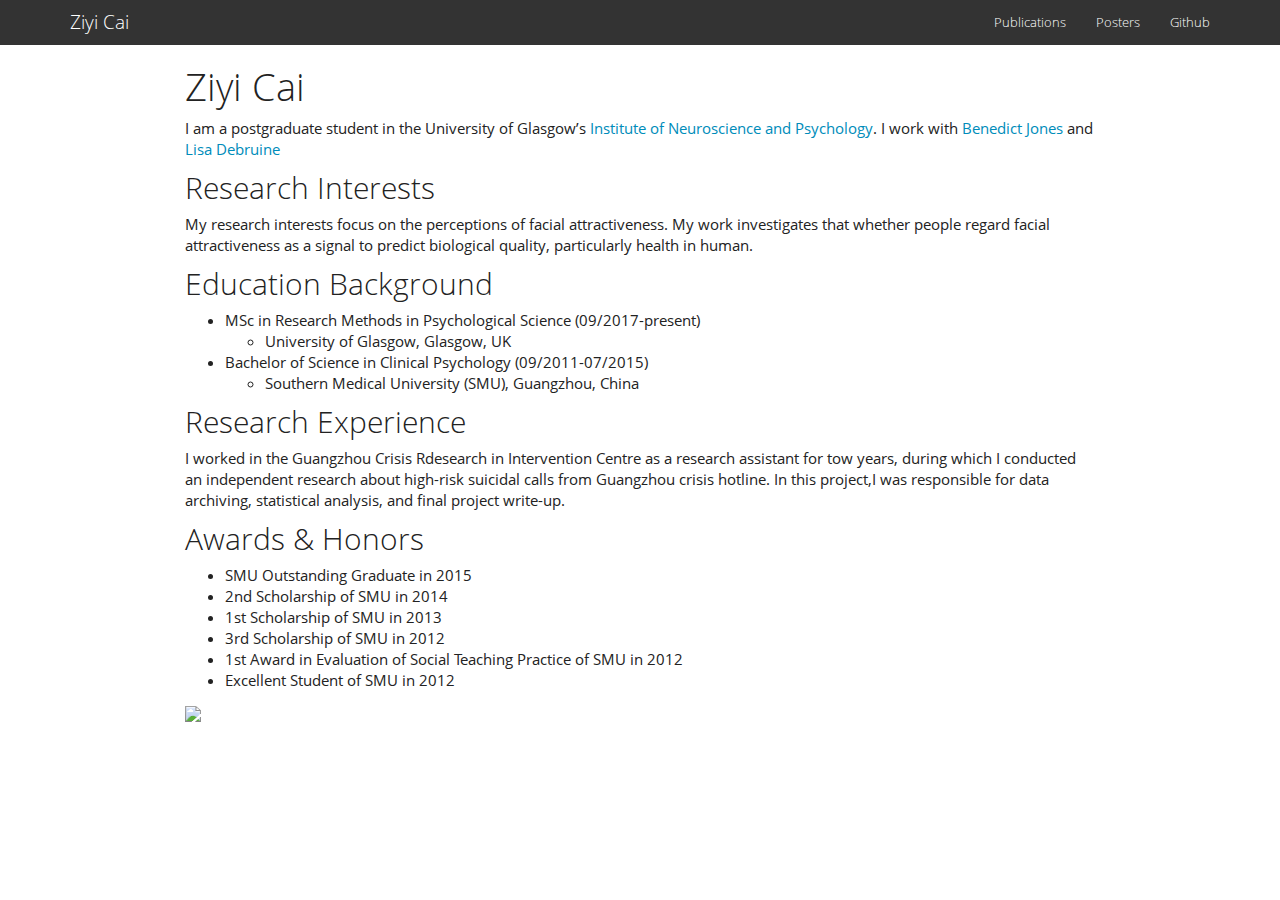
==== docs/index.html @ 5ec83d37 "dsfa" ====
<!DOCTYPE html>

<html xmlns="http://www.w3.org/1999/xhtml">

<head>

<meta charset="utf-8" />
<meta http-equiv="Content-Type" content="text/html; charset=utf-8" />
<meta name="generator" content="pandoc" />




<title>Ziyi Cai</title>

<script src="site_libs/jquery-1.11.3/jquery.min.js"></script>
<meta name="viewport" content="width=device-width, initial-scale=1" />
<link href="site_libs/bootstrap-3.3.5/css/yeti.min.css" rel="stylesheet" />
<script src="site_libs/bootstrap-3.3.5/js/bootstrap.min.js"></script>
<script src="site_libs/bootstrap-3.3.5/shim/html5shiv.min.js"></script>
<script src="site_libs/bootstrap-3.3.5/shim/respond.min.js"></script>
<script src="site_libs/navigation-1.1/tabsets.js"></script>
<link href="site_libs/highlightjs-1.1/default.css" rel="stylesheet" />
<script src="site_libs/highlightjs-1.1/highlight.js"></script>

<style type="text/css">code{white-space: pre;}</style>
<style type="text/css">
  pre:not([class]) {
    background-color: white;
  }
</style>
<script type="text/javascript">
if (window.hljs && document.readyState && document.readyState === "complete") {
   window.setTimeout(function() {
      hljs.initHighlighting();
   }, 0);
}
</script>



<style type="text/css">
h1 {
  font-size: 34px;
}
h1.title {
  font-size: 38px;
}
h2 {
  font-size: 30px;
}
h3 {
  font-size: 24px;
}
h4 {
  font-size: 18px;
}
h5 {
  font-size: 16px;
}
h6 {
  font-size: 12px;
}
.table th:not([align]) {
  text-align: left;
}
</style>


</head>

<body>

<style type = "text/css">
.main-container {
  max-width: 940px;
  margin-left: auto;
  margin-right: auto;
}
code {
  color: inherit;
  background-color: rgba(0, 0, 0, 0.04);
}
img {
  max-width:100%;
  height: auto;
}
.tabbed-pane {
  padding-top: 12px;
}
button.code-folding-btn:focus {
  outline: none;
}
</style>


<style type="text/css">
/* padding for bootstrap navbar */
body {
  padding-top: 45px;
  padding-bottom: 40px;
}
/* offset scroll position for anchor links (for fixed navbar)  */
.section h1 {
  padding-top: 50px;
  margin-top: -50px;
}

.section h2 {
  padding-top: 50px;
  margin-top: -50px;
}
.section h3 {
  padding-top: 50px;
  margin-top: -50px;
}
.section h4 {
  padding-top: 50px;
  margin-top: -50px;
}
.section h5 {
  padding-top: 50px;
  margin-top: -50px;
}
.section h6 {
  padding-top: 50px;
  margin-top: -50px;
}
</style>

<script>
// manage active state of menu based on current page
$(document).ready(function () {
  // active menu anchor
  href = window.location.pathname
  href = href.substr(href.lastIndexOf('/') + 1)
  if (href === "")
    href = "index.html";
  var menuAnchor = $('a[href="' + href + '"]');

  // mark it active
  menuAnchor.parent().addClass('active');

  // if it's got a parent navbar menu mark it active as well
  menuAnchor.closest('li.dropdown').addClass('active');
});
</script>


<div class="container-fluid main-container">

<!-- tabsets -->
<script>
$(document).ready(function () {
  window.buildTabsets("TOC");
});
</script>

<!-- code folding -->






<div class="navbar navbar-default  navbar-fixed-top" role="navigation">
  <div class="container">
    <div class="navbar-header">
      <button type="button" class="navbar-toggle collapsed" data-toggle="collapse" data-target="#navbar">
        <span class="icon-bar"></span>
        <span class="icon-bar"></span>
        <span class="icon-bar"></span>
      </button>
      <a class="navbar-brand" href="index.html">Ziyi Cai</a>
    </div>
    <div id="navbar" class="navbar-collapse collapse">
      <ul class="nav navbar-nav">
        
      </ul>
      <ul class="nav navbar-nav navbar-right">
        <li>
  <a href="Publications.html">Publications</a>
</li>
<li>
  <a href="Publications.html#posters">Posters</a>
</li>
<li>
  <a href="https://github.com/abbycaiziyi">Github</a>
</li>
      </ul>
    </div><!--/.nav-collapse -->
  </div><!--/.container -->
</div><!--/.navbar -->

<div class="fluid-row" id="header">



<h1 class="title toc-ignore">Ziyi Cai</h1>

</div>


<p>I am a postgraduate student in the University of Glasgow’s <a href="http://www.gla.ac.uk/researchinstitutes/neurosciencepsychology/">Institute of Neuroscience and Psychology</a>. I work with <a href="https://www.gla.ac.uk/researchinstitutes/neurosciencepsychology/staff/benjones/">Benedict Jones</a> and <a href="https://www.gla.ac.uk/researchinstitutes/neurosciencepsychology/staff/lisadebruine/">Lisa Debruine</a></p>
<div id="research-interests" class="section level2">
<h2>Research Interests</h2>
<p>My research interests focus on the perceptions of facial attractiveness. My work investigates that whether people regard facial attractiveness as a signal to predict biological quality, particularly health in human.</p>
</div>
<div id="education-background" class="section level2">
<h2>Education Background</h2>
<ul>
<li>MSc in Research Methods in Psychological Science (09/2017-present)
<ul>
<li>University of Glasgow, Glasgow, UK</li>
</ul></li>
<li>Bachelor of Science in Clinical Psychology (09/2011-07/2015)
<ul>
<li>Southern Medical University (SMU), Guangzhou, China</li>
</ul></li>
</ul>
</div>
<div id="research-experience" class="section level2">
<h2>Research Experience</h2>
<p>I worked in the Guangzhou Crisis Rdesearch in Intervention Centre as a research assistant for tow years, during which I conducted an independent research about high-risk suicidal calls from Guangzhou crisis hotline. In this project,I was responsible for data archiving, statistical analysis, and final project write-up.</p>
</div>
<div id="awards-honors" class="section level2">
<h2>Awards &amp; Honors</h2>
<ul>
<li>SMU Outstanding Graduate in 2015</li>
<li>2nd Scholarship of SMU in 2014</li>
<li>1st Scholarship of SMU in 2013</li>
<li>3rd Scholarship of SMU in 2012</li>
<li>1st Award in Evaluation of Social Teaching Practice of SMU in 2012</li>
<li>Excellent Student of SMU in 2012</li>
</ul>
<div class="figure">
<img src="Image/Ziyi.JPG" />

</div>
</div>




</div>

<script>

// add bootstrap table styles to pandoc tables
function bootstrapStylePandocTables() {
  $('tr.header').parent('thead').parent('table').addClass('table table-condensed');
}
$(document).ready(function () {
  bootstrapStylePandocTables();
});


</script>

<!-- dynamically load mathjax for compatibility with self-contained -->
<script>
  (function () {
    var script = document.createElement("script");
    script.type = "text/javascript";
    script.src  = "https://mathjax.rstudio.com/latest/MathJax.js?config=TeX-AMS-MML_HTMLorMML";
    document.getElementsByTagName("head")[0].appendChild(script);
  })();
</script>

</body>
</html>
---- docs/site_libs/bootstrap-3.3.5/css/yeti.min.css ----
@font-face {
  font-family: 'Open Sans';
  font-style: normal;
  font-weight: 300;
  src: url(fonts/OpenSansLight.ttf) format('truetype');
}
@font-face {
  font-family: 'Open Sans';
  font-style: normal;
  font-weight: 400;
  src: url(fonts/OpenSans.ttf) format('truetype');
}
@font-face {
  font-family: 'Open Sans';
  font-style: normal;
  font-weight: 700;
  src: url(fonts/OpenSansBold.ttf) format('truetype');
}
@font-face {
  font-family: 'Open Sans';
  font-style: italic;
  font-weight: 300;
  src: url(fonts/OpenSansLightItalic.ttf) format('truetype');
}
@font-face {
  font-family: 'Open Sans';
  font-style: italic;
  font-weight: 400;
  src: url(fonts/OpenSansItalic.ttf) format('truetype');
}
@font-face {
  font-family: 'Open Sans';
  font-style: italic;
  font-weight: 700;
  src: url(fonts/OpenSansBoldItalic.ttf) format('truetype');
}


/*!
 * bootswatch v3.3.6
 * Homepage: http://bootswatch.com
 * Copyright 2012-2015 Thomas Park
 * Licensed under MIT
 * Based on Bootstrap
*//*!
 * Bootstrap v3.3.6 (http://getbootstrap.com)
 * Copyright 2011-2015 Twitter, Inc.
 * Licensed under MIT (https://github.com/twbs/bootstrap/blob/master/LICENSE)
 *//*! normalize.css v3.0.3 | MIT License | github.com/necolas/normalize.css */html{font-family:sans-serif;-ms-text-size-adjust:100%;-webkit-text-size-adjust:100%}body{margin:0}article,aside,details,figcaption,figure,footer,header,hgroup,main,menu,nav,section,summary{display:block}audio,canvas,progress,video{display:inline-block;vertical-align:baseline}audio:not([controls]){display:none;height:0}[hidden],template{display:none}a{background-color:transparent}a:active,a:hover{outline:0}abbr[title]{border-bottom:1px dotted}b,strong{font-weight:bold}dfn{font-style:italic}h1{font-size:2em;margin:0.67em 0}mark{background:#ff0;color:#000}small{font-size:80%}sub,sup{font-size:75%;line-height:0;position:relative;vertical-align:baseline}sup{top:-0.5em}sub{bottom:-0.25em}img{border:0}svg:not(:root){overflow:hidden}figure{margin:1em 40px}hr{-webkit-box-sizing:content-box;-moz-box-sizing:content-box;box-sizing:content-box;height:0}pre{overflow:auto}code,kbd,pre,samp{font-family:monospace, monospace;font-size:1em}button,input,optgroup,select,textarea{color:inherit;font:inherit;margin:0}button{overflow:visible}button,select{text-transform:none}button,html input[type="button"],input[type="reset"],input[type="submit"]{-webkit-appearance:button;cursor:pointer}button[disabled],html input[disabled]{cursor:default}button::-moz-focus-inner,input::-moz-focus-inner{border:0;padding:0}input{line-height:normal}input[type="checkbox"],input[type="radio"]{-webkit-box-sizing:border-box;-moz-box-sizing:border-box;box-sizing:border-box;padding:0}input[type="number"]::-webkit-inner-spin-button,input[type="number"]::-webkit-outer-spin-button{height:auto}input[type="search"]{-webkit-appearance:textfield;-webkit-box-sizing:content-box;-moz-box-sizing:content-box;box-sizing:content-box}input[type="search"]::-webkit-search-cancel-button,input[type="search"]::-webkit-search-decoration{-webkit-appearance:none}fieldset{border:1px solid #c0c0c0;margin:0 2px;padding:0.35em 0.625em 0.75em}legend{border:0;padding:0}textarea{overflow:auto}optgroup{font-weight:bold}table{border-collapse:collapse;border-spacing:0}td,th{padding:0}/*! Source: https://github.com/h5bp/html5-boilerplate/blob/master/src/css/main.css */@media print{*,*:before,*:after{background:transparent !important;color:#000 !important;-webkit-box-shadow:none !important;box-shadow:none !important;text-shadow:none !important}a,a:visited{text-decoration:underline}a[href]:after{content:" (" attr(href) ")"}abbr[title]:after{content:" (" attr(title) ")"}a[href^="#"]:after,a[href^="javascript:"]:after{content:""}pre,blockquote{border:1px solid #999;page-break-inside:avoid}thead{display:table-header-group}tr,img{page-break-inside:avoid}img{max-width:100% !important}p,h2,h3{orphans:3;widows:3}h2,h3{page-break-after:avoid}.navbar{display:none}.btn>.caret,.dropup>.btn>.caret{border-top-color:#000 !important}.label{border:1px solid #000}.table{border-collapse:collapse !important}.table td,.table th{background-color:#fff !important}.table-bordered th,.table-bordered td{border:1px solid #ddd !important}}@font-face{font-family:'Glyphicons Halflings';src:url('../fonts/glyphicons-halflings-regular.eot');src:url('../fonts/glyphicons-halflings-regular.eot?#iefix') format('embedded-opentype'),url('../fonts/glyphicons-halflings-regular.woff') format('woff'),url('../fonts/glyphicons-halflings-regular.ttf') format('truetype'),url('../fonts/glyphicons-halflings-regular.svg#glyphicons_halflingsregular') format('svg')}.glyphicon{position:relative;top:1px;display:inline-block;font-family:'Glyphicons Halflings';font-style:normal;font-weight:normal;line-height:1;-webkit-font-smoothing:antialiased;-moz-osx-font-smoothing:grayscale}.glyphicon-asterisk:before{content:"\002a"}.glyphicon-plus:before{content:"\002b"}.glyphicon-euro:before,.glyphicon-eur:before{content:"\20ac"}.glyphicon-minus:before{content:"\2212"}.glyphicon-cloud:before{content:"\2601"}.glyphicon-envelope:before{content:"\2709"}.glyphicon-pencil:before{content:"\270f"}.glyphicon-glass:before{content:"\e001"}.glyphicon-music:before{content:"\e002"}.glyphicon-search:before{content:"\e003"}.glyphicon-heart:before{content:"\e005"}.glyphicon-star:before{content:"\e006"}.glyphicon-star-empty:before{content:"\e007"}.glyphicon-user:before{content:"\e008"}.glyphicon-film:before{content:"\e009"}.glyphicon-th-large:before{content:"\e010"}.glyphicon-th:before{content:"\e011"}.glyphicon-th-list:before{content:"\e012"}.glyphicon-ok:before{content:"\e013"}.glyphicon-remove:before{content:"\e014"}.glyphicon-zoom-in:before{content:"\e015"}.glyphicon-zoom-out:before{content:"\e016"}.glyphicon-off:before{content:"\e017"}.glyphicon-signal:before{content:"\e018"}.glyphicon-cog:before{content:"\e019"}.glyphicon-trash:before{content:"\e020"}.glyphicon-home:before{content:"\e021"}.glyphicon-file:before{content:"\e022"}.glyphicon-time:before{content:"\e023"}.glyphicon-road:before{content:"\e024"}.glyphicon-download-alt:before{content:"\e025"}.glyphicon-download:before{content:"\e026"}.glyphicon-upload:before{content:"\e027"}.glyphicon-inbox:before{content:"\e028"}.glyphicon-play-circle:before{content:"\e029"}.glyphicon-repeat:before{content:"\e030"}.glyphicon-refresh:before{content:"\e031"}.glyphicon-list-alt:before{content:"\e032"}.glyphicon-lock:before{content:"\e033"}.glyphicon-flag:before{content:"\e034"}.glyphicon-headphones:before{content:"\e035"}.glyphicon-volume-off:before{content:"\e036"}.glyphicon-volume-down:before{content:"\e037"}.glyphicon-volume-up:before{content:"\e038"}.glyphicon-qrcode:before{content:"\e039"}.glyphicon-barcode:before{content:"\e040"}.glyphicon-tag:before{content:"\e041"}.glyphicon-tags:before{content:"\e042"}.glyphicon-book:before{content:"\e043"}.glyphicon-bookmark:before{content:"\e044"}.glyphicon-print:before{content:"\e045"}.glyphicon-camera:before{content:"\e046"}.glyphicon-font:before{content:"\e047"}.glyphicon-bold:before{content:"\e048"}.glyphicon-italic:before{content:"\e049"}.glyphicon-text-height:before{content:"\e050"}.glyphicon-text-width:before{content:"\e051"}.glyphicon-align-left:before{content:"\e052"}.glyphicon-align-center:before{content:"\e053"}.glyphicon-align-right:before{content:"\e054"}.glyphicon-align-justify:before{content:"\e055"}.glyphicon-list:before{content:"\e056"}.glyphicon-indent-left:before{content:"\e057"}.glyphicon-indent-right:before{content:"\e058"}.glyphicon-facetime-video:before{content:"\e059"}.glyphicon-picture:before{content:"\e060"}.glyphicon-map-marker:before{content:"\e062"}.glyphicon-adjust:before{content:"\e063"}.glyphicon-tint:before{content:"\e064"}.glyphicon-edit:before{content:"\e065"}.glyphicon-share:before{content:"\e066"}.glyphicon-check:before{content:"\e067"}.glyphicon-move:before{content:"\e068"}.glyphicon-step-backward:before{content:"\e069"}.glyphicon-fast-backward:before{content:"\e070"}.glyphicon-backward:before{content:"\e071"}.glyphicon-play:before{content:"\e072"}.glyphicon-pause:before{content:"\e073"}.glyphicon-stop:before{content:"\e074"}.glyphicon-forward:before{content:"\e075"}.glyphicon-fast-forward:before{content:"\e076"}.glyphicon-step-forward:before{content:"\e077"}.glyphicon-eject:before{content:"\e078"}.glyphicon-chevron-left:before{content:"\e079"}.glyphicon-chevron-right:before{content:"\e080"}.glyphicon-plus-sign:before{content:"\e081"}.glyphicon-minus-sign:before{content:"\e082"}.glyphicon-remove-sign:before{content:"\e083"}.glyphicon-ok-sign:before{content:"\e084"}.glyphicon-question-sign:before{content:"\e085"}.glyphicon-info-sign:before{content:"\e086"}.glyphicon-screenshot:before{content:"\e087"}.glyphicon-remove-circle:before{content:"\e088"}.glyphicon-ok-circle:before{content:"\e089"}.glyphicon-ban-circle:before{content:"\e090"}.glyphicon-arrow-left:before{content:"\e091"}.glyphicon-arrow-right:before{content:"\e092"}.glyphicon-arrow-up:before{content:"\e093"}.glyphicon-arrow-down:before{content:"\e094"}.glyphicon-share-alt:before{content:"\e095"}.glyphicon-resize-full:before{content:"\e096"}.glyphicon-resize-small:before{content:"\e097"}.glyphicon-exclamation-sign:before{content:"\e101"}.glyphicon-gift:before{content:"\e102"}.glyphicon-leaf:before{content:"\e103"}.glyphicon-fire:before{content:"\e104"}.glyphicon-eye-open:before{content:"\e105"}.glyphicon-eye-close:before{content:"\e106"}.glyphicon-warning-sign:before{content:"\e107"}.glyphicon-plane:before{content:"\e108"}.glyphicon-calendar:before{content:"\e109"}.glyphicon-random:before{content:"\e110"}.glyphicon-comment:before{content:"\e111"}.glyphicon-magnet:before{content:"\e112"}.glyphicon-chevron-up:before{content:"\e113"}.glyphicon-chevron-down:before{content:"\e114"}.glyphicon-retweet:before{content:"\e115"}.glyphicon-shopping-cart:before{content:"\e116"}.glyphicon-folder-close:before{content:"\e117"}.glyphicon-folder-open:before{content:"\e118"}.glyphicon-resize-vertical:before{content:"\e119"}.glyphicon-resize-horizontal:before{content:"\e120"}.glyphicon-hdd:before{content:"\e121"}.glyphicon-bullhorn:before{content:"\e122"}.glyphicon-bell:before{content:"\e123"}.glyphicon-certificate:before{content:"\e124"}.glyphicon-thumbs-up:before{content:"\e125"}.glyphicon-thumbs-down:before{content:"\e126"}.glyphicon-hand-right:before{content:"\e127"}.glyphicon-hand-left:before{content:"\e128"}.glyphicon-hand-up:before{content:"\e129"}.glyphicon-hand-down:before{content:"\e130"}.glyphicon-circle-arrow-right:before{content:"\e131"}.glyphicon-circle-arrow-left:before{content:"\e132"}.glyphicon-circle-arrow-up:before{content:"\e133"}.glyphicon-circle-arrow-down:before{content:"\e134"}.glyphicon-globe:before{content:"\e135"}.glyphicon-wrench:before{content:"\e136"}.glyphicon-tasks:before{content:"\e137"}.glyphicon-filter:before{content:"\e138"}.glyphicon-briefcase:before{content:"\e139"}.glyphicon-fullscreen:before{content:"\e140"}.glyphicon-dashboard:before{content:"\e141"}.glyphicon-paperclip:before{content:"\e142"}.glyphicon-heart-empty:before{content:"\e143"}.glyphicon-link:before{content:"\e144"}.glyphicon-phone:before{content:"\e145"}.glyphicon-pushpin:before{content:"\e146"}.glyphicon-usd:before{content:"\e148"}.glyphicon-gbp:before{content:"\e149"}.glyphicon-sort:before{content:"\e150"}.glyphicon-sort-by-alphabet:before{content:"\e151"}.glyphicon-sort-by-alphabet-alt:before{content:"\e152"}.glyphicon-sort-by-order:before{content:"\e153"}.glyphicon-sort-by-order-alt:before{content:"\e154"}.glyphicon-sort-by-attributes:before{content:"\e155"}.glyphicon-sort-by-attributes-alt:before{content:"\e156"}.glyphicon-unchecked:before{content:"\e157"}.glyphicon-expand:before{content:"\e158"}.glyphicon-collapse-down:before{content:"\e159"}.glyphicon-collapse-up:before{content:"\e160"}.glyphicon-log-in:before{content:"\e161"}.glyphicon-flash:before{content:"\e162"}.glyphicon-log-out:before{content:"\e163"}.glyphicon-new-window:before{content:"\e164"}.glyphicon-record:before{content:"\e165"}.glyphicon-save:before{content:"\e166"}.glyphicon-open:before{content:"\e167"}.glyphicon-saved:before{content:"\e168"}.glyphicon-import:before{content:"\e169"}.glyphicon-export:before{content:"\e170"}.glyphicon-send:before{content:"\e171"}.glyphicon-floppy-disk:before{content:"\e172"}.glyphicon-floppy-saved:before{content:"\e173"}.glyphicon-floppy-remove:before{content:"\e174"}.glyphicon-floppy-save:before{content:"\e175"}.glyphicon-floppy-open:before{content:"\e176"}.glyphicon-credit-card:before{content:"\e177"}.glyphicon-transfer:before{content:"\e178"}.glyphicon-cutlery:before{content:"\e179"}.glyphicon-header:before{content:"\e180"}.glyphicon-compressed:before{content:"\e181"}.glyphicon-earphone:before{content:"\e182"}.glyphicon-phone-alt:before{content:"\e183"}.glyphicon-tower:before{content:"\e184"}.glyphicon-stats:before{content:"\e185"}.glyphicon-sd-video:before{content:"\e186"}.glyphicon-hd-video:before{content:"\e187"}.glyphicon-subtitles:before{content:"\e188"}.glyphicon-sound-stereo:before{content:"\e189"}.glyphicon-sound-dolby:before{content:"\e190"}.glyphicon-sound-5-1:before{content:"\e191"}.glyphicon-sound-6-1:before{content:"\e192"}.glyphicon-sound-7-1:before{content:"\e193"}.glyphicon-copyright-mark:before{content:"\e194"}.glyphicon-registration-mark:before{content:"\e195"}.glyphicon-cloud-download:before{content:"\e197"}.glyphicon-cloud-upload:before{content:"\e198"}.glyphicon-tree-conifer:before{content:"\e199"}.glyphicon-tree-deciduous:before{content:"\e200"}.glyphicon-cd:before{content:"\e201"}.glyphicon-save-file:before{content:"\e202"}.glyphicon-open-file:before{content:"\e203"}.glyphicon-level-up:before{content:"\e204"}.glyphicon-copy:before{content:"\e205"}.glyphicon-paste:before{content:"\e206"}.glyphicon-alert:before{content:"\e209"}.glyphicon-equalizer:before{content:"\e210"}.glyphicon-king:before{content:"\e211"}.glyphicon-queen:before{content:"\e212"}.glyphicon-pawn:before{content:"\e213"}.glyphicon-bishop:before{content:"\e214"}.glyphicon-knight:before{content:"\e215"}.glyphicon-baby-formula:before{content:"\e216"}.glyphicon-tent:before{content:"\26fa"}.glyphicon-blackboard:before{content:"\e218"}.glyphicon-bed:before{content:"\e219"}.glyphicon-apple:before{content:"\f8ff"}.glyphicon-erase:before{content:"\e221"}.glyphicon-hourglass:before{content:"\231b"}.glyphicon-lamp:before{content:"\e223"}.glyphicon-duplicate:before{content:"\e224"}.glyphicon-piggy-bank:before{content:"\e225"}.glyphicon-scissors:before{content:"\e226"}.glyphicon-bitcoin:before{content:"\e227"}.glyphicon-btc:before{content:"\e227"}.glyphicon-xbt:before{content:"\e227"}.glyphicon-yen:before{content:"\00a5"}.glyphicon-jpy:before{content:"\00a5"}.glyphicon-ruble:before{content:"\20bd"}.glyphicon-rub:before{content:"\20bd"}.glyphicon-scale:before{content:"\e230"}.glyphicon-ice-lolly:before{content:"\e231"}.glyphicon-ice-lolly-tasted:before{content:"\e232"}.glyphicon-education:before{content:"\e233"}.glyphicon-option-horizontal:before{content:"\e234"}.glyphicon-option-vertical:before{content:"\e235"}.glyphicon-menu-hamburger:before{content:"\e236"}.glyphicon-modal-window:before{content:"\e237"}.glyphicon-oil:before{content:"\e238"}.glyphicon-grain:before{content:"\e239"}.glyphicon-sunglasses:before{content:"\e240"}.glyphicon-text-size:before{content:"\e241"}.glyphicon-text-color:before{content:"\e242"}.glyphicon-text-background:before{content:"\e243"}.glyphicon-object-align-top:before{content:"\e244"}.glyphicon-object-align-bottom:before{content:"\e245"}.glyphicon-object-align-horizontal:before{content:"\e246"}.glyphicon-object-align-left:before{content:"\e247"}.glyphicon-object-align-vertical:before{content:"\e248"}.glyphicon-object-align-right:before{content:"\e249"}.glyphicon-triangle-right:before{content:"\e250"}.glyphicon-triangle-left:before{content:"\e251"}.glyphicon-triangle-bottom:before{content:"\e252"}.glyphicon-triangle-top:before{content:"\e253"}.glyphicon-console:before{content:"\e254"}.glyphicon-superscript:before{content:"\e255"}.glyphicon-subscript:before{content:"\e256"}.glyphicon-menu-left:before{content:"\e257"}.glyphicon-menu-right:before{content:"\e258"}.glyphicon-menu-down:before{content:"\e259"}.glyphicon-menu-up:before{content:"\e260"}*{-webkit-box-sizing:border-box;-moz-box-sizing:border-box;box-sizing:border-box}*:before,*:after{-webkit-box-sizing:border-box;-moz-box-sizing:border-box;box-sizing:border-box}html{font-size:10px;-webkit-tap-highlight-color:rgba(0,0,0,0)}body{font-family:"Open Sans","Helvetica Neue",Helvetica,Arial,sans-serif;font-size:15px;line-height:1.4;color:#222222;background-color:#ffffff}input,button,select,textarea{font-family:inherit;font-size:inherit;line-height:inherit}a{color:#008cba;text-decoration:none}a:hover,a:focus{color:#008cba;text-decoration:underline}a:focus{outline:thin dotted;outline:5px auto -webkit-focus-ring-color;outline-offset:-2px}figure{margin:0}img{vertical-align:middle}.img-responsive,.thumbnail>img,.thumbnail a>img,.carousel-inner>.item>img,.carousel-inner>.item>a>img{display:block;max-width:100%;height:auto}.img-rounded{border-radius:0}.img-thumbnail{padding:4px;line-height:1.4;background-color:#ffffff;border:1px solid #dddddd;border-radius:0;-webkit-transition:all .2s ease-in-out;-o-transition:all .2s ease-in-out;transition:all .2s ease-in-out;display:inline-block;max-width:100%;height:auto}.img-circle{border-radius:50%}hr{margin-top:21px;margin-bottom:21px;border:0;border-top:1px solid #dddddd}.sr-only{position:absolute;width:1px;height:1px;margin:-1px;padding:0;overflow:hidden;clip:rect(0, 0, 0, 0);border:0}.sr-only-focusable:active,.sr-only-focusable:focus{position:static;width:auto;height:auto;margin:0;overflow:visible;clip:auto}[role="button"]{cursor:pointer}h1,h2,h3,h4,h5,h6,.h1,.h2,.h3,.h4,.h5,.h6{font-family:"Open Sans","Helvetica Neue",Helvetica,Arial,sans-serif;font-weight:300;line-height:1.1;color:inherit}h1 small,h2 small,h3 small,h4 small,h5 small,h6 small,.h1 small,.h2 small,.h3 small,.h4 small,.h5 small,.h6 small,h1 .small,h2 .small,h3 .small,h4 .small,h5 .small,h6 .small,.h1 .small,.h2 .small,.h3 .small,.h4 .small,.h5 .small,.h6 .small{font-weight:normal;line-height:1;color:#999999}h1,.h1,h2,.h2,h3,.h3{margin-top:21px;margin-bottom:10.5px}h1 small,.h1 small,h2 small,.h2 small,h3 small,.h3 small,h1 .small,.h1 .small,h2 .small,.h2 .small,h3 .small,.h3 .small{font-size:65%}h4,.h4,h5,.h5,h6,.h6{margin-top:10.5px;margin-bottom:10.5px}h4 small,.h4 small,h5 small,.h5 small,h6 small,.h6 small,h4 .small,.h4 .small,h5 .small,.h5 .small,h6 .small,.h6 .small{font-size:75%}h1,.h1{font-size:39px}h2,.h2{font-size:32px}h3,.h3{font-size:26px}h4,.h4{font-size:19px}h5,.h5{font-size:15px}h6,.h6{font-size:13px}p{margin:0 0 10.5px}.lead{margin-bottom:21px;font-size:17px;font-weight:300;line-height:1.4}@media (min-width:768px){.lead{font-size:22.5px}}small,.small{font-size:80%}mark,.mark{background-color:#fcf8e3;padding:.2em}.text-left{text-align:left}.text-right{text-align:right}.text-center{text-align:center}.text-justify{text-align:justify}.text-nowrap{white-space:nowrap}.text-lowercase{text-transform:lowercase}.text-uppercase{text-transform:uppercase}.text-capitalize{text-transform:capitalize}.text-muted{color:#999999}.text-primary{color:#008cba}a.text-primary:hover,a.text-primary:focus{color:#006687}.text-success{color:#43ac6a}a.text-success:hover,a.text-success:focus{color:#358753}.text-info{color:#5bc0de}a.text-info:hover,a.text-info:focus{color:#31b0d5}.text-warning{color:#e99002}a.text-warning:hover,a.text-warning:focus{color:#b67102}.text-danger{color:#f04124}a.text-danger:hover,a.text-danger:focus{color:#d32a0e}.bg-primary{color:#fff;background-color:#008cba}a.bg-primary:hover,a.bg-primary:focus{background-color:#006687}.bg-success{background-color:#dff0d8}a.bg-success:hover,a.bg-success:focus{background-color:#c1e2b3}.bg-info{background-color:#d9edf7}a.bg-info:hover,a.bg-info:focus{background-color:#afd9ee}.bg-warning{background-color:#fcf8e3}a.bg-warning:hover,a.bg-warning:focus{background-color:#f7ecb5}.bg-danger{background-color:#f2dede}a.bg-danger:hover,a.bg-danger:focus{background-color:#e4b9b9}.page-header{padding-bottom:9.5px;margin:42px 0 21px;border-bottom:1px solid #dddddd}ul,ol{margin-top:0;margin-bottom:10.5px}ul ul,ol ul,ul ol,ol ol{margin-bottom:0}.list-unstyled{padding-left:0;list-style:none}.list-inline{padding-left:0;list-style:none;margin-left:-5px}.list-inline>li{display:inline-block;padding-left:5px;padding-right:5px}dl{margin-top:0;margin-bottom:21px}dt,dd{line-height:1.4}dt{font-weight:bold}dd{margin-left:0}@media (min-width:768px){.dl-horizontal dt{float:left;width:160px;clear:left;text-align:right;overflow:hidden;text-overflow:ellipsis;white-space:nowrap}.dl-horizontal dd{margin-left:180px}}abbr[title],abbr[data-original-title]{cursor:help;border-bottom:1px dotted #999999}.initialism{font-size:90%;text-transform:uppercase}blockquote{padding:10.5px 21px;margin:0 0 21px;font-size:18.75px;border-left:5px solid #dddddd}blockquote p:last-child,blockquote ul:last-child,blockquote ol:last-child{margin-bottom:0}blockquote footer,blockquote small,blockquote .small{display:block;font-size:80%;line-height:1.4;color:#6f6f6f}blockquote footer:before,blockquote small:before,blockquote .small:before{content:'\2014 \00A0'}.blockquote-reverse,blockquote.pull-right{padding-right:15px;padding-left:0;border-right:5px solid #dddddd;border-left:0;text-align:right}.blockquote-reverse footer:before,blockquote.pull-right footer:before,.blockquote-reverse small:before,blockquote.pull-right small:before,.blockquote-reverse .small:before,blockquote.pull-right .small:before{content:''}.blockquote-reverse footer:after,blockquote.pull-right footer:after,.blockquote-reverse small:after,blockquote.pull-right small:after,.blockquote-reverse .small:after,blockquote.pull-right .small:after{content:'\00A0 \2014'}address{margin-bottom:21px;font-style:normal;line-height:1.4}code,kbd,pre,samp{font-family:monospace}code{padding:2px 4px;font-size:90%;color:#c7254e;background-color:#f9f2f4;border-radius:0}kbd{padding:2px 4px;font-size:90%;color:#ffffff;background-color:#333333;border-radius:0;-webkit-box-shadow:inset 0 -1px 0 rgba(0,0,0,0.25);box-shadow:inset 0 -1px 0 rgba(0,0,0,0.25)}kbd kbd{padding:0;font-size:100%;font-weight:bold;-webkit-box-shadow:none;box-shadow:none}pre{display:block;padding:10px;margin:0 0 10.5px;font-size:14px;line-height:1.4;word-break:break-all;word-wrap:break-word;color:#333333;background-color:#f5f5f5;border:1px solid #cccccc;border-radius:0}pre code{padding:0;font-size:inherit;color:inherit;white-space:pre-wrap;background-color:transparent;border-radius:0}.pre-scrollable{max-height:340px;overflow-y:scroll}.container{margin-right:auto;margin-left:auto;padding-left:15px;padding-right:15px}@media (min-width:768px){.container{width:750px}}@media (min-width:992px){.container{width:970px}}@media (min-width:1200px){.container{width:1170px}}.container-fluid{margin-right:auto;margin-left:auto;padding-left:15px;padding-right:15px}.row{margin-left:-15px;margin-right:-15px}.col-xs-1,.col-sm-1,.col-md-1,.col-lg-1,.col-xs-2,.col-sm-2,.col-md-2,.col-lg-2,.col-xs-3,.col-sm-3,.col-md-3,.col-lg-3,.col-xs-4,.col-sm-4,.col-md-4,.col-lg-4,.col-xs-5,.col-sm-5,.col-md-5,.col-lg-5,.col-xs-6,.col-sm-6,.col-md-6,.col-lg-6,.col-xs-7,.col-sm-7,.col-md-7,.col-lg-7,.col-xs-8,.col-sm-8,.col-md-8,.col-lg-8,.col-xs-9,.col-sm-9,.col-md-9,.col-lg-9,.col-xs-10,.col-sm-10,.col-md-10,.col-lg-10,.col-xs-11,.col-sm-11,.col-md-11,.col-lg-11,.col-xs-12,.col-sm-12,.col-md-12,.col-lg-12{position:relative;min-height:1px;padding-left:15px;padding-right:15px}.col-xs-1,.col-xs-2,.col-xs-3,.col-xs-4,.col-xs-5,.col-xs-6,.col-xs-7,.col-xs-8,.col-xs-9,.col-xs-10,.col-xs-11,.col-xs-12{float:left}.col-xs-12{width:100%}.col-xs-11{width:91.66666667%}.col-xs-10{width:83.33333333%}.col-xs-9{width:75%}.col-xs-8{width:66.66666667%}.col-xs-7{width:58.33333333%}.col-xs-6{width:50%}.col-xs-5{width:41.66666667%}.col-xs-4{width:33.33333333%}.col-xs-3{width:25%}.col-xs-2{width:16.66666667%}.col-xs-1{width:8.33333333%}.col-xs-pull-12{right:100%}.col-xs-pull-11{right:91.66666667%}.col-xs-pull-10{right:83.33333333%}.col-xs-pull-9{right:75%}.col-xs-pull-8{right:66.66666667%}.col-xs-pull-7{right:58.33333333%}.col-xs-pull-6{right:50%}.col-xs-pull-5{right:41.66666667%}.col-xs-pull-4{right:33.33333333%}.col-xs-pull-3{right:25%}.col-xs-pull-2{right:16.66666667%}.col-xs-pull-1{right:8.33333333%}.col-xs-pull-0{right:auto}.col-xs-push-12{left:100%}.col-xs-push-11{left:91.66666667%}.col-xs-push-10{left:83.33333333%}.col-xs-push-9{left:75%}.col-xs-push-8{left:66.66666667%}.col-xs-push-7{left:58.33333333%}.col-xs-push-6{left:50%}.col-xs-push-5{left:41.66666667%}.col-xs-push-4{left:33.33333333%}.col-xs-push-3{left:25%}.col-xs-push-2{left:16.66666667%}.col-xs-push-1{left:8.33333333%}.col-xs-push-0{left:auto}.col-xs-offset-12{margin-left:100%}.col-xs-offset-11{margin-left:91.66666667%}.col-xs-offset-10{margin-left:83.33333333%}.col-xs-offset-9{margin-left:75%}.col-xs-offset-8{margin-left:66.66666667%}.col-xs-offset-7{margin-left:58.33333333%}.col-xs-offset-6{margin-left:50%}.col-xs-offset-5{margin-left:41.66666667%}.col-xs-offset-4{margin-left:33.33333333%}.col-xs-offset-3{margin-left:25%}.col-xs-offset-2{margin-left:16.66666667%}.col-xs-offset-1{margin-left:8.33333333%}.col-xs-offset-0{margin-left:0%}@media (min-width:768px){.col-sm-1,.col-sm-2,.col-sm-3,.col-sm-4,.col-sm-5,.col-sm-6,.col-sm-7,.col-sm-8,.col-sm-9,.col-sm-10,.col-sm-11,.col-sm-12{float:left}.col-sm-12{width:100%}.col-sm-11{width:91.66666667%}.col-sm-10{width:83.33333333%}.col-sm-9{width:75%}.col-sm-8{width:66.66666667%}.col-sm-7{width:58.33333333%}.col-sm-6{width:50%}.col-sm-5{width:41.66666667%}.col-sm-4{width:33.33333333%}.col-sm-3{width:25%}.col-sm-2{width:16.66666667%}.col-sm-1{width:8.33333333%}.col-sm-pull-12{right:100%}.col-sm-pull-11{right:91.66666667%}.col-sm-pull-10{right:83.33333333%}.col-sm-pull-9{right:75%}.col-sm-pull-8{right:66.66666667%}.col-sm-pull-7{right:58.33333333%}.col-sm-pull-6{right:50%}.col-sm-pull-5{right:41.66666667%}.col-sm-pull-4{right:33.33333333%}.col-sm-pull-3{right:25%}.col-sm-pull-2{right:16.66666667%}.col-sm-pull-1{right:8.33333333%}.col-sm-pull-0{right:auto}.col-sm-push-12{left:100%}.col-sm-push-11{left:91.66666667%}.col-sm-push-10{left:83.33333333%}.col-sm-push-9{left:75%}.col-sm-push-8{left:66.66666667%}.col-sm-push-7{left:58.33333333%}.col-sm-push-6{left:50%}.col-sm-push-5{left:41.66666667%}.col-sm-push-4{left:33.33333333%}.col-sm-push-3{left:25%}.col-sm-push-2{left:16.66666667%}.col-sm-push-1{left:8.33333333%}.col-sm-push-0{left:auto}.col-sm-offset-12{margin-left:100%}.col-sm-offset-11{margin-left:91.66666667%}.col-sm-offset-10{margin-left:83.33333333%}.col-sm-offset-9{margin-left:75%}.col-sm-offset-8{margin-left:66.66666667%}.col-sm-offset-7{margin-left:58.33333333%}.col-sm-offset-6{margin-left:50%}.col-sm-offset-5{margin-left:41.66666667%}.col-sm-offset-4{margin-left:33.33333333%}.col-sm-offset-3{margin-left:25%}.col-sm-offset-2{margin-left:16.66666667%}.col-sm-offset-1{margin-left:8.33333333%}.col-sm-offset-0{margin-left:0%}}@media (min-width:992px){.col-md-1,.col-md-2,.col-md-3,.col-md-4,.col-md-5,.col-md-6,.col-md-7,.col-md-8,.col-md-9,.col-md-10,.col-md-11,.col-md-12{float:left}.col-md-12{width:100%}.col-md-11{width:91.66666667%}.col-md-10{width:83.33333333%}.col-md-9{width:75%}.col-md-8{width:66.66666667%}.col-md-7{width:58.33333333%}.col-md-6{width:50%}.col-md-5{width:41.66666667%}.col-md-4{width:33.33333333%}.col-md-3{width:25%}.col-md-2{width:16.66666667%}.col-md-1{width:8.33333333%}.col-md-pull-12{right:100%}.col-md-pull-11{right:91.66666667%}.col-md-pull-10{right:83.33333333%}.col-md-pull-9{right:75%}.col-md-pull-8{right:66.66666667%}.col-md-pull-7{right:58.33333333%}.col-md-pull-6{right:50%}.col-md-pull-5{right:41.66666667%}.col-md-pull-4{right:33.33333333%}.col-md-pull-3{right:25%}.col-md-pull-2{right:16.66666667%}.col-md-pull-1{right:8.33333333%}.col-md-pull-0{right:auto}.col-md-push-12{left:100%}.col-md-push-11{left:91.66666667%}.col-md-push-10{left:83.33333333%}.col-md-push-9{left:75%}.col-md-push-8{left:66.66666667%}.col-md-push-7{left:58.33333333%}.col-md-push-6{left:50%}.col-md-push-5{left:41.66666667%}.col-md-push-4{left:33.33333333%}.col-md-push-3{left:25%}.col-md-push-2{left:16.66666667%}.col-md-push-1{left:8.33333333%}.col-md-push-0{left:auto}.col-md-offset-12{margin-left:100%}.col-md-offset-11{margin-left:91.66666667%}.col-md-offset-10{margin-left:83.33333333%}.col-md-offset-9{margin-left:75%}.col-md-offset-8{margin-left:66.66666667%}.col-md-offset-7{margin-left:58.33333333%}.col-md-offset-6{margin-left:50%}.col-md-offset-5{margin-left:41.66666667%}.col-md-offset-4{margin-left:33.33333333%}.col-md-offset-3{margin-left:25%}.col-md-offset-2{margin-left:16.66666667%}.col-md-offset-1{margin-left:8.33333333%}.col-md-offset-0{margin-left:0%}}@media (min-width:1200px){.col-lg-1,.col-lg-2,.col-lg-3,.col-lg-4,.col-lg-5,.col-lg-6,.col-lg-7,.col-lg-8,.col-lg-9,.col-lg-10,.col-lg-11,.col-lg-12{float:left}.col-lg-12{width:100%}.col-lg-11{width:91.66666667%}.col-lg-10{width:83.33333333%}.col-lg-9{width:75%}.col-lg-8{width:66.66666667%}.col-lg-7{width:58.33333333%}.col-lg-6{width:50%}.col-lg-5{width:41.66666667%}.col-lg-4{width:33.33333333%}.col-lg-3{width:25%}.col-lg-2{width:16.66666667%}.col-lg-1{width:8.33333333%}.col-lg-pull-12{right:100%}.col-lg-pull-11{right:91.66666667%}.col-lg-pull-10{right:83.33333333%}.col-lg-pull-9{right:75%}.col-lg-pull-8{right:66.66666667%}.col-lg-pull-7{right:58.33333333%}.col-lg-pull-6{right:50%}.col-lg-pull-5{right:41.66666667%}.col-lg-pull-4{right:33.33333333%}.col-lg-pull-3{right:25%}.col-lg-pull-2{right:16.66666667%}.col-lg-pull-1{right:8.33333333%}.col-lg-pull-0{right:auto}.col-lg-push-12{left:100%}.col-lg-push-11{left:91.66666667%}.col-lg-push-10{left:83.33333333%}.col-lg-push-9{left:75%}.col-lg-push-8{left:66.66666667%}.col-lg-push-7{left:58.33333333%}.col-lg-push-6{left:50%}.col-lg-push-5{left:41.66666667%}.col-lg-push-4{left:33.33333333%}.col-lg-push-3{left:25%}.col-lg-push-2{left:16.66666667%}.col-lg-push-1{left:8.33333333%}.col-lg-push-0{left:auto}.col-lg-offset-12{margin-left:100%}.col-lg-offset-11{margin-left:91.66666667%}.col-lg-offset-10{margin-left:83.33333333%}.col-lg-offset-9{margin-left:75%}.col-lg-offset-8{margin-left:66.66666667%}.col-lg-offset-7{margin-left:58.33333333%}.col-lg-offset-6{margin-left:50%}.col-lg-offset-5{margin-left:41.66666667%}.col-lg-offset-4{margin-left:33.33333333%}.col-lg-offset-3{margin-left:25%}.col-lg-offset-2{margin-left:16.66666667%}.col-lg-offset-1{margin-left:8.33333333%}.col-lg-offset-0{margin-left:0%}}table{background-color:transparent}caption{padding-top:8px;padding-bottom:8px;color:#999999;text-align:left}th{}.table{width:100%;max-width:100%;margin-bottom:21px}.table>thead>tr>th,.table>tbody>tr>th,.table>tfoot>tr>th,.table>thead>tr>td,.table>tbody>tr>td,.table>tfoot>tr>td{padding:8px;line-height:1.4;vertical-align:top;border-top:1px solid #dddddd}.table>thead>tr>th{vertical-align:bottom;border-bottom:2px solid #dddddd}.table>caption+thead>tr:first-child>th,.table>colgroup+thead>tr:first-child>th,.table>thead:first-child>tr:first-child>th,.table>caption+thead>tr:first-child>td,.table>colgroup+thead>tr:first-child>td,.table>thead:first-child>tr:first-child>td{border-top:0}.table>tbody+tbody{border-top:2px solid #dddddd}.table .table{background-color:#ffffff}.table-condensed>thead>tr>th,.table-condensed>tbody>tr>th,.table-condensed>tfoot>tr>th,.table-condensed>thead>tr>td,.table-condensed>tbody>tr>td,.table-condensed>tfoot>tr>td{padding:5px}.table-bordered{border:1px solid #dddddd}.table-bordered>thead>tr>th,.table-bordered>tbody>tr>th,.table-bordered>tfoot>tr>th,.table-bordered>thead>tr>td,.table-bordered>tbody>tr>td,.table-bordered>tfoot>tr>td{border:1px solid #dddddd}.table-bordered>thead>tr>th,.table-bordered>thead>tr>td{border-bottom-width:2px}.table-striped>tbody>tr:nth-of-type(odd){background-color:#f9f9f9}.table-hover>tbody>tr:hover{background-color:#f5f5f5}table col[class*="col-"]{position:static;float:none;display:table-column}table td[class*="col-"],table th[class*="col-"]{position:static;float:none;display:table-cell}.table>thead>tr>td.active,.table>tbody>tr>td.active,.table>tfoot>tr>td.active,.table>thead>tr>th.active,.table>tbody>tr>th.active,.table>tfoot>tr>th.active,.table>thead>tr.active>td,.table>tbody>tr.active>td,.table>tfoot>tr.active>td,.table>thead>tr.active>th,.table>tbody>tr.active>th,.table>tfoot>tr.active>th{background-color:#f5f5f5}.table-hover>tbody>tr>td.active:hover,.table-hover>tbody>tr>th.active:hover,.table-hover>tbody>tr.active:hover>td,.table-hover>tbody>tr:hover>.active,.table-hover>tbody>tr.active:hover>th{background-color:#e8e8e8}.table>thead>tr>td.success,.table>tbody>tr>td.success,.table>tfoot>tr>td.success,.table>thead>tr>th.success,.table>tbody>tr>th.success,.table>tfoot>tr>th.success,.table>thead>tr.success>td,.table>tbody>tr.success>td,.table>tfoot>tr.success>td,.table>thead>tr.success>th,.table>tbody>tr.success>th,.table>tfoot>tr.success>th{background-color:#dff0d8}.table-hover>tbody>tr>td.success:hover,.table-hover>tbody>tr>th.success:hover,.table-hover>tbody>tr.success:hover>td,.table-hover>tbody>tr:hover>.success,.table-hover>tbody>tr.success:hover>th{background-color:#d0e9c6}.table>thead>tr>td.info,.table>tbody>tr>td.info,.table>tfoot>tr>td.info,.table>thead>tr>th.info,.table>tbody>tr>th.info,.table>tfoot>tr>th.info,.table>thead>tr.info>td,.table>tbody>tr.info>td,.table>tfoot>tr.info>td,.table>thead>tr.info>th,.table>tbody>tr.info>th,.table>tfoot>tr.info>th{background-color:#d9edf7}.table-hover>tbody>tr>td.info:hover,.table-hover>tbody>tr>th.info:hover,.table-hover>tbody>tr.info:hover>td,.table-hover>tbody>tr:hover>.info,.table-hover>tbody>tr.info:hover>th{background-color:#c4e3f3}.table>thead>tr>td.warning,.table>tbody>tr>td.warning,.table>tfoot>tr>td.warning,.table>thead>tr>th.warning,.table>tbody>tr>th.warning,.table>tfoot>tr>th.warning,.table>thead>tr.warning>td,.table>tbody>tr.warning>td,.table>tfoot>tr.warning>td,.table>thead>tr.warning>th,.table>tbody>tr.warning>th,.table>tfoot>tr.warning>th{background-color:#fcf8e3}.table-hover>tbody>tr>td.warning:hover,.table-hover>tbody>tr>th.warning:hover,.table-hover>tbody>tr.warning:hover>td,.table-hover>tbody>tr:hover>.warning,.table-hover>tbody>tr.warning:hover>th{background-color:#faf2cc}.table>thead>tr>td.danger,.table>tbody>tr>td.danger,.table>tfoot>tr>td.danger,.table>thead>tr>th.danger,.table>tbody>tr>th.danger,.table>tfoot>tr>th.danger,.table>thead>tr.danger>td,.table>tbody>tr.danger>td,.table>tfoot>tr.danger>td,.table>thead>tr.danger>th,.table>tbody>tr.danger>th,.table>tfoot>tr.danger>th{background-color:#f2dede}.table-hover>tbody>tr>td.danger:hover,.table-hover>tbody>tr>th.danger:hover,.table-hover>tbody>tr.danger:hover>td,.table-hover>tbody>tr:hover>.danger,.table-hover>tbody>tr.danger:hover>th{background-color:#ebcccc}.table-responsive{overflow-x:auto;min-height:0.01%}@media screen and (max-width:767px){.table-responsive{width:100%;margin-bottom:15.75px;overflow-y:hidden;-ms-overflow-style:-ms-autohiding-scrollbar;border:1px solid #dddddd}.table-responsive>.table{margin-bottom:0}.table-responsive>.table>thead>tr>th,.table-responsive>.table>tbody>tr>th,.table-responsive>.table>tfoot>tr>th,.table-responsive>.table>thead>tr>td,.table-responsive>.table>tbody>tr>td,.table-responsive>.table>tfoot>tr>td{white-space:nowrap}.table-responsive>.table-bordered{border:0}.table-responsive>.table-bordered>thead>tr>th:first-child,.table-responsive>.table-bordered>tbody>tr>th:first-child,.table-responsive>.table-bordered>tfoot>tr>th:first-child,.table-responsive>.table-bordered>thead>tr>td:first-child,.table-responsive>.table-bordered>tbody>tr>td:first-child,.table-responsive>.table-bordered>tfoot>tr>td:first-child{border-left:0}.table-responsive>.table-bordered>thead>tr>th:last-child,.table-responsive>.table-bordered>tbody>tr>th:last-child,.table-responsive>.table-bordered>tfoot>tr>th:last-child,.table-responsive>.table-bordered>thead>tr>td:last-child,.table-responsive>.table-bordered>tbody>tr>td:last-child,.table-responsive>.table-bordered>tfoot>tr>td:last-child{border-right:0}.table-responsive>.table-bordered>tbody>tr:last-child>th,.table-responsive>.table-bordered>tfoot>tr:last-child>th,.table-responsive>.table-bordered>tbody>tr:last-child>td,.table-responsive>.table-bordered>tfoot>tr:last-child>td{border-bottom:0}}fieldset{padding:0;margin:0;border:0;min-width:0}legend{display:block;width:100%;padding:0;margin-bottom:21px;font-size:22.5px;line-height:inherit;color:#333333;border:0;border-bottom:1px solid #e5e5e5}label{display:inline-block;max-width:100%;margin-bottom:5px;font-weight:bold}input[type="search"]{-webkit-box-sizing:border-box;-moz-box-sizing:border-box;box-sizing:border-box}input[type="radio"],input[type="checkbox"]{margin:4px 0 0;margin-top:1px \9;line-height:normal}input[type="file"]{display:block}input[type="range"]{display:block;width:100%}select[multiple],select[size]{height:auto}input[type="file"]:focus,input[type="radio"]:focus,input[type="checkbox"]:focus{outline:thin dotted;outline:5px auto -webkit-focus-ring-color;outline-offset:-2px}output{display:block;padding-top:9px;font-size:15px;line-height:1.4;color:#6f6f6f}.form-control{display:block;width:100%;height:39px;padding:8px 12px;font-size:15px;line-height:1.4;color:#6f6f6f;background-color:#ffffff;background-image:none;border:1px solid #cccccc;border-radius:0;-webkit-box-shadow:inset 0 1px 1px rgba(0,0,0,0.075);box-shadow:inset 0 1px 1px rgba(0,0,0,0.075);-webkit-transition:border-color ease-in-out .15s,-webkit-box-shadow ease-in-out .15s;-o-transition:border-color ease-in-out .15s,box-shadow ease-in-out .15s;transition:border-color ease-in-out .15s,box-shadow ease-in-out .15s}.form-control:focus{border-color:#66afe9;outline:0;-webkit-box-shadow:inset 0 1px 1px rgba(0,0,0,0.075),0 0 8px rgba(102,175,233,0.6);box-shadow:inset 0 1px 1px rgba(0,0,0,0.075),0 0 8px rgba(102,175,233,0.6)}.form-control::-moz-placeholder{color:#999999;opacity:1}.form-control:-ms-input-placeholder{color:#999999}.form-control::-webkit-input-placeholder{color:#999999}.form-control::-ms-expand{border:0;background-color:transparent}.form-control[disabled],.form-control[readonly],fieldset[disabled] .form-control{background-color:#eeeeee;opacity:1}.form-control[disabled],fieldset[disabled] .form-control{cursor:not-allowed}textarea.form-control{height:auto}input[type="search"]{-webkit-appearance:none}@media screen and (-webkit-min-device-pixel-ratio:0){input[type="date"].form-control,input[type="time"].form-control,input[type="datetime-local"].form-control,input[type="month"].form-control{line-height:39px}input[type="date"].input-sm,input[type="time"].input-sm,input[type="datetime-local"].input-sm,input[type="month"].input-sm,.input-group-sm input[type="date"],.input-group-sm input[type="time"],.input-group-sm input[type="datetime-local"],.input-group-sm input[type="month"]{line-height:36px}input[type="date"].input-lg,input[type="time"].input-lg,input[type="datetime-local"].input-lg,input[type="month"].input-lg,.input-group-lg input[type="date"],.input-group-lg input[type="time"],.input-group-lg input[type="datetime-local"],.input-group-lg input[type="month"]{line-height:60px}}.form-group{margin-bottom:15px}.radio,.checkbox{position:relative;display:block;margin-top:10px;margin-bottom:10px}.radio label,.checkbox label{min-height:21px;padding-left:20px;margin-bottom:0;font-weight:normal;cursor:pointer}.radio input[type="radio"],.radio-inline input[type="radio"],.checkbox input[type="checkbox"],.checkbox-inline input[type="checkbox"]{position:absolute;margin-left:-20px;margin-top:4px \9}.radio+.radio,.checkbox+.checkbox{margin-top:-5px}.radio-inline,.checkbox-inline{position:relative;display:inline-block;padding-left:20px;margin-bottom:0;vertical-align:middle;font-weight:normal;cursor:pointer}.radio-inline+.radio-inline,.checkbox-inline+.checkbox-inline{margin-top:0;margin-left:10px}input[type="radio"][disabled],input[type="checkbox"][disabled],input[type="radio"].disabled,input[type="checkbox"].disabled,fieldset[disabled] input[type="radio"],fieldset[disabled] input[type="checkbox"]{cursor:not-allowed}.radio-inline.disabled,.checkbox-inline.disabled,fieldset[disabled] .radio-inline,fieldset[disabled] .checkbox-inline{cursor:not-allowed}.radio.disabled label,.checkbox.disabled label,fieldset[disabled] .radio label,fieldset[disabled] .checkbox label{cursor:not-allowed}.form-control-static{padding-top:9px;padding-bottom:9px;margin-bottom:0;min-height:36px}.form-control-static.input-lg,.form-control-static.input-sm{padding-left:0;padding-right:0}.input-sm{height:36px;padding:8px 12px;font-size:12px;line-height:1.5;border-radius:0}select.input-sm{height:36px;line-height:36px}textarea.input-sm,select[multiple].input-sm{height:auto}.form-group-sm .form-control{height:36px;padding:8px 12px;font-size:12px;line-height:1.5;border-radius:0}.form-group-sm select.form-control{height:36px;line-height:36px}.form-group-sm textarea.form-control,.form-group-sm select[multiple].form-control{height:auto}.form-group-sm .form-control-static{height:36px;min-height:33px;padding:9px 12px;font-size:12px;line-height:1.5}.input-lg{height:60px;padding:16px 20px;font-size:19px;line-height:1.3333333;border-radius:0}select.input-lg{height:60px;line-height:60px}textarea.input-lg,select[multiple].input-lg{height:auto}.form-group-lg .form-control{height:60px;padding:16px 20px;font-size:19px;line-height:1.3333333;border-radius:0}.form-group-lg select.form-control{height:60px;line-height:60px}.form-group-lg textarea.form-control,.form-group-lg select[multiple].form-control{height:auto}.form-group-lg .form-control-static{height:60px;min-height:40px;padding:17px 20px;font-size:19px;line-height:1.3333333}.has-feedback{position:relative}.has-feedback .form-control{padding-right:48.75px}.form-control-feedback{position:absolute;top:0;right:0;z-index:2;display:block;width:39px;height:39px;line-height:39px;text-align:center;pointer-events:none}.input-lg+.form-control-feedback,.input-group-lg+.form-control-feedback,.form-group-lg .form-control+.form-control-feedback{width:60px;height:60px;line-height:60px}.input-sm+.form-control-feedback,.input-group-sm+.form-control-feedback,.form-group-sm .form-control+.form-control-feedback{width:36px;height:36px;line-height:36px}.has-success .help-block,.has-success .control-label,.has-success .radio,.has-success .checkbox,.has-success .radio-inline,.has-success .checkbox-inline,.has-success.radio label,.has-success.checkbox label,.has-success.radio-inline label,.has-success.checkbox-inline label{color:#43ac6a}.has-success .form-control{border-color:#43ac6a;-webkit-box-shadow:inset 0 1px 1px rgba(0,0,0,0.075);box-shadow:inset 0 1px 1px rgba(0,0,0,0.075)}.has-success .form-control:focus{border-color:#358753;-webkit-box-shadow:inset 0 1px 1px rgba(0,0,0,0.075),0 0 6px #85d0a1;box-shadow:inset 0 1px 1px rgba(0,0,0,0.075),0 0 6px #85d0a1}.has-success .input-group-addon{color:#43ac6a;border-color:#43ac6a;background-color:#dff0d8}.has-success .form-control-feedback{color:#43ac6a}.has-warning .help-block,.has-warning .control-label,.has-warning .radio,.has-warning .checkbox,.has-warning .radio-inline,.has-warning .checkbox-inline,.has-warning.radio label,.has-warning.checkbox label,.has-warning.radio-inline label,.has-warning.checkbox-inline label{color:#e99002}.has-warning .form-control{border-color:#e99002;-webkit-box-shadow:inset 0 1px 1px rgba(0,0,0,0.075);box-shadow:inset 0 1px 1px rgba(0,0,0,0.075)}.has-warning .form-control:focus{border-color:#b67102;-webkit-box-shadow:inset 0 1px 1px rgba(0,0,0,0.075),0 0 6px #febc53;box-shadow:inset 0 1px 1px rgba(0,0,0,0.075),0 0 6px #febc53}.has-warning .input-group-addon{color:#e99002;border-color:#e99002;background-color:#fcf8e3}.has-warning .form-control-feedback{color:#e99002}.has-error .help-block,.has-error .control-label,.has-error .radio,.has-error .checkbox,.has-error .radio-inline,.has-error .checkbox-inline,.has-error.radio label,.has-error.checkbox label,.has-error.radio-inline label,.has-error.checkbox-inline label{color:#f04124}.has-error .form-control{border-color:#f04124;-webkit-box-shadow:inset 0 1px 1px rgba(0,0,0,0.075);box-shadow:inset 0 1px 1px rgba(0,0,0,0.075)}.has-error .form-control:focus{border-color:#d32a0e;-webkit-box-shadow:inset 0 1px 1px rgba(0,0,0,0.075),0 0 6px #f79483;box-shadow:inset 0 1px 1px rgba(0,0,0,0.075),0 0 6px #f79483}.has-error .input-group-addon{color:#f04124;border-color:#f04124;background-color:#f2dede}.has-error .form-control-feedback{color:#f04124}.has-feedback label~.form-control-feedback{top:26px}.has-feedback label.sr-only~.form-control-feedback{top:0}.help-block{display:block;margin-top:5px;margin-bottom:10px;color:#626262}@media (min-width:768px){.form-inline .form-group{display:inline-block;margin-bottom:0;vertical-align:middle}.form-inline .form-control{display:inline-block;width:auto;vertical-align:middle}.form-inline .form-control-static{display:inline-block}.form-inline .input-group{display:inline-table;vertical-align:middle}.form-inline .input-group .input-group-addon,.form-inline .input-group .input-group-btn,.form-inline .input-group .form-control{width:auto}.form-inline .input-group>.form-control{width:100%}.form-inline .control-label{margin-bottom:0;vertical-align:middle}.form-inline .radio,.form-inline .checkbox{display:inline-block;margin-top:0;margin-bottom:0;vertical-align:middle}.form-inline .radio label,.form-inline .checkbox label{padding-left:0}.form-inline .radio input[type="radio"],.form-inline .checkbox input[type="checkbox"]{position:relative;margin-left:0}.form-inline .has-feedback .form-control-feedback{top:0}}.form-horizontal .radio,.form-horizontal .checkbox,.form-horizontal .radio-inline,.form-horizontal .checkbox-inline{margin-top:0;margin-bottom:0;padding-top:9px}.form-horizontal .radio,.form-horizontal .checkbox{min-height:30px}.form-horizontal .form-group{margin-left:-15px;margin-right:-15px}@media (min-width:768px){.form-horizontal .control-label{text-align:right;margin-bottom:0;padding-top:9px}}.form-horizontal .has-feedback .form-control-feedback{right:15px}@media (min-width:768px){.form-horizontal .form-group-lg .control-label{padding-top:17px;font-size:19px}}@media (min-width:768px){.form-horizontal .form-group-sm .control-label{padding-top:9px;font-size:12px}}.btn{display:inline-block;margin-bottom:0;font-weight:normal;text-align:center;vertical-align:middle;-ms-touch-action:manipulation;touch-action:manipulation;cursor:pointer;background-image:none;border:1px solid transparent;white-space:nowrap;padding:8px 12px;font-size:15px;line-height:1.4;border-radius:0;-webkit-user-select:none;-moz-user-select:none;-ms-user-select:none;user-select:none}.btn:focus,.btn:active:focus,.btn.active:focus,.btn.focus,.btn:active.focus,.btn.active.focus{outline:thin dotted;outline:5px auto -webkit-focus-ring-color;outline-offset:-2px}.btn:hover,.btn:focus,.btn.focus{color:#333333;text-decoration:none}.btn:active,.btn.active{outline:0;background-image:none;-webkit-box-shadow:inset 0 3px 5px rgba(0,0,0,0.125);box-shadow:inset 0 3px 5px rgba(0,0,0,0.125)}.btn.disabled,.btn[disabled],fieldset[disabled] .btn{cursor:not-allowed;opacity:0.65;filter:alpha(opacity=65);-webkit-box-shadow:none;box-shadow:none}a.btn.disabled,fieldset[disabled] a.btn{pointer-events:none}.btn-default{color:#333333;background-color:#e7e7e7;border-color:#cccccc}.btn-default:focus,.btn-default.focus{color:#333333;background-color:#cecece;border-color:#8c8c8c}.btn-default:hover{color:#333333;background-color:#cecece;border-color:#adadad}.btn-default:active,.btn-default.active,.open>.dropdown-toggle.btn-default{color:#333333;background-color:#cecece;border-color:#adadad}.btn-default:active:hover,.btn-default.active:hover,.open>.dropdown-toggle.btn-default:hover,.btn-default:active:focus,.btn-default.active:focus,.open>.dropdown-toggle.btn-default:focus,.btn-default:active.focus,.btn-default.active.focus,.open>.dropdown-toggle.btn-default.focus{color:#333333;background-color:#bcbcbc;border-color:#8c8c8c}.btn-default:active,.btn-default.active,.open>.dropdown-toggle.btn-default{background-image:none}.btn-default.disabled:hover,.btn-default[disabled]:hover,fieldset[disabled] .btn-default:hover,.btn-default.disabled:focus,.btn-default[disabled]:focus,fieldset[disabled] .btn-default:focus,.btn-default.disabled.focus,.btn-default[disabled].focus,fieldset[disabled] .btn-default.focus{background-color:#e7e7e7;border-color:#cccccc}.btn-default .badge{color:#e7e7e7;background-color:#333333}.btn-primary{color:#ffffff;background-color:#008cba;border-color:#0079a1}.btn-primary:focus,.btn-primary.focus{color:#ffffff;background-color:#006687;border-color:#001921}.btn-primary:hover{color:#ffffff;background-color:#006687;border-color:#004b63}.btn-primary:active,.btn-primary.active,.open>.dropdown-toggle.btn-primary{color:#ffffff;background-color:#006687;border-color:#004b63}.btn-primary:active:hover,.btn-primary.active:hover,.open>.dropdown-toggle.btn-primary:hover,.btn-primary:active:focus,.btn-primary.active:focus,.open>.dropdown-toggle.btn-primary:focus,.btn-primary:active.focus,.btn-primary.active.focus,.open>.dropdown-toggle.btn-primary.focus{color:#ffffff;background-color:#004b63;border-color:#001921}.btn-primary:active,.btn-primary.active,.open>.dropdown-toggle.btn-primary{background-image:none}.btn-primary.disabled:hover,.btn-primary[disabled]:hover,fieldset[disabled] .btn-primary:hover,.btn-primary.disabled:focus,.btn-primary[disabled]:focus,fieldset[disabled] .btn-primary:focus,.btn-primary.disabled.focus,.btn-primary[disabled].focus,fieldset[disabled] .btn-primary.focus{background-color:#008cba;border-color:#0079a1}.btn-primary .badge{color:#008cba;background-color:#ffffff}.btn-success{color:#ffffff;background-color:#43ac6a;border-color:#3c9a5f}.btn-success:focus,.btn-success.focus{color:#ffffff;background-color:#358753;border-color:#183e26}.btn-success:hover{color:#ffffff;background-color:#358753;border-color:#2b6e44}.btn-success:active,.btn-success.active,.open>.dropdown-toggle.btn-success{color:#ffffff;background-color:#358753;border-color:#2b6e44}.btn-success:active:hover,.btn-success.active:hover,.open>.dropdown-toggle.btn-success:hover,.btn-success:active:focus,.btn-success.active:focus,.open>.dropdown-toggle.btn-success:focus,.btn-success:active.focus,.btn-success.active.focus,.open>.dropdown-toggle.btn-success.focus{color:#ffffff;background-color:#2b6e44;border-color:#183e26}.btn-success:active,.btn-success.active,.open>.dropdown-toggle.btn-success{background-image:none}.btn-success.disabled:hover,.btn-success[disabled]:hover,fieldset[disabled] .btn-success:hover,.btn-success.disabled:focus,.btn-success[disabled]:focus,fieldset[disabled] .btn-success:focus,.btn-success.disabled.focus,.btn-success[disabled].focus,fieldset[disabled] .btn-success.focus{background-color:#43ac6a;border-color:#3c9a5f}.btn-success .badge{color:#43ac6a;background-color:#ffffff}.btn-info{color:#ffffff;background-color:#5bc0de;border-color:#46b8da}.btn-info:focus,.btn-info.focus{color:#ffffff;background-color:#31b0d5;border-color:#1b6d85}.btn-info:hover{color:#ffffff;background-color:#31b0d5;border-color:#269abc}.btn-info:active,.btn-info.active,.open>.dropdown-toggle.btn-info{color:#ffffff;background-color:#31b0d5;border-color:#269abc}.btn-info:active:hover,.btn-info.active:hover,.open>.dropdown-toggle.btn-info:hover,.btn-info:active:focus,.btn-info.active:focus,.open>.dropdown-toggle.btn-info:focus,.btn-info:active.focus,.btn-info.active.focus,.open>.dropdown-toggle.btn-info.focus{color:#ffffff;background-color:#269abc;border-color:#1b6d85}.btn-info:active,.btn-info.active,.open>.dropdown-toggle.btn-info{background-image:none}.btn-info.disabled:hover,.btn-info[disabled]:hover,fieldset[disabled] .btn-info:hover,.btn-info.disabled:focus,.btn-info[disabled]:focus,fieldset[disabled] .btn-info:focus,.btn-info.disabled.focus,.btn-info[disabled].focus,fieldset[disabled] .btn-info.focus{background-color:#5bc0de;border-color:#46b8da}.btn-info .badge{color:#5bc0de;background-color:#ffffff}.btn-warning{color:#ffffff;background-color:#e99002;border-color:#d08002}.btn-warning:focus,.btn-warning.focus{color:#ffffff;background-color:#b67102;border-color:#513201}.btn-warning:hover{color:#ffffff;background-color:#b67102;border-color:#935b01}.btn-warning:active,.btn-warning.active,.open>.dropdown-toggle.btn-warning{color:#ffffff;background-color:#b67102;border-color:#935b01}.btn-warning:active:hover,.btn-warning.active:hover,.open>.dropdown-toggle.btn-warning:hover,.btn-warning:active:focus,.btn-warning.active:focus,.open>.dropdown-toggle.btn-warning:focus,.btn-warning:active.focus,.btn-warning.active.focus,.open>.dropdown-toggle.btn-warning.focus{color:#ffffff;background-color:#935b01;border-color:#513201}.btn-warning:active,.btn-warning.active,.open>.dropdown-toggle.btn-warning{background-image:none}.btn-warning.disabled:hover,.btn-warning[disabled]:hover,fieldset[disabled] .btn-warning:hover,.btn-warning.disabled:focus,.btn-warning[disabled]:focus,fieldset[disabled] .btn-warning:focus,.btn-warning.disabled.focus,.btn-warning[disabled].focus,fieldset[disabled] .btn-warning.focus{background-color:#e99002;border-color:#d08002}.btn-warning .badge{color:#e99002;background-color:#ffffff}.btn-danger{color:#ffffff;background-color:#f04124;border-color:#ea2f10}.btn-danger:focus,.btn-danger.focus{color:#ffffff;background-color:#d32a0e;border-color:#731708}.btn-danger:hover{color:#ffffff;background-color:#d32a0e;border-color:#b1240c}.btn-danger:active,.btn-danger.active,.open>.dropdown-toggle.btn-danger{color:#ffffff;background-color:#d32a0e;border-color:#b1240c}.btn-danger:active:hover,.btn-danger.active:hover,.open>.dropdown-toggle.btn-danger:hover,.btn-danger:active:focus,.btn-danger.active:focus,.open>.dropdown-toggle.btn-danger:focus,.btn-danger:active.focus,.btn-danger.active.focus,.open>.dropdown-toggle.btn-danger.focus{color:#ffffff;background-color:#b1240c;border-color:#731708}.btn-danger:active,.btn-danger.active,.open>.dropdown-toggle.btn-danger{background-image:none}.btn-danger.disabled:hover,.btn-danger[disabled]:hover,fieldset[disabled] .btn-danger:hover,.btn-danger.disabled:focus,.btn-danger[disabled]:focus,fieldset[disabled] .btn-danger:focus,.btn-danger.disabled.focus,.btn-danger[disabled].focus,fieldset[disabled] .btn-danger.focus{background-color:#f04124;border-color:#ea2f10}.btn-danger .badge{color:#f04124;background-color:#ffffff}.btn-link{color:#008cba;font-weight:normal;border-radius:0}.btn-link,.btn-link:active,.btn-link.active,.btn-link[disabled],fieldset[disabled] .btn-link{background-color:transparent;-webkit-box-shadow:none;box-shadow:none}.btn-link,.btn-link:hover,.btn-link:focus,.btn-link:active{border-color:transparent}.btn-link:hover,.btn-link:focus{color:#008cba;text-decoration:underline;background-color:transparent}.btn-link[disabled]:hover,fieldset[disabled] .btn-link:hover,.btn-link[disabled]:focus,fieldset[disabled] .btn-link:focus{color:#999999;text-decoration:none}.btn-lg,.btn-group-lg>.btn{padding:16px 20px;font-size:19px;line-height:1.3333333;border-radius:0}.btn-sm,.btn-group-sm>.btn{padding:8px 12px;font-size:12px;line-height:1.5;border-radius:0}.btn-xs,.btn-group-xs>.btn{padding:4px 6px;font-size:12px;line-height:1.5;border-radius:0}.btn-block{display:block;width:100%}.btn-block+.btn-block{margin-top:5px}input[type="submit"].btn-block,input[type="reset"].btn-block,input[type="button"].btn-block{width:100%}.fade{opacity:0;-webkit-transition:opacity 0.15s linear;-o-transition:opacity 0.15s linear;transition:opacity 0.15s linear}.fade.in{opacity:1}.collapse{display:none}.collapse.in{display:block}tr.collapse.in{display:table-row}tbody.collapse.in{display:table-row-group}.collapsing{position:relative;height:0;overflow:hidden;-webkit-transition-property:height, visibility;-o-transition-property:height, visibility;transition-property:height, visibility;-webkit-transition-duration:0.35s;-o-transition-duration:0.35s;transition-duration:0.35s;-webkit-transition-timing-function:ease;-o-transition-timing-function:ease;transition-timing-function:ease}.caret{display:inline-block;width:0;height:0;margin-left:2px;vertical-align:middle;border-top:4px dashed;border-top:4px solid \9;border-right:4px solid transparent;border-left:4px solid transparent}.dropup,.dropdown{position:relative}.dropdown-toggle:focus{outline:0}.dropdown-menu{position:absolute;top:100%;left:0;z-index:1000;display:none;float:left;min-width:160px;padding:5px 0;margin:2px 0 0;list-style:none;font-size:15px;text-align:left;background-color:#ffffff;border:1px solid #cccccc;border:1px solid rgba(0,0,0,0.15);border-radius:0;-webkit-box-shadow:0 6px 12px rgba(0,0,0,0.175);box-shadow:0 6px 12px rgba(0,0,0,0.175);-webkit-background-clip:padding-box;background-clip:padding-box}.dropdown-menu.pull-right{right:0;left:auto}.dropdown-menu .divider{height:1px;margin:9.5px 0;overflow:hidden;background-color:rgba(0,0,0,0.2)}.dropdown-menu>li>a{display:block;padding:3px 20px;clear:both;font-weight:normal;line-height:1.4;color:#555555;white-space:nowrap}.dropdown-menu>li>a:hover,.dropdown-menu>li>a:focus{text-decoration:none;color:#262626;background-color:#eeeeee}.dropdown-menu>.active>a,.dropdown-menu>.active>a:hover,.dropdown-menu>.active>a:focus{color:#ffffff;text-decoration:none;outline:0;background-color:#008cba}.dropdown-menu>.disabled>a,.dropdown-menu>.disabled>a:hover,.dropdown-menu>.disabled>a:focus{color:#999999}.dropdown-menu>.disabled>a:hover,.dropdown-menu>.disabled>a:focus{text-decoration:none;background-color:transparent;background-image:none;filter:progid:DXImageTransform.Microsoft.gradient(enabled=false);cursor:not-allowed}.open>.dropdown-menu{display:block}.open>a{outline:0}.dropdown-menu-right{left:auto;right:0}.dropdown-menu-left{left:0;right:auto}.dropdown-header{display:block;padding:3px 20px;font-size:12px;line-height:1.4;color:#999999;white-space:nowrap}.dropdown-backdrop{position:fixed;left:0;right:0;bottom:0;top:0;z-index:990}.pull-right>.dropdown-menu{right:0;left:auto}.dropup .caret,.navbar-fixed-bottom .dropdown .caret{border-top:0;border-bottom:4px dashed;border-bottom:4px solid \9;content:""}.dropup .dropdown-menu,.navbar-fixed-bottom .dropdown .dropdown-menu{top:auto;bottom:100%;margin-bottom:2px}@media (min-width:768px){.navbar-right .dropdown-menu{left:auto;right:0}.navbar-right .dropdown-menu-left{left:0;right:auto}}.btn-group,.btn-group-vertical{position:relative;display:inline-block;vertical-align:middle}.btn-group>.btn,.btn-group-vertical>.btn{position:relative;float:left}.btn-group>.btn:hover,.btn-group-vertical>.btn:hover,.btn-group>.btn:focus,.btn-group-vertical>.btn:focus,.btn-group>.btn:active,.btn-group-vertical>.btn:active,.btn-group>.btn.active,.btn-group-vertical>.btn.active{z-index:2}.btn-group .btn+.btn,.btn-group .btn+.btn-group,.btn-group .btn-group+.btn,.btn-group .btn-group+.btn-group{margin-left:-1px}.btn-toolbar{margin-left:-5px}.btn-toolbar .btn,.btn-toolbar .btn-group,.btn-toolbar .input-group{float:left}.btn-toolbar>.btn,.btn-toolbar>.btn-group,.btn-toolbar>.input-group{margin-left:5px}.btn-group>.btn:not(:first-child):not(:last-child):not(.dropdown-toggle){border-radius:0}.btn-group>.btn:first-child{margin-left:0}.btn-group>.btn:first-child:not(:last-child):not(.dropdown-toggle){border-bottom-right-radius:0;border-top-right-radius:0}.btn-group>.btn:last-child:not(:first-child),.btn-group>.dropdown-toggle:not(:first-child){border-bottom-left-radius:0;border-top-left-radius:0}.btn-group>.btn-group{float:left}.btn-group>.btn-group:not(:first-child):not(:last-child)>.btn{border-radius:0}.btn-group>.btn-group:first-child:not(:last-child)>.btn:last-child,.btn-group>.btn-group:first-child:not(:last-child)>.dropdown-toggle{border-bottom-right-radius:0;border-top-right-radius:0}.btn-group>.btn-group:last-child:not(:first-child)>.btn:first-child{border-bottom-left-radius:0;border-top-left-radius:0}.btn-group .dropdown-toggle:active,.btn-group.open .dropdown-toggle{outline:0}.btn-group>.btn+.dropdown-toggle{padding-left:8px;padding-right:8px}.btn-group>.btn-lg+.dropdown-toggle{padding-left:12px;padding-right:12px}.btn-group.open .dropdown-toggle{-webkit-box-shadow:inset 0 3px 5px rgba(0,0,0,0.125);box-shadow:inset 0 3px 5px rgba(0,0,0,0.125)}.btn-group.open .dropdown-toggle.btn-link{-webkit-box-shadow:none;box-shadow:none}.btn .caret{margin-left:0}.btn-lg .caret{border-width:5px 5px 0;border-bottom-width:0}.dropup .btn-lg .caret{border-width:0 5px 5px}.btn-group-vertical>.btn,.btn-group-vertical>.btn-group,.btn-group-vertical>.btn-group>.btn{display:block;float:none;width:100%;max-width:100%}.btn-group-vertical>.btn-group>.btn{float:none}.btn-group-vertical>.btn+.btn,.btn-group-vertical>.btn+.btn-group,.btn-group-vertical>.btn-group+.btn,.btn-group-vertical>.btn-group+.btn-group{margin-top:-1px;margin-left:0}.btn-group-vertical>.btn:not(:first-child):not(:last-child){border-radius:0}.btn-group-vertical>.btn:first-child:not(:last-child){border-top-right-radius:0;border-top-left-radius:0;border-bottom-right-radius:0;border-bottom-left-radius:0}.btn-group-vertical>.btn:last-child:not(:first-child){border-top-right-radius:0;border-top-left-radius:0;border-bottom-right-radius:0;border-bottom-left-radius:0}.btn-group-vertical>.btn-group:not(:first-child):not(:last-child)>.btn{border-radius:0}.btn-group-vertical>.btn-group:first-child:not(:last-child)>.btn:last-child,.btn-group-vertical>.btn-group:first-child:not(:last-child)>.dropdown-toggle{border-bottom-right-radius:0;border-bottom-left-radius:0}.btn-group-vertical>.btn-group:last-child:not(:first-child)>.btn:first-child{border-top-right-radius:0;border-top-left-radius:0}.btn-group-justified{display:table;width:100%;table-layout:fixed;border-collapse:separate}.btn-group-justified>.btn,.btn-group-justified>.btn-group{float:none;display:table-cell;width:1%}.btn-group-justified>.btn-group .btn{width:100%}.btn-group-justified>.btn-group .dropdown-menu{left:auto}[data-toggle="buttons"]>.btn input[type="radio"],[data-toggle="buttons"]>.btn-group>.btn input[type="radio"],[data-toggle="buttons"]>.btn input[type="checkbox"],[data-toggle="buttons"]>.btn-group>.btn input[type="checkbox"]{position:absolute;clip:rect(0, 0, 0, 0);pointer-events:none}.input-group{position:relative;display:table;border-collapse:separate}.input-group[class*="col-"]{float:none;padding-left:0;padding-right:0}.input-group .form-control{position:relative;z-index:2;float:left;width:100%;margin-bottom:0}.input-group .form-control:focus{z-index:3}.input-group-lg>.form-control,.input-group-lg>.input-group-addon,.input-group-lg>.input-group-btn>.btn{height:60px;padding:16px 20px;font-size:19px;line-height:1.3333333;border-radius:0}select.input-group-lg>.form-control,select.input-group-lg>.input-group-addon,select.input-group-lg>.input-group-btn>.btn{height:60px;line-height:60px}textarea.input-group-lg>.form-control,textarea.input-group-lg>.input-group-addon,textarea.input-group-lg>.input-group-btn>.btn,select[multiple].input-group-lg>.form-control,select[multiple].input-group-lg>.input-group-addon,select[multiple].input-group-lg>.input-group-btn>.btn{height:auto}.input-group-sm>.form-control,.input-group-sm>.input-group-addon,.input-group-sm>.input-group-btn>.btn{height:36px;padding:8px 12px;font-size:12px;line-height:1.5;border-radius:0}select.input-group-sm>.form-control,select.input-group-sm>.input-group-addon,select.input-group-sm>.input-group-btn>.btn{height:36px;line-height:36px}textarea.input-group-sm>.form-control,textarea.input-group-sm>.input-group-addon,textarea.input-group-sm>.input-group-btn>.btn,select[multiple].input-group-sm>.form-control,select[multiple].input-group-sm>.input-group-addon,select[multiple].input-group-sm>.input-group-btn>.btn{height:auto}.input-group-addon,.input-group-btn,.input-group .form-control{display:table-cell}.input-group-addon:not(:first-child):not(:last-child),.input-group-btn:not(:first-child):not(:last-child),.input-group .form-control:not(:first-child):not(:last-child){border-radius:0}.input-group-addon,.input-group-btn{width:1%;white-space:nowrap;vertical-align:middle}.input-group-addon{padding:8px 12px;font-size:15px;font-weight:normal;line-height:1;color:#6f6f6f;text-align:center;background-color:#eeeeee;border:1px solid #cccccc;border-radius:0}.input-group-addon.input-sm{padding:8px 12px;font-size:12px;border-radius:0}.input-group-addon.input-lg{padding:16px 20px;font-size:19px;border-radius:0}.input-group-addon input[type="radio"],.input-group-addon input[type="checkbox"]{margin-top:0}.input-group .form-control:first-child,.input-group-addon:first-child,.input-group-btn:first-child>.btn,.input-group-btn:first-child>.btn-group>.btn,.input-group-btn:first-child>.dropdown-toggle,.input-group-btn:last-child>.btn:not(:last-child):not(.dropdown-toggle),.input-group-btn:last-child>.btn-group:not(:last-child)>.btn{border-bottom-right-radius:0;border-top-right-radius:0}.input-group-addon:first-child{border-right:0}.input-group .form-control:last-child,.input-group-addon:last-child,.input-group-btn:last-child>.btn,.input-group-btn:last-child>.btn-group>.btn,.input-group-btn:last-child>.dropdown-toggle,.input-group-btn:first-child>.btn:not(:first-child),.input-group-btn:first-child>.btn-group:not(:first-child)>.btn{border-bottom-left-radius:0;border-top-left-radius:0}.input-group-addon:last-child{border-left:0}.input-group-btn{position:relative;font-size:0;white-space:nowrap}.input-group-btn>.btn{position:relative}.input-group-btn>.btn+.btn{margin-left:-1px}.input-group-btn>.btn:hover,.input-group-btn>.btn:focus,.input-group-btn>.btn:active{z-index:2}.input-group-btn:first-child>.btn,.input-group-btn:first-child>.btn-group{margin-right:-1px}.input-group-btn:last-child>.btn,.input-group-btn:last-child>.btn-group{z-index:2;margin-left:-1px}.nav{margin-bottom:0;padding-left:0;list-style:none}.nav>li{position:relative;display:block}.nav>li>a{position:relative;display:block;padding:10px 15px}.nav>li>a:hover,.nav>li>a:focus{text-decoration:none;background-color:#eeeeee}.nav>li.disabled>a{color:#999999}.nav>li.disabled>a:hover,.nav>li.disabled>a:focus{color:#999999;text-decoration:none;background-color:transparent;cursor:not-allowed}.nav .open>a,.nav .open>a:hover,.nav .open>a:focus{background-color:#eeeeee;border-color:#008cba}.nav .nav-divider{height:1px;margin:9.5px 0;overflow:hidden;background-color:#e5e5e5}.nav>li>a>img{max-width:none}.nav-tabs{border-bottom:1px solid #dddddd}.nav-tabs>li{float:left;margin-bottom:-1px}.nav-tabs>li>a{margin-right:2px;line-height:1.4;border:1px solid transparent;border-radius:0 0 0 0}.nav-tabs>li>a:hover{border-color:#eeeeee #eeeeee #dddddd}.nav-tabs>li.active>a,.nav-tabs>li.active>a:hover,.nav-tabs>li.active>a:focus{color:#6f6f6f;background-color:#ffffff;border:1px solid #dddddd;border-bottom-color:transparent;cursor:default}.nav-tabs.nav-justified{width:100%;border-bottom:0}.nav-tabs.nav-justified>li{float:none}.nav-tabs.nav-justified>li>a{text-align:center;margin-bottom:5px}.nav-tabs.nav-justified>.dropdown .dropdown-menu{top:auto;left:auto}@media (min-width:768px){.nav-tabs.nav-justified>li{display:table-cell;width:1%}.nav-tabs.nav-justified>li>a{margin-bottom:0}}.nav-tabs.nav-justified>li>a{margin-right:0;border-radius:0}.nav-tabs.nav-justified>.active>a,.nav-tabs.nav-justified>.active>a:hover,.nav-tabs.nav-justified>.active>a:focus{border:1px solid #dddddd}@media (min-width:768px){.nav-tabs.nav-justified>li>a{border-bottom:1px solid #dddddd;border-radius:0 0 0 0}.nav-tabs.nav-justified>.active>a,.nav-tabs.nav-justified>.active>a:hover,.nav-tabs.nav-justified>.active>a:focus{border-bottom-color:#ffffff}}.nav-pills>li{float:left}.nav-pills>li>a{border-radius:0}.nav-pills>li+li{margin-left:2px}.nav-pills>li.active>a,.nav-pills>li.active>a:hover,.nav-pills>li.active>a:focus{color:#ffffff;background-color:#008cba}.nav-stacked>li{float:none}.nav-stacked>li+li{margin-top:2px;margin-left:0}.nav-justified{width:100%}.nav-justified>li{float:none}.nav-justified>li>a{text-align:center;margin-bottom:5px}.nav-justified>.dropdown .dropdown-menu{top:auto;left:auto}@media (min-width:768px){.nav-justified>li{display:table-cell;width:1%}.nav-justified>li>a{margin-bottom:0}}.nav-tabs-justified{border-bottom:0}.nav-tabs-justified>li>a{margin-right:0;border-radius:0}.nav-tabs-justified>.active>a,.nav-tabs-justified>.active>a:hover,.nav-tabs-justified>.active>a:focus{border:1px solid #dddddd}@media (min-width:768px){.nav-tabs-justified>li>a{border-bottom:1px solid #dddddd;border-radius:0 0 0 0}.nav-tabs-justified>.active>a,.nav-tabs-justified>.active>a:hover,.nav-tabs-justified>.active>a:focus{border-bottom-color:#ffffff}}.tab-content>.tab-pane{display:none}.tab-content>.active{display:block}.nav-tabs .dropdown-menu{margin-top:-1px;border-top-right-radius:0;border-top-left-radius:0}.navbar{position:relative;min-height:45px;margin-bottom:21px;border:1px solid transparent}@media (min-width:768px){.navbar{border-radius:0}}@media (min-width:768px){.navbar-header{float:left}}.navbar-collapse{overflow-x:visible;padding-right:15px;padding-left:15px;border-top:1px solid transparent;-webkit-box-shadow:inset 0 1px 0 rgba(255,255,255,0.1);box-shadow:inset 0 1px 0 rgba(255,255,255,0.1);-webkit-overflow-scrolling:touch}.navbar-collapse.in{overflow-y:auto}@media (min-width:768px){.navbar-collapse{width:auto;border-top:0;-webkit-box-shadow:none;box-shadow:none}.navbar-collapse.collapse{display:block !important;height:auto !important;padding-bottom:0;overflow:visible !important}.navbar-collapse.in{overflow-y:visible}.navbar-fixed-top .navbar-collapse,.navbar-static-top .navbar-collapse,.navbar-fixed-bottom .navbar-collapse{padding-left:0;padding-right:0}}.navbar-fixed-top .navbar-collapse,.navbar-fixed-bottom .navbar-collapse{max-height:340px}@media (max-device-width:480px) and (orientation:landscape){.navbar-fixed-top .navbar-collapse,.navbar-fixed-bottom .navbar-collapse{max-height:200px}}.container>.navbar-header,.container-fluid>.navbar-header,.container>.navbar-collapse,.container-fluid>.navbar-collapse{margin-right:-15px;margin-left:-15px}@media (min-width:768px){.container>.navbar-header,.container-fluid>.navbar-header,.container>.navbar-collapse,.container-fluid>.navbar-collapse{margin-right:0;margin-left:0}}.navbar-static-top{z-index:1000;border-width:0 0 1px}@media (min-width:768px){.navbar-static-top{border-radius:0}}.navbar-fixed-top,.navbar-fixed-bottom{position:fixed;right:0;left:0;z-index:1030}@media (min-width:768px){.navbar-fixed-top,.navbar-fixed-bottom{border-radius:0}}.navbar-fixed-top{top:0;border-width:0 0 1px}.navbar-fixed-bottom{bottom:0;margin-bottom:0;border-width:1px 0 0}.navbar-brand{float:left;padding:12px 15px;font-size:19px;line-height:21px;height:45px}.navbar-brand:hover,.navbar-brand:focus{text-decoration:none}.navbar-brand>img{display:block}@media (min-width:768px){.navbar>.container .navbar-brand,.navbar>.container-fluid .navbar-brand{margin-left:-15px}}.navbar-toggle{position:relative;float:right;margin-right:15px;padding:9px 10px;margin-top:5.5px;margin-bottom:5.5px;background-color:transparent;background-image:none;border:1px solid transparent;border-radius:0}.navbar-toggle:focus{outline:0}.navbar-toggle .icon-bar{display:block;width:22px;height:2px;border-radius:1px}.navbar-toggle .icon-bar+.icon-bar{margin-top:4px}@media (min-width:768px){.navbar-toggle{display:none}}.navbar-nav{margin:6px -15px}.navbar-nav>li>a{padding-top:10px;padding-bottom:10px;line-height:21px}@media (max-width:767px){.navbar-nav .open .dropdown-menu{position:static;float:none;width:auto;margin-top:0;background-color:transparent;border:0;-webkit-box-shadow:none;box-shadow:none}.navbar-nav .open .dropdown-menu>li>a,.navbar-nav .open .dropdown-menu .dropdown-header{padding:5px 15px 5px 25px}.navbar-nav .open .dropdown-menu>li>a{line-height:21px}.navbar-nav .open .dropdown-menu>li>a:hover,.navbar-nav .open .dropdown-menu>li>a:focus{background-image:none}}@media (min-width:768px){.navbar-nav{float:left;margin:0}.navbar-nav>li{float:left}.navbar-nav>li>a{padding-top:12px;padding-bottom:12px}}.navbar-form{margin-left:-15px;margin-right:-15px;padding:10px 15px;border-top:1px solid transparent;border-bottom:1px solid transparent;-webkit-box-shadow:inset 0 1px 0 rgba(255,255,255,0.1),0 1px 0 rgba(255,255,255,0.1);box-shadow:inset 0 1px 0 rgba(255,255,255,0.1),0 1px 0 rgba(255,255,255,0.1);margin-top:3px;margin-bottom:3px}@media (min-width:768px){.navbar-form .form-group{display:inline-block;margin-bottom:0;vertical-align:middle}.navbar-form .form-control{display:inline-block;width:auto;vertical-align:middle}.navbar-form .form-control-static{display:inline-block}.navbar-form .input-group{display:inline-table;vertical-align:middle}.navbar-form .input-group .input-group-addon,.navbar-form .input-group .input-group-btn,.navbar-form .input-group .form-control{width:auto}.navbar-form .input-group>.form-control{width:100%}.navbar-form .control-label{margin-bottom:0;vertical-align:middle}.navbar-form .radio,.navbar-form .checkbox{display:inline-block;margin-top:0;margin-bottom:0;vertical-align:middle}.navbar-form .radio label,.navbar-form .checkbox label{padding-left:0}.navbar-form .radio input[type="radio"],.navbar-form .checkbox input[type="checkbox"]{position:relative;margin-left:0}.navbar-form .has-feedback .form-control-feedback{top:0}}@media (max-width:767px){.navbar-form .form-group{margin-bottom:5px}.navbar-form .form-group:last-child{margin-bottom:0}}@media (min-width:768px){.navbar-form{width:auto;border:0;margin-left:0;margin-right:0;padding-top:0;padding-bottom:0;-webkit-box-shadow:none;box-shadow:none}}.navbar-nav>li>.dropdown-menu{margin-top:0;border-top-right-radius:0;border-top-left-radius:0}.navbar-fixed-bottom .navbar-nav>li>.dropdown-menu{margin-bottom:0;border-top-right-radius:0;border-top-left-radius:0;border-bottom-right-radius:0;border-bottom-left-radius:0}.navbar-btn{margin-top:3px;margin-bottom:3px}.navbar-btn.btn-sm{margin-top:4.5px;margin-bottom:4.5px}.navbar-btn.btn-xs{margin-top:11.5px;margin-bottom:11.5px}.navbar-text{margin-top:12px;margin-bottom:12px}@media (min-width:768px){.navbar-text{float:left;margin-left:15px;margin-right:15px}}@media (min-width:768px){.navbar-left{float:left !important}.navbar-right{float:right !important;margin-right:-15px}.navbar-right~.navbar-right{margin-right:0}}.navbar-default{background-color:#333333;border-color:#222222}.navbar-default .navbar-brand{color:#ffffff}.navbar-default .navbar-brand:hover,.navbar-default .navbar-brand:focus{color:#ffffff;background-color:transparent}.navbar-default .navbar-text{color:#ffffff}.navbar-default .navbar-nav>li>a{color:#ffffff}.navbar-default .navbar-nav>li>a:hover,.navbar-default .navbar-nav>li>a:focus{color:#ffffff;background-color:#272727}.navbar-default .navbar-nav>.active>a,.navbar-default .navbar-nav>.active>a:hover,.navbar-default .navbar-nav>.active>a:focus{color:#ffffff;background-color:#272727}.navbar-default .navbar-nav>.disabled>a,.navbar-default .navbar-nav>.disabled>a:hover,.navbar-default .navbar-nav>.disabled>a:focus{color:#cccccc;background-color:transparent}.navbar-default .navbar-toggle{border-color:transparent}.navbar-default .navbar-toggle:hover,.navbar-default .navbar-toggle:focus{background-color:transparent}.navbar-default .navbar-toggle .icon-bar{background-color:#ffffff}.navbar-default .navbar-collapse,.navbar-default .navbar-form{border-color:#222222}.navbar-default .navbar-nav>.open>a,.navbar-default .navbar-nav>.open>a:hover,.navbar-default .navbar-nav>.open>a:focus{background-color:#272727;color:#ffffff}@media (max-width:767px){.navbar-default .navbar-nav .open .dropdown-menu>li>a{color:#ffffff}.navbar-default .navbar-nav .open .dropdown-menu>li>a:hover,.navbar-default .navbar-nav .open .dropdown-menu>li>a:focus{color:#ffffff;background-color:#272727}.navbar-default .navbar-nav .open .dropdown-menu>.active>a,.navbar-default .navbar-nav .open .dropdown-menu>.active>a:hover,.navbar-default .navbar-nav .open .dropdown-menu>.active>a:focus{color:#ffffff;background-color:#272727}.navbar-default .navbar-nav .open .dropdown-menu>.disabled>a,.navbar-default .navbar-nav .open .dropdown-menu>.disabled>a:hover,.navbar-default .navbar-nav .open .dropdown-menu>.disabled>a:focus{color:#cccccc;background-color:transparent}}.navbar-default .navbar-link{color:#ffffff}.navbar-default .navbar-link:hover{color:#ffffff}.navbar-default .btn-link{color:#ffffff}.navbar-default .btn-link:hover,.navbar-default .btn-link:focus{color:#ffffff}.navbar-default .btn-link[disabled]:hover,fieldset[disabled] .navbar-default .btn-link:hover,.navbar-default .btn-link[disabled]:focus,fieldset[disabled] .navbar-default .btn-link:focus{color:#cccccc}.navbar-inverse{background-color:#008cba;border-color:#006687}.navbar-inverse .navbar-brand{color:#ffffff}.navbar-inverse .navbar-brand:hover,.navbar-inverse .navbar-brand:focus{color:#ffffff;background-color:transparent}.navbar-inverse .navbar-text{color:#ffffff}.navbar-inverse .navbar-nav>li>a{color:#ffffff}.navbar-inverse .navbar-nav>li>a:hover,.navbar-inverse .navbar-nav>li>a:focus{color:#ffffff;background-color:#006687}.navbar-inverse .navbar-nav>.active>a,.navbar-inverse .navbar-nav>.active>a:hover,.navbar-inverse .navbar-nav>.active>a:focus{color:#ffffff;background-color:#006687}.navbar-inverse .navbar-nav>.disabled>a,.navbar-inverse .navbar-nav>.disabled>a:hover,.navbar-inverse .navbar-nav>.disabled>a:focus{color:#444444;background-color:transparent}.navbar-inverse .navbar-toggle{border-color:transparent}.navbar-inverse .navbar-toggle:hover,.navbar-inverse .navbar-toggle:focus{background-color:transparent}.navbar-inverse .navbar-toggle .icon-bar{background-color:#ffffff}.navbar-inverse .navbar-collapse,.navbar-inverse .navbar-form{border-color:#007196}.navbar-inverse .navbar-nav>.open>a,.navbar-inverse .navbar-nav>.open>a:hover,.navbar-inverse .navbar-nav>.open>a:focus{background-color:#006687;color:#ffffff}@media (max-width:767px){.navbar-inverse .navbar-nav .open .dropdown-menu>.dropdown-header{border-color:#006687}.navbar-inverse .navbar-nav .open .dropdown-menu .divider{background-color:#006687}.navbar-inverse .navbar-nav .open .dropdown-menu>li>a{color:#ffffff}.navbar-inverse .navbar-nav .open .dropdown-menu>li>a:hover,.navbar-inverse .navbar-nav .open .dropdown-menu>li>a:focus{color:#ffffff;background-color:#006687}.navbar-inverse .navbar-nav .open .dropdown-menu>.active>a,.navbar-inverse .navbar-nav .open .dropdown-menu>.active>a:hover,.navbar-inverse .navbar-nav .open .dropdown-menu>.active>a:focus{color:#ffffff;background-color:#006687}.navbar-inverse .navbar-nav .open .dropdown-menu>.disabled>a,.navbar-inverse .navbar-nav .open .dropdown-menu>.disabled>a:hover,.navbar-inverse .navbar-nav .open .dropdown-menu>.disabled>a:focus{color:#444444;background-color:transparent}}.navbar-inverse .navbar-link{color:#ffffff}.navbar-inverse .navbar-link:hover{color:#ffffff}.navbar-inverse .btn-link{color:#ffffff}.navbar-inverse .btn-link:hover,.navbar-inverse .btn-link:focus{color:#ffffff}.navbar-inverse .btn-link[disabled]:hover,fieldset[disabled] .navbar-inverse .btn-link:hover,.navbar-inverse .btn-link[disabled]:focus,fieldset[disabled] .navbar-inverse .btn-link:focus{color:#444444}.breadcrumb{padding:8px 15px;margin-bottom:21px;list-style:none;background-color:#f5f5f5;border-radius:0}.breadcrumb>li{display:inline-block}.breadcrumb>li+li:before{content:"/\00a0";padding:0 5px;color:#999999}.breadcrumb>.active{color:#333333}.pagination{display:inline-block;padding-left:0;margin:21px 0;border-radius:0}.pagination>li{display:inline}.pagination>li>a,.pagination>li>span{position:relative;float:left;padding:8px 12px;line-height:1.4;text-decoration:none;color:#008cba;background-color:transparent;border:1px solid transparent;margin-left:-1px}.pagination>li:first-child>a,.pagination>li:first-child>span{margin-left:0;border-bottom-left-radius:0;border-top-left-radius:0}.pagination>li:last-child>a,.pagination>li:last-child>span{border-bottom-right-radius:0;border-top-right-radius:0}.pagination>li>a:hover,.pagination>li>span:hover,.pagination>li>a:focus,.pagination>li>span:focus{z-index:2;color:#008cba;background-color:#eeeeee;border-color:transparent}.pagination>.active>a,.pagination>.active>span,.pagination>.active>a:hover,.pagination>.active>span:hover,.pagination>.active>a:focus,.pagination>.active>span:focus{z-index:3;color:#ffffff;background-color:#008cba;border-color:transparent;cursor:default}.pagination>.disabled>span,.pagination>.disabled>span:hover,.pagination>.disabled>span:focus,.pagination>.disabled>a,.pagination>.disabled>a:hover,.pagination>.disabled>a:focus{color:#999999;background-color:#ffffff;border-color:transparent;cursor:not-allowed}.pagination-lg>li>a,.pagination-lg>li>span{padding:16px 20px;font-size:19px;line-height:1.3333333}.pagination-lg>li:first-child>a,.pagination-lg>li:first-child>span{border-bottom-left-radius:0;border-top-left-radius:0}.pagination-lg>li:last-child>a,.pagination-lg>li:last-child>span{border-bottom-right-radius:0;border-top-right-radius:0}.pagination-sm>li>a,.pagination-sm>li>span{padding:8px 12px;font-size:12px;line-height:1.5}.pagination-sm>li:first-child>a,.pagination-sm>li:first-child>span{border-bottom-left-radius:0;border-top-left-radius:0}.pagination-sm>li:last-child>a,.pagination-sm>li:last-child>span{border-bottom-right-radius:0;border-top-right-radius:0}.pager{padding-left:0;margin:21px 0;list-style:none;text-align:center}.pager li{display:inline}.pager li>a,.pager li>span{display:inline-block;padding:5px 14px;background-color:transparent;border:1px solid transparent;border-radius:3px}.pager li>a:hover,.pager li>a:focus{text-decoration:none;background-color:#eeeeee}.pager .next>a,.pager .next>span{float:right}.pager .previous>a,.pager .previous>span{float:left}.pager .disabled>a,.pager .disabled>a:hover,.pager .disabled>a:focus,.pager .disabled>span{color:#999999;background-color:transparent;cursor:not-allowed}.label{display:inline;padding:.2em .6em .3em;font-size:75%;font-weight:bold;line-height:1;color:#ffffff;text-align:center;white-space:nowrap;vertical-align:baseline;border-radius:.25em}a.label:hover,a.label:focus{color:#ffffff;text-decoration:none;cursor:pointer}.label:empty{display:none}.btn .label{position:relative;top:-1px}.label-default{background-color:#999999}.label-default[href]:hover,.label-default[href]:focus{background-color:#808080}.label-primary{background-color:#008cba}.label-primary[href]:hover,.label-primary[href]:focus{background-color:#006687}.label-success{background-color:#43ac6a}.label-success[href]:hover,.label-success[href]:focus{background-color:#358753}.label-info{background-color:#5bc0de}.label-info[href]:hover,.label-info[href]:focus{background-color:#31b0d5}.label-warning{background-color:#e99002}.label-warning[href]:hover,.label-warning[href]:focus{background-color:#b67102}.label-danger{background-color:#f04124}.label-danger[href]:hover,.label-danger[href]:focus{background-color:#d32a0e}.badge{display:inline-block;min-width:10px;padding:3px 7px;font-size:12px;font-weight:bold;color:#ffffff;line-height:1;vertical-align:middle;white-space:nowrap;text-align:center;background-color:#008cba;border-radius:10px}.badge:empty{display:none}.btn .badge{position:relative;top:-1px}.btn-xs .badge,.btn-group-xs>.btn .badge{top:0;padding:1px 5px}a.badge:hover,a.badge:focus{color:#ffffff;text-decoration:none;cursor:pointer}.list-group-item.active>.badge,.nav-pills>.active>a>.badge{color:#008cba;background-color:#ffffff}.list-group-item>.badge{float:right}.list-group-item>.badge+.badge{margin-right:5px}.nav-pills>li>a>.badge{margin-left:3px}.jumbotron{padding-top:30px;padding-bottom:30px;margin-bottom:30px;color:inherit;background-color:#fafafa}.jumbotron h1,.jumbotron .h1{color:inherit}.jumbotron p{margin-bottom:15px;font-size:23px;font-weight:200}.jumbotron>hr{border-top-color:#e1e1e1}.container .jumbotron,.container-fluid .jumbotron{border-radius:0;padding-left:15px;padding-right:15px}.jumbotron .container{max-width:100%}@media screen and (min-width:768px){.jumbotron{padding-top:48px;padding-bottom:48px}.container .jumbotron,.container-fluid .jumbotron{padding-left:60px;padding-right:60px}.jumbotron h1,.jumbotron .h1{font-size:68px}}.thumbnail{display:block;padding:4px;margin-bottom:21px;line-height:1.4;background-color:#ffffff;border:1px solid #dddddd;border-radius:0;-webkit-transition:border .2s ease-in-out;-o-transition:border .2s ease-in-out;transition:border .2s ease-in-out}.thumbnail>img,.thumbnail a>img{margin-left:auto;margin-right:auto}a.thumbnail:hover,a.thumbnail:focus,a.thumbnail.active{border-color:#008cba}.thumbnail .caption{padding:9px;color:#222222}.alert{padding:15px;margin-bottom:21px;border:1px solid transparent;border-radius:0}.alert h4{margin-top:0;color:inherit}.alert .alert-link{font-weight:bold}.alert>p,.alert>ul{margin-bottom:0}.alert>p+p{margin-top:5px}.alert-dismissable,.alert-dismissible{padding-right:35px}.alert-dismissable .close,.alert-dismissible .close{position:relative;top:-2px;right:-21px;color:inherit}.alert-success{background-color:#43ac6a;border-color:#3c9a5f;color:#ffffff}.alert-success hr{border-top-color:#358753}.alert-success .alert-link{color:#e6e6e6}.alert-info{background-color:#5bc0de;border-color:#3db5d8;color:#ffffff}.alert-info hr{border-top-color:#2aabd2}.alert-info .alert-link{color:#e6e6e6}.alert-warning{background-color:#e99002;border-color:#d08002;color:#ffffff}.alert-warning hr{border-top-color:#b67102}.alert-warning .alert-link{color:#e6e6e6}.alert-danger{background-color:#f04124;border-color:#ea2f10;color:#ffffff}.alert-danger hr{border-top-color:#d32a0e}.alert-danger .alert-link{color:#e6e6e6}@-webkit-keyframes progress-bar-stripes{from{background-position:40px 0}to{background-position:0 0}}@-o-keyframes progress-bar-stripes{from{background-position:40px 0}to{background-position:0 0}}@keyframes progress-bar-stripes{from{background-position:40px 0}to{background-position:0 0}}.progress{overflow:hidden;height:21px;margin-bottom:21px;background-color:#f5f5f5;border-radius:0;-webkit-box-shadow:inset 0 1px 2px rgba(0,0,0,0.1);box-shadow:inset 0 1px 2px rgba(0,0,0,0.1)}.progress-bar{float:left;width:0%;height:100%;font-size:12px;line-height:21px;color:#ffffff;text-align:center;background-color:#008cba;-webkit-box-shadow:inset 0 -1px 0 rgba(0,0,0,0.15);box-shadow:inset 0 -1px 0 rgba(0,0,0,0.15);-webkit-transition:width 0.6s ease;-o-transition:width 0.6s ease;transition:width 0.6s ease}.progress-striped .progress-bar,.progress-bar-striped{background-image:-webkit-linear-gradient(45deg, rgba(255,255,255,0.15) 25%, transparent 25%, transparent 50%, rgba(255,255,255,0.15) 50%, rgba(255,255,255,0.15) 75%, transparent 75%, transparent);background-image:-o-linear-gradient(45deg, rgba(255,255,255,0.15) 25%, transparent 25%, transparent 50%, rgba(255,255,255,0.15) 50%, rgba(255,255,255,0.15) 75%, transparent 75%, transparent);background-image:linear-gradient(45deg, rgba(255,255,255,0.15) 25%, transparent 25%, transparent 50%, rgba(255,255,255,0.15) 50%, rgba(255,255,255,0.15) 75%, transparent 75%, transparent);-webkit-background-size:40px 40px;background-size:40px 40px}.progress.active .progress-bar,.progress-bar.active{-webkit-animation:progress-bar-stripes 2s linear infinite;-o-animation:progress-bar-stripes 2s linear infinite;animation:progress-bar-stripes 2s linear infinite}.progress-bar-success{background-color:#43ac6a}.progress-striped .progress-bar-success{background-image:-webkit-linear-gradient(45deg, rgba(255,255,255,0.15) 25%, transparent 25%, transparent 50%, rgba(255,255,255,0.15) 50%, rgba(255,255,255,0.15) 75%, transparent 75%, transparent);background-image:-o-linear-gradient(45deg, rgba(255,255,255,0.15) 25%, transparent 25%, transparent 50%, rgba(255,255,255,0.15) 50%, rgba(255,255,255,0.15) 75%, transparent 75%, transparent);background-image:linear-gradient(45deg, rgba(255,255,255,0.15) 25%, transparent 25%, transparent 50%, rgba(255,255,255,0.15) 50%, rgba(255,255,255,0.15) 75%, transparent 75%, transparent)}.progress-bar-info{background-color:#5bc0de}.progress-striped .progress-bar-info{background-image:-webkit-linear-gradient(45deg, rgba(255,255,255,0.15) 25%, transparent 25%, transparent 50%, rgba(255,255,255,0.15) 50%, rgba(255,255,255,0.15) 75%, transparent 75%, transparent);background-image:-o-linear-gradient(45deg, rgba(255,255,255,0.15) 25%, transparent 25%, transparent 50%, rgba(255,255,255,0.15) 50%, rgba(255,255,255,0.15) 75%, transparent 75%, transparent);background-image:linear-gradient(45deg, rgba(255,255,255,0.15) 25%, transparent 25%, transparent 50%, rgba(255,255,255,0.15) 50%, rgba(255,255,255,0.15) 75%, transparent 75%, transparent)}.progress-bar-warning{background-color:#e99002}.progress-striped .progress-bar-warning{background-image:-webkit-linear-gradient(45deg, rgba(255,255,255,0.15) 25%, transparent 25%, transparent 50%, rgba(255,255,255,0.15) 50%, rgba(255,255,255,0.15) 75%, transparent 75%, transparent);background-image:-o-linear-gradient(45deg, rgba(255,255,255,0.15) 25%, transparent 25%, transparent 50%, rgba(255,255,255,0.15) 50%, rgba(255,255,255,0.15) 75%, transparent 75%, transparent);background-image:linear-gradient(45deg, rgba(255,255,255,0.15) 25%, transparent 25%, transparent 50%, rgba(255,255,255,0.15) 50%, rgba(255,255,255,0.15) 75%, transparent 75%, transparent)}.progress-bar-danger{background-color:#f04124}.progress-striped .progress-bar-danger{background-image:-webkit-linear-gradient(45deg, rgba(255,255,255,0.15) 25%, transparent 25%, transparent 50%, rgba(255,255,255,0.15) 50%, rgba(255,255,255,0.15) 75%, transparent 75%, transparent);background-image:-o-linear-gradient(45deg, rgba(255,255,255,0.15) 25%, transparent 25%, transparent 50%, rgba(255,255,255,0.15) 50%, rgba(255,255,255,0.15) 75%, transparent 75%, transparent);background-image:linear-gradient(45deg, rgba(255,255,255,0.15) 25%, transparent 25%, transparent 50%, rgba(255,255,255,0.15) 50%, rgba(255,255,255,0.15) 75%, transparent 75%, transparent)}.media{margin-top:15px}.media:first-child{margin-top:0}.media,.media-body{zoom:1;overflow:hidden}.media-body{width:10000px}.media-object{display:block}.media-object.img-thumbnail{max-width:none}.media-right,.media>.pull-right{padding-left:10px}.media-left,.media>.pull-left{padding-right:10px}.media-left,.media-right,.media-body{display:table-cell;vertical-align:top}.media-middle{vertical-align:middle}.media-bottom{vertical-align:bottom}.media-heading{margin-top:0;margin-bottom:5px}.media-list{padding-left:0;list-style:none}.list-group{margin-bottom:20px;padding-left:0}.list-group-item{position:relative;display:block;padding:10px 15px;margin-bottom:-1px;background-color:#ffffff;border:1px solid #dddddd}.list-group-item:first-child{border-top-right-radius:0;border-top-left-radius:0}.list-group-item:last-child{margin-bottom:0;border-bottom-right-radius:0;border-bottom-left-radius:0}a.list-group-item,button.list-group-item{color:#555555}a.list-group-item .list-group-item-heading,button.list-group-item .list-group-item-heading{color:#333333}a.list-group-item:hover,button.list-group-item:hover,a.list-group-item:focus,button.list-group-item:focus{text-decoration:none;color:#555555;background-color:#f5f5f5}button.list-group-item{width:100%;text-align:left}.list-group-item.disabled,.list-group-item.disabled:hover,.list-group-item.disabled:focus{background-color:#eeeeee;color:#999999;cursor:not-allowed}.list-group-item.disabled .list-group-item-heading,.list-group-item.disabled:hover .list-group-item-heading,.list-group-item.disabled:focus .list-group-item-heading{color:inherit}.list-group-item.disabled .list-group-item-text,.list-group-item.disabled:hover .list-group-item-text,.list-group-item.disabled:focus .list-group-item-text{color:#999999}.list-group-item.active,.list-group-item.active:hover,.list-group-item.active:focus{z-index:2;color:#ffffff;background-color:#008cba;border-color:#008cba}.list-group-item.active .list-group-item-heading,.list-group-item.active:hover .list-group-item-heading,.list-group-item.active:focus .list-group-item-heading,.list-group-item.active .list-group-item-heading>small,.list-group-item.active:hover .list-group-item-heading>small,.list-group-item.active:focus .list-group-item-heading>small,.list-group-item.active .list-group-item-heading>.small,.list-group-item.active:hover .list-group-item-heading>.small,.list-group-item.active:focus .list-group-item-heading>.small{color:inherit}.list-group-item.active .list-group-item-text,.list-group-item.active:hover .list-group-item-text,.list-group-item.active:focus .list-group-item-text{color:#87e1ff}.list-group-item-success{color:#43ac6a;background-color:#dff0d8}a.list-group-item-success,button.list-group-item-success{color:#43ac6a}a.list-group-item-success .list-group-item-heading,button.list-group-item-success .list-group-item-heading{color:inherit}a.list-group-item-success:hover,button.list-group-item-success:hover,a.list-group-item-success:focus,button.list-group-item-success:focus{color:#43ac6a;background-color:#d0e9c6}a.list-group-item-success.active,button.list-group-item-success.active,a.list-group-item-success.active:hover,button.list-group-item-success.active:hover,a.list-group-item-success.active:focus,button.list-group-item-success.active:focus{color:#fff;background-color:#43ac6a;border-color:#43ac6a}.list-group-item-info{color:#5bc0de;background-color:#d9edf7}a.list-group-item-info,button.list-group-item-info{color:#5bc0de}a.list-group-item-info .list-group-item-heading,button.list-group-item-info .list-group-item-heading{color:inherit}a.list-group-item-info:hover,button.list-group-item-info:hover,a.list-group-item-info:focus,button.list-group-item-info:focus{color:#5bc0de;background-color:#c4e3f3}a.list-group-item-info.active,button.list-group-item-info.active,a.list-group-item-info.active:hover,button.list-group-item-info.active:hover,a.list-group-item-info.active:focus,button.list-group-item-info.active:focus{color:#fff;background-color:#5bc0de;border-color:#5bc0de}.list-group-item-warning{color:#e99002;background-color:#fcf8e3}a.list-group-item-warning,button.list-group-item-warning{color:#e99002}a.list-group-item-warning .list-group-item-heading,button.list-group-item-warning .list-group-item-heading{color:inherit}a.list-group-item-warning:hover,button.list-group-item-warning:hover,a.list-group-item-warning:focus,button.list-group-item-warning:focus{color:#e99002;background-color:#faf2cc}a.list-group-item-warning.active,button.list-group-item-warning.active,a.list-group-item-warning.active:hover,button.list-group-item-warning.active:hover,a.list-group-item-warning.active:focus,button.list-group-item-warning.active:focus{color:#fff;background-color:#e99002;border-color:#e99002}.list-group-item-danger{color:#f04124;background-color:#f2dede}a.list-group-item-danger,button.list-group-item-danger{color:#f04124}a.list-group-item-danger .list-group-item-heading,button.list-group-item-danger .list-group-item-heading{color:inherit}a.list-group-item-danger:hover,button.list-group-item-danger:hover,a.list-group-item-danger:focus,button.list-group-item-danger:focus{color:#f04124;background-color:#ebcccc}a.list-group-item-danger.active,button.list-group-item-danger.active,a.list-group-item-danger.active:hover,button.list-group-item-danger.active:hover,a.list-group-item-danger.active:focus,button.list-group-item-danger.active:focus{color:#fff;background-color:#f04124;border-color:#f04124}.list-group-item-heading{margin-top:0;margin-bottom:5px}.list-group-item-text{margin-bottom:0;line-height:1.3}.panel{margin-bottom:21px;background-color:#ffffff;border:1px solid transparent;border-radius:0;-webkit-box-shadow:0 1px 1px rgba(0,0,0,0.05);box-shadow:0 1px 1px rgba(0,0,0,0.05)}.panel-body{padding:15px}.panel-heading{padding:10px 15px;border-bottom:1px solid transparent;border-top-right-radius:-1;border-top-left-radius:-1}.panel-heading>.dropdown .dropdown-toggle{color:inherit}.panel-title{margin-top:0;margin-bottom:0;font-size:17px;color:inherit}.panel-title>a,.panel-title>small,.panel-title>.small,.panel-title>small>a,.panel-title>.small>a{color:inherit}.panel-footer{padding:10px 15px;background-color:#f5f5f5;border-top:1px solid #dddddd;border-bottom-right-radius:-1;border-bottom-left-radius:-1}.panel>.list-group,.panel>.panel-collapse>.list-group{margin-bottom:0}.panel>.list-group .list-group-item,.panel>.panel-collapse>.list-group .list-group-item{border-width:1px 0;border-radius:0}.panel>.list-group:first-child .list-group-item:first-child,.panel>.panel-collapse>.list-group:first-child .list-group-item:first-child{border-top:0;border-top-right-radius:-1;border-top-left-radius:-1}.panel>.list-group:last-child .list-group-item:last-child,.panel>.panel-collapse>.list-group:last-child .list-group-item:last-child{border-bottom:0;border-bottom-right-radius:-1;border-bottom-left-radius:-1}.panel>.panel-heading+.panel-collapse>.list-group .list-group-item:first-child{border-top-right-radius:0;border-top-left-radius:0}.panel-heading+.list-group .list-group-item:first-child{border-top-width:0}.list-group+.panel-footer{border-top-width:0}.panel>.table,.panel>.table-responsive>.table,.panel>.panel-collapse>.table{margin-bottom:0}.panel>.table caption,.panel>.table-responsive>.table caption,.panel>.panel-collapse>.table caption{padding-left:15px;padding-right:15px}.panel>.table:first-child,.panel>.table-responsive:first-child>.table:first-child{border-top-right-radius:-1;border-top-left-radius:-1}.panel>.table:first-child>thead:first-child>tr:first-child,.panel>.table-responsive:first-child>.table:first-child>thead:first-child>tr:first-child,.panel>.table:first-child>tbody:first-child>tr:first-child,.panel>.table-responsive:first-child>.table:first-child>tbody:first-child>tr:first-child{border-top-left-radius:-1;border-top-right-radius:-1}.panel>.table:first-child>thead:first-child>tr:first-child td:first-child,.panel>.table-responsive:first-child>.table:first-child>thead:first-child>tr:first-child td:first-child,.panel>.table:first-child>tbody:first-child>tr:first-child td:first-child,.panel>.table-responsive:first-child>.table:first-child>tbody:first-child>tr:first-child td:first-child,.panel>.table:first-child>thead:first-child>tr:first-child th:first-child,.panel>.table-responsive:first-child>.table:first-child>thead:first-child>tr:first-child th:first-child,.panel>.table:first-child>tbody:first-child>tr:first-child th:first-child,.panel>.table-responsive:first-child>.table:first-child>tbody:first-child>tr:first-child th:first-child{border-top-left-radius:-1}.panel>.table:first-child>thead:first-child>tr:first-child td:last-child,.panel>.table-responsive:first-child>.table:first-child>thead:first-child>tr:first-child td:last-child,.panel>.table:first-child>tbody:first-child>tr:first-child td:last-child,.panel>.table-responsive:first-child>.table:first-child>tbody:first-child>tr:first-child td:last-child,.panel>.table:first-child>thead:first-child>tr:first-child th:last-child,.panel>.table-responsive:first-child>.table:first-child>thead:first-child>tr:first-child th:last-child,.panel>.table:first-child>tbody:first-child>tr:first-child th:last-child,.panel>.table-responsive:first-child>.table:first-child>tbody:first-child>tr:first-child th:last-child{border-top-right-radius:-1}.panel>.table:last-child,.panel>.table-responsive:last-child>.table:last-child{border-bottom-right-radius:-1;border-bottom-left-radius:-1}.panel>.table:last-child>tbody:last-child>tr:last-child,.panel>.table-responsive:last-child>.table:last-child>tbody:last-child>tr:last-child,.panel>.table:last-child>tfoot:last-child>tr:last-child,.panel>.table-responsive:last-child>.table:last-child>tfoot:last-child>tr:last-child{border-bottom-left-radius:-1;border-bottom-right-radius:-1}.panel>.table:last-child>tbody:last-child>tr:last-child td:first-child,.panel>.table-responsive:last-child>.table:last-child>tbody:last-child>tr:last-child td:first-child,.panel>.table:last-child>tfoot:last-child>tr:last-child td:first-child,.panel>.table-responsive:last-child>.table:last-child>tfoot:last-child>tr:last-child td:first-child,.panel>.table:last-child>tbody:last-child>tr:last-child th:first-child,.panel>.table-responsive:last-child>.table:last-child>tbody:last-child>tr:last-child th:first-child,.panel>.table:last-child>tfoot:last-child>tr:last-child th:first-child,.panel>.table-responsive:last-child>.table:last-child>tfoot:last-child>tr:last-child th:first-child{border-bottom-left-radius:-1}.panel>.table:last-child>tbody:last-child>tr:last-child td:last-child,.panel>.table-responsive:last-child>.table:last-child>tbody:last-child>tr:last-child td:last-child,.panel>.table:last-child>tfoot:last-child>tr:last-child td:last-child,.panel>.table-responsive:last-child>.table:last-child>tfoot:last-child>tr:last-child td:last-child,.panel>.table:last-child>tbody:last-child>tr:last-child th:last-child,.panel>.table-responsive:last-child>.table:last-child>tbody:last-child>tr:last-child th:last-child,.panel>.table:last-child>tfoot:last-child>tr:last-child th:last-child,.panel>.table-responsive:last-child>.table:last-child>tfoot:last-child>tr:last-child th:last-child{border-bottom-right-radius:-1}.panel>.panel-body+.table,.panel>.panel-body+.table-responsive,.panel>.table+.panel-body,.panel>.table-responsive+.panel-body{border-top:1px solid #dddddd}.panel>.table>tbody:first-child>tr:first-child th,.panel>.table>tbody:first-child>tr:first-child td{border-top:0}.panel>.table-bordered,.panel>.table-responsive>.table-bordered{border:0}.panel>.table-bordered>thead>tr>th:first-child,.panel>.table-responsive>.table-bordered>thead>tr>th:first-child,.panel>.table-bordered>tbody>tr>th:first-child,.panel>.table-responsive>.table-bordered>tbody>tr>th:first-child,.panel>.table-bordered>tfoot>tr>th:first-child,.panel>.table-responsive>.table-bordered>tfoot>tr>th:first-child,.panel>.table-bordered>thead>tr>td:first-child,.panel>.table-responsive>.table-bordered>thead>tr>td:first-child,.panel>.table-bordered>tbody>tr>td:first-child,.panel>.table-responsive>.table-bordered>tbody>tr>td:first-child,.panel>.table-bordered>tfoot>tr>td:first-child,.panel>.table-responsive>.table-bordered>tfoot>tr>td:first-child{border-left:0}.panel>.table-bordered>thead>tr>th:last-child,.panel>.table-responsive>.table-bordered>thead>tr>th:last-child,.panel>.table-bordered>tbody>tr>th:last-child,.panel>.table-responsive>.table-bordered>tbody>tr>th:last-child,.panel>.table-bordered>tfoot>tr>th:last-child,.panel>.table-responsive>.table-bordered>tfoot>tr>th:last-child,.panel>.table-bordered>thead>tr>td:last-child,.panel>.table-responsive>.table-bordered>thead>tr>td:last-child,.panel>.table-bordered>tbody>tr>td:last-child,.panel>.table-responsive>.table-bordered>tbody>tr>td:last-child,.panel>.table-bordered>tfoot>tr>td:last-child,.panel>.table-responsive>.table-bordered>tfoot>tr>td:last-child{border-right:0}.panel>.table-bordered>thead>tr:first-child>td,.panel>.table-responsive>.table-bordered>thead>tr:first-child>td,.panel>.table-bordered>tbody>tr:first-child>td,.panel>.table-responsive>.table-bordered>tbody>tr:first-child>td,.panel>.table-bordered>thead>tr:first-child>th,.panel>.table-responsive>.table-bordered>thead>tr:first-child>th,.panel>.table-bordered>tbody>tr:first-child>th,.panel>.table-responsive>.table-bordered>tbody>tr:first-child>th{border-bottom:0}.panel>.table-bordered>tbody>tr:last-child>td,.panel>.table-responsive>.table-bordered>tbody>tr:last-child>td,.panel>.table-bordered>tfoot>tr:last-child>td,.panel>.table-responsive>.table-bordered>tfoot>tr:last-child>td,.panel>.table-bordered>tbody>tr:last-child>th,.panel>.table-responsive>.table-bordered>tbody>tr:last-child>th,.panel>.table-bordered>tfoot>tr:last-child>th,.panel>.table-responsive>.table-bordered>tfoot>tr:last-child>th{border-bottom:0}.panel>.table-responsive{border:0;margin-bottom:0}.panel-group{margin-bottom:21px}.panel-group .panel{margin-bottom:0;border-radius:0}.panel-group .panel+.panel{margin-top:5px}.panel-group .panel-heading{border-bottom:0}.panel-group .panel-heading+.panel-collapse>.panel-body,.panel-group .panel-heading+.panel-collapse>.list-group{border-top:1px solid #dddddd}.panel-group .panel-footer{border-top:0}.panel-group .panel-footer+.panel-collapse .panel-body{border-bottom:1px solid #dddddd}.panel-default{border-color:#dddddd}.panel-default>.panel-heading{color:#333333;background-color:#f5f5f5;border-color:#dddddd}.panel-default>.panel-heading+.panel-collapse>.panel-body{border-top-color:#dddddd}.panel-default>.panel-heading .badge{color:#f5f5f5;background-color:#333333}.panel-default>.panel-footer+.panel-collapse>.panel-body{border-bottom-color:#dddddd}.panel-primary{border-color:#008cba}.panel-primary>.panel-heading{color:#ffffff;background-color:#008cba;border-color:#008cba}.panel-primary>.panel-heading+.panel-collapse>.panel-body{border-top-color:#008cba}.panel-primary>.panel-heading .badge{color:#008cba;background-color:#ffffff}.panel-primary>.panel-footer+.panel-collapse>.panel-body{border-bottom-color:#008cba}.panel-success{border-color:#3c9a5f}.panel-success>.panel-heading{color:#ffffff;background-color:#43ac6a;border-color:#3c9a5f}.panel-success>.panel-heading+.panel-collapse>.panel-body{border-top-color:#3c9a5f}.panel-success>.panel-heading .badge{color:#43ac6a;background-color:#ffffff}.panel-success>.panel-footer+.panel-collapse>.panel-body{border-bottom-color:#3c9a5f}.panel-info{border-color:#3db5d8}.panel-info>.panel-heading{color:#ffffff;background-color:#5bc0de;border-color:#3db5d8}.panel-info>.panel-heading+.panel-collapse>.panel-body{border-top-color:#3db5d8}.panel-info>.panel-heading .badge{color:#5bc0de;background-color:#ffffff}.panel-info>.panel-footer+.panel-collapse>.panel-body{border-bottom-color:#3db5d8}.panel-warning{border-color:#d08002}.panel-warning>.panel-heading{color:#ffffff;background-color:#e99002;border-color:#d08002}.panel-warning>.panel-heading+.panel-collapse>.panel-body{border-top-color:#d08002}.panel-warning>.panel-heading .badge{color:#e99002;background-color:#ffffff}.panel-warning>.panel-footer+.panel-collapse>.panel-body{border-bottom-color:#d08002}.panel-danger{border-color:#ea2f10}.panel-danger>.panel-heading{color:#ffffff;background-color:#f04124;border-color:#ea2f10}.panel-danger>.panel-heading+.panel-collapse>.panel-body{border-top-color:#ea2f10}.panel-danger>.panel-heading .badge{color:#f04124;background-color:#ffffff}.panel-danger>.panel-footer+.panel-collapse>.panel-body{border-bottom-color:#ea2f10}.embed-responsive{position:relative;display:block;height:0;padding:0;overflow:hidden}.embed-responsive .embed-responsive-item,.embed-responsive iframe,.embed-responsive embed,.embed-responsive object,.embed-responsive video{position:absolute;top:0;left:0;bottom:0;height:100%;width:100%;border:0}.embed-responsive-16by9{padding-bottom:56.25%}.embed-responsive-4by3{padding-bottom:75%}.well{min-height:20px;padding:19px;margin-bottom:20px;background-color:#fafafa;border:1px solid #e8e8e8;border-radius:0;-webkit-box-shadow:inset 0 1px 1px rgba(0,0,0,0.05);box-shadow:inset 0 1px 1px rgba(0,0,0,0.05)}.well blockquote{border-color:#ddd;border-color:rgba(0,0,0,0.15)}.well-lg{padding:24px;border-radius:0}.well-sm{padding:9px;border-radius:0}.close{float:right;font-size:22.5px;font-weight:bold;line-height:1;color:#ffffff;text-shadow:0 1px 0 #ffffff;opacity:0.2;filter:alpha(opacity=20)}.close:hover,.close:focus{color:#ffffff;text-decoration:none;cursor:pointer;opacity:0.5;filter:alpha(opacity=50)}button.close{padding:0;cursor:pointer;background:transparent;border:0;-webkit-appearance:none}.modal-open{overflow:hidden}.modal{display:none;overflow:hidden;position:fixed;top:0;right:0;bottom:0;left:0;z-index:1050;-webkit-overflow-scrolling:touch;outline:0}.modal.fade .modal-dialog{-webkit-transform:translate(0, -25%);-ms-transform:translate(0, -25%);-o-transform:translate(0, -25%);transform:translate(0, -25%);-webkit-transition:-webkit-transform .3s ease-out;-o-transition:-o-transform .3s ease-out;transition:transform .3s ease-out}.modal.in .modal-dialog{-webkit-transform:translate(0, 0);-ms-transform:translate(0, 0);-o-transform:translate(0, 0);transform:translate(0, 0)}.modal-open .modal{overflow-x:hidden;overflow-y:auto}.modal-dialog{position:relative;width:auto;margin:10px}.modal-content{position:relative;background-color:#ffffff;border:1px solid #999999;border:1px solid rgba(0,0,0,0.2);border-radius:0;-webkit-box-shadow:0 3px 9px rgba(0,0,0,0.5);box-shadow:0 3px 9px rgba(0,0,0,0.5);-webkit-background-clip:padding-box;background-clip:padding-box;outline:0}.modal-backdrop{position:fixed;top:0;right:0;bottom:0;left:0;z-index:1040;background-color:#000000}.modal-backdrop.fade{opacity:0;filter:alpha(opacity=0)}.modal-backdrop.in{opacity:0.5;filter:alpha(opacity=50)}.modal-header{padding:15px;border-bottom:1px solid #e5e5e5}.modal-header .close{margin-top:-2px}.modal-title{margin:0;line-height:1.4}.modal-body{position:relative;padding:20px}.modal-footer{padding:20px;text-align:right;border-top:1px solid #e5e5e5}.modal-footer .btn+.btn{margin-left:5px;margin-bottom:0}.modal-footer .btn-group .btn+.btn{margin-left:-1px}.modal-footer .btn-block+.btn-block{margin-left:0}.modal-scrollbar-measure{position:absolute;top:-9999px;width:50px;height:50px;overflow:scroll}@media (min-width:768px){.modal-dialog{width:600px;margin:30px auto}.modal-content{-webkit-box-shadow:0 5px 15px rgba(0,0,0,0.5);box-shadow:0 5px 15px rgba(0,0,0,0.5)}.modal-sm{width:300px}}@media (min-width:992px){.modal-lg{width:900px}}.tooltip{position:absolute;z-index:1070;display:block;font-family:"Open Sans","Helvetica Neue",Helvetica,Arial,sans-serif;font-style:normal;font-weight:normal;letter-spacing:normal;line-break:auto;line-height:1.4;text-align:left;text-align:start;text-decoration:none;text-shadow:none;text-transform:none;white-space:normal;word-break:normal;word-spacing:normal;word-wrap:normal;font-size:12px;opacity:0;filter:alpha(opacity=0)}.tooltip.in{opacity:0.9;filter:alpha(opacity=90)}.tooltip.top{margin-top:-3px;padding:5px 0}.tooltip.right{margin-left:3px;padding:0 5px}.tooltip.bottom{margin-top:3px;padding:5px 0}.tooltip.left{margin-left:-3px;padding:0 5px}.tooltip-inner{max-width:200px;padding:3px 8px;color:#ffffff;text-align:center;background-color:#333333;border-radius:0}.tooltip-arrow{position:absolute;width:0;height:0;border-color:transparent;border-style:solid}.tooltip.top .tooltip-arrow{bottom:0;left:50%;margin-left:-5px;border-width:5px 5px 0;border-top-color:#333333}.tooltip.top-left .tooltip-arrow{bottom:0;right:5px;margin-bottom:-5px;border-width:5px 5px 0;border-top-color:#333333}.tooltip.top-right .tooltip-arrow{bottom:0;left:5px;margin-bottom:-5px;border-width:5px 5px 0;border-top-color:#333333}.tooltip.right .tooltip-arrow{top:50%;left:0;margin-top:-5px;border-width:5px 5px 5px 0;border-right-color:#333333}.tooltip.left .tooltip-arrow{top:50%;right:0;margin-top:-5px;border-width:5px 0 5px 5px;border-left-color:#333333}.tooltip.bottom .tooltip-arrow{top:0;left:50%;margin-left:-5px;border-width:0 5px 5px;border-bottom-color:#333333}.tooltip.bottom-left .tooltip-arrow{top:0;right:5px;margin-top:-5px;border-width:0 5px 5px;border-bottom-color:#333333}.tooltip.bottom-right .tooltip-arrow{top:0;left:5px;margin-top:-5px;border-width:0 5px 5px;border-bottom-color:#333333}.popover{position:absolute;top:0;left:0;z-index:1060;display:none;max-width:276px;padding:1px;font-family:"Open Sans","Helvetica Neue",Helvetica,Arial,sans-serif;font-style:normal;font-weight:normal;letter-spacing:normal;line-break:auto;line-height:1.4;text-align:left;text-align:start;text-decoration:none;text-shadow:none;text-transform:none;white-space:normal;word-break:normal;word-spacing:normal;word-wrap:normal;font-size:15px;background-color:#333333;-webkit-background-clip:padding-box;background-clip:padding-box;border:1px solid #333333;border:1px solid transparent;border-radius:0;-webkit-box-shadow:0 5px 10px rgba(0,0,0,0.2);box-shadow:0 5px 10px rgba(0,0,0,0.2)}.popover.top{margin-top:-10px}.popover.right{margin-left:10px}.popover.bottom{margin-top:10px}.popover.left{margin-left:-10px}.popover-title{margin:0;padding:8px 14px;font-size:15px;background-color:#333333;border-bottom:1px solid #262626;border-radius:-1 -1 0 0}.popover-content{padding:9px 14px}.popover>.arrow,.popover>.arrow:after{position:absolute;display:block;width:0;height:0;border-color:transparent;border-style:solid}.popover>.arrow{border-width:11px}.popover>.arrow:after{border-width:10px;content:""}.popover.top>.arrow{left:50%;margin-left:-11px;border-bottom-width:0;border-top-color:#000000;border-top-color:rgba(0,0,0,0.05);bottom:-11px}.popover.top>.arrow:after{content:" ";bottom:1px;margin-left:-10px;border-bottom-width:0;border-top-color:#333333}.popover.right>.arrow{top:50%;left:-11px;margin-top:-11px;border-left-width:0;border-right-color:#000000;border-right-color:rgba(0,0,0,0.05)}.popover.right>.arrow:after{content:" ";left:1px;bottom:-10px;border-left-width:0;border-right-color:#333333}.popover.bottom>.arrow{left:50%;margin-left:-11px;border-top-width:0;border-bottom-color:#000000;border-bottom-color:rgba(0,0,0,0.05);top:-11px}.popover.bottom>.arrow:after{content:" ";top:1px;margin-left:-10px;border-top-width:0;border-bottom-color:#333333}.popover.left>.arrow{top:50%;right:-11px;margin-top:-11px;border-right-width:0;border-left-color:#000000;border-left-color:rgba(0,0,0,0.05)}.popover.left>.arrow:after{content:" ";right:1px;border-right-width:0;border-left-color:#333333;bottom:-10px}.carousel{position:relative}.carousel-inner{position:relative;overflow:hidden;width:100%}.carousel-inner>.item{display:none;position:relative;-webkit-transition:.6s ease-in-out left;-o-transition:.6s ease-in-out left;transition:.6s ease-in-out left}.carousel-inner>.item>img,.carousel-inner>.item>a>img{line-height:1}@media all and (transform-3d),(-webkit-transform-3d){.carousel-inner>.item{-webkit-transition:-webkit-transform .6s ease-in-out;-o-transition:-o-transform .6s ease-in-out;transition:transform .6s ease-in-out;-webkit-backface-visibility:hidden;backface-visibility:hidden;-webkit-perspective:1000px;perspective:1000px}.carousel-inner>.item.next,.carousel-inner>.item.active.right{-webkit-transform:translate3d(100%, 0, 0);transform:translate3d(100%, 0, 0);left:0}.carousel-inner>.item.prev,.carousel-inner>.item.active.left{-webkit-transform:translate3d(-100%, 0, 0);transform:translate3d(-100%, 0, 0);left:0}.carousel-inner>.item.next.left,.carousel-inner>.item.prev.right,.carousel-inner>.item.active{-webkit-transform:translate3d(0, 0, 0);transform:translate3d(0, 0, 0);left:0}}.carousel-inner>.active,.carousel-inner>.next,.carousel-inner>.prev{display:block}.carousel-inner>.active{left:0}.carousel-inner>.next,.carousel-inner>.prev{position:absolute;top:0;width:100%}.carousel-inner>.next{left:100%}.carousel-inner>.prev{left:-100%}.carousel-inner>.next.left,.carousel-inner>.prev.right{left:0}.carousel-inner>.active.left{left:-100%}.carousel-inner>.active.right{left:100%}.carousel-control{position:absolute;top:0;left:0;bottom:0;width:15%;opacity:0.5;filter:alpha(opacity=50);font-size:20px;color:#ffffff;text-align:center;text-shadow:0 1px 2px rgba(0,0,0,0.6);background-color:rgba(0,0,0,0)}.carousel-control.left{background-image:-webkit-linear-gradient(left, rgba(0,0,0,0.5) 0, rgba(0,0,0,0.0001) 100%);background-image:-o-linear-gradient(left, rgba(0,0,0,0.5) 0, rgba(0,0,0,0.0001) 100%);background-image:-webkit-gradient(linear, left top, right top, from(rgba(0,0,0,0.5)), to(rgba(0,0,0,0.0001)));background-image:linear-gradient(to right, rgba(0,0,0,0.5) 0, rgba(0,0,0,0.0001) 100%);background-repeat:repeat-x;filter:progid:DXImageTransform.Microsoft.gradient(startColorstr='#80000000', endColorstr='#00000000', GradientType=1)}.carousel-control.right{left:auto;right:0;background-image:-webkit-linear-gradient(left, rgba(0,0,0,0.0001) 0, rgba(0,0,0,0.5) 100%);background-image:-o-linear-gradient(left, rgba(0,0,0,0.0001) 0, rgba(0,0,0,0.5) 100%);background-image:-webkit-gradient(linear, left top, right top, from(rgba(0,0,0,0.0001)), to(rgba(0,0,0,0.5)));background-image:linear-gradient(to right, rgba(0,0,0,0.0001) 0, rgba(0,0,0,0.5) 100%);background-repeat:repeat-x;filter:progid:DXImageTransform.Microsoft.gradient(startColorstr='#00000000', endColorstr='#80000000', GradientType=1)}.carousel-control:hover,.carousel-control:focus{outline:0;color:#ffffff;text-decoration:none;opacity:0.9;filter:alpha(opacity=90)}.carousel-control .icon-prev,.carousel-control .icon-next,.carousel-control .glyphicon-chevron-left,.carousel-control .glyphicon-chevron-right{position:absolute;top:50%;margin-top:-10px;z-index:5;display:inline-block}.carousel-control .icon-prev,.carousel-control .glyphicon-chevron-left{left:50%;margin-left:-10px}.carousel-control .icon-next,.carousel-control .glyphicon-chevron-right{right:50%;margin-right:-10px}.carousel-control .icon-prev,.carousel-control .icon-next{width:20px;height:20px;line-height:1;font-family:serif}.carousel-control .icon-prev:before{content:'\2039'}.carousel-control .icon-next:before{content:'\203a'}.carousel-indicators{position:absolute;bottom:10px;left:50%;z-index:15;width:60%;margin-left:-30%;padding-left:0;list-style:none;text-align:center}.carousel-indicators li{display:inline-block;width:10px;height:10px;margin:1px;text-indent:-999px;border:1px solid #ffffff;border-radius:10px;cursor:pointer;background-color:#000 \9;background-color:rgba(0,0,0,0)}.carousel-indicators .active{margin:0;width:12px;height:12px;background-color:#ffffff}.carousel-caption{position:absolute;left:15%;right:15%;bottom:20px;z-index:10;padding-top:20px;padding-bottom:20px;color:#ffffff;text-align:center;text-shadow:0 1px 2px rgba(0,0,0,0.6)}.carousel-caption .btn{text-shadow:none}@media screen and (min-width:768px){.carousel-control .glyphicon-chevron-left,.carousel-control .glyphicon-chevron-right,.carousel-control .icon-prev,.carousel-control .icon-next{width:30px;height:30px;margin-top:-10px;font-size:30px}.carousel-control .glyphicon-chevron-left,.carousel-control .icon-prev{margin-left:-10px}.carousel-control .glyphicon-chevron-right,.carousel-control .icon-next{margin-right:-10px}.carousel-caption{left:20%;right:20%;padding-bottom:30px}.carousel-indicators{bottom:20px}}.clearfix:before,.clearfix:after,.dl-horizontal dd:before,.dl-horizontal dd:after,.container:before,.container:after,.container-fluid:before,.container-fluid:after,.row:before,.row:after,.form-horizontal .form-group:before,.form-horizontal .form-group:after,.btn-toolbar:before,.btn-toolbar:after,.btn-group-vertical>.btn-group:before,.btn-group-vertical>.btn-group:after,.nav:before,.nav:after,.navbar:before,.navbar:after,.navbar-header:before,.navbar-header:after,.navbar-collapse:before,.navbar-collapse:after,.pager:before,.pager:after,.panel-body:before,.panel-body:after,.modal-header:before,.modal-header:after,.modal-footer:before,.modal-footer:after{content:" ";display:table}.clearfix:after,.dl-horizontal dd:after,.container:after,.container-fluid:after,.row:after,.form-horizontal .form-group:after,.btn-toolbar:after,.btn-group-vertical>.btn-group:after,.nav:after,.navbar:after,.navbar-header:after,.navbar-collapse:after,.pager:after,.panel-body:after,.modal-header:after,.modal-footer:after{clear:both}.center-block{display:block;margin-left:auto;margin-right:auto}.pull-right{float:right !important}.pull-left{float:left !important}.hide{display:none !important}.show{display:block !important}.invisible{visibility:hidden}.text-hide{font:0/0 a;color:transparent;text-shadow:none;background-color:transparent;border:0}.hidden{display:none !important}.affix{position:fixed}@-ms-viewport{width:device-width}.visible-xs,.visible-sm,.visible-md,.visible-lg{display:none !important}.visible-xs-block,.visible-xs-inline,.visible-xs-inline-block,.visible-sm-block,.visible-sm-inline,.visible-sm-inline-block,.visible-md-block,.visible-md-inline,.visible-md-inline-block,.visible-lg-block,.visible-lg-inline,.visible-lg-inline-block{display:none !important}@media (max-width:767px){.visible-xs{display:block !important}table.visible-xs{display:table !important}tr.visible-xs{display:table-row !important}th.visible-xs,td.visible-xs{display:table-cell !important}}@media (max-width:767px){.visible-xs-block{display:block !important}}@media (max-width:767px){.visible-xs-inline{display:inline !important}}@media (max-width:767px){.visible-xs-inline-block{display:inline-block !important}}@media (min-width:768px) and (max-width:991px){.visible-sm{display:block !important}table.visible-sm{display:table !important}tr.visible-sm{display:table-row !important}th.visible-sm,td.visible-sm{display:table-cell !important}}@media (min-width:768px) and (max-width:991px){.visible-sm-block{display:block !important}}@media (min-width:768px) and (max-width:991px){.visible-sm-inline{display:inline !important}}@media (min-width:768px) and (max-width:991px){.visible-sm-inline-block{display:inline-block !important}}@media (min-width:992px) and (max-width:1199px){.visible-md{display:block !important}table.visible-md{display:table !important}tr.visible-md{display:table-row !important}th.visible-md,td.visible-md{display:table-cell !important}}@media (min-width:992px) and (max-width:1199px){.visible-md-block{display:block !important}}@media (min-width:992px) and (max-width:1199px){.visible-md-inline{display:inline !important}}@media (min-width:992px) and (max-width:1199px){.visible-md-inline-block{display:inline-block !important}}@media (min-width:1200px){.visible-lg{display:block !important}table.visible-lg{display:table !important}tr.visible-lg{display:table-row !important}th.visible-lg,td.visible-lg{display:table-cell !important}}@media (min-width:1200px){.visible-lg-block{display:block !important}}@media (min-width:1200px){.visible-lg-inline{display:inline !important}}@media (min-width:1200px){.visible-lg-inline-block{display:inline-block !important}}@media (max-width:767px){.hidden-xs{display:none !important}}@media (min-width:768px) and (max-width:991px){.hidden-sm{display:none !important}}@media (min-width:992px) and (max-width:1199px){.hidden-md{display:none !important}}@media (min-width:1200px){.hidden-lg{display:none !important}}.visible-print{display:none !important}@media print{.visible-print{display:block !important}table.visible-print{display:table !important}tr.visible-print{display:table-row !important}th.visible-print,td.visible-print{display:table-cell !important}}.visible-print-block{display:none !important}@media print{.visible-print-block{display:block !important}}.visible-print-inline{display:none !important}@media print{.visible-print-inline{display:inline !important}}.visible-print-inline-block{display:none !important}@media print{.visible-print-inline-block{display:inline-block !important}}@media print{.hidden-print{display:none !important}}.navbar{border:none;font-size:13px;font-weight:300}.navbar .navbar-toggle:hover .icon-bar{background-color:#b3b3b3}.navbar-collapse{border-top-color:rgba(0,0,0,0.2);-webkit-box-shadow:none;box-shadow:none}.navbar .btn{padding-top:6px;padding-bottom:6px}.navbar-form{margin-top:7px;margin-bottom:5px}.navbar-form .form-control{height:auto;padding:4px 6px}.navbar .dropdown-menu{border:none}.navbar .dropdown-menu>li>a,.navbar .dropdown-menu>li>a:focus{background-color:transparent;font-size:13px;font-weight:300}.navbar .dropdown-header{color:rgba(255,255,255,0.5)}.navbar-default .dropdown-menu{background-color:#333333}.navbar-default .dropdown-menu>li>a,.navbar-default .dropdown-menu>li>a:focus{color:#ffffff}.navbar-default .dropdown-menu>li>a:hover,.navbar-default .dropdown-menu>.active>a,.navbar-default .dropdown-menu>.active>a:hover{background-color:#272727}.navbar-inverse .dropdown-menu{background-color:#008cba}.navbar-inverse .dropdown-menu>li>a,.navbar-inverse .dropdown-menu>li>a:focus{color:#ffffff}.navbar-inverse .dropdown-menu>li>a:hover,.navbar-inverse .dropdown-menu>.active>a,.navbar-inverse .dropdown-menu>.active>a:hover{background-color:#006687}.btn{padding:8px 12px}.btn-lg{padding:16px 20px}.btn-sm{padding:8px 12px}.btn-xs{padding:4px 6px}.btn-group .btn~.dropdown-toggle{padding-left:16px;padding-right:16px}.btn-group .dropdown-menu{border-top-width:0}.btn-group.dropup .dropdown-menu{border-top-width:1px;border-bottom-width:0;margin-bottom:0}.btn-group .dropdown-toggle.btn-default~.dropdown-menu{background-color:#e7e7e7;border-color:#cccccc}.btn-group .dropdown-toggle.btn-default~.dropdown-menu>li>a{color:#333333}.btn-group .dropdown-toggle.btn-default~.dropdown-menu>li>a:hover{background-color:#d3d3d3}.btn-group .dropdown-toggle.btn-primary~.dropdown-menu{background-color:#008cba;border-color:#0079a1}.btn-group .dropdown-toggle.btn-primary~.dropdown-menu>li>a{color:#ffffff}.btn-group .dropdown-toggle.btn-primary~.dropdown-menu>li>a:hover{background-color:#006d91}.btn-group .dropdown-toggle.btn-success~.dropdown-menu{background-color:#43ac6a;border-color:#3c9a5f}.btn-group .dropdown-toggle.btn-success~.dropdown-menu>li>a{color:#ffffff}.btn-group .dropdown-toggle.btn-success~.dropdown-menu>li>a:hover{background-color:#388f58}.btn-group .dropdown-toggle.btn-info~.dropdown-menu{background-color:#5bc0de;border-color:#46b8da}.btn-group .dropdown-toggle.btn-info~.dropdown-menu>li>a{color:#ffffff}.btn-group .dropdown-toggle.btn-info~.dropdown-menu>li>a:hover{background-color:#39b3d7}.btn-group .dropdown-toggle.btn-warning~.dropdown-menu{background-color:#e99002;border-color:#d08002}.btn-group .dropdown-toggle.btn-warning~.dropdown-menu>li>a{color:#ffffff}.btn-group .dropdown-toggle.btn-warning~.dropdown-menu>li>a:hover{background-color:#c17702}.btn-group .dropdown-toggle.btn-danger~.dropdown-menu{background-color:#f04124;border-color:#ea2f10}.btn-group .dropdown-toggle.btn-danger~.dropdown-menu>li>a{color:#ffffff}.btn-group .dropdown-toggle.btn-danger~.dropdown-menu>li>a:hover{background-color:#dc2c0f}.lead{color:#6f6f6f}cite{font-style:italic}blockquote{border-left-width:1px;color:#6f6f6f}blockquote.pull-right{border-right-width:1px}blockquote small{font-size:12px;font-weight:300}table{font-size:12px}label,.control-label,.help-block,.checkbox,.radio{font-size:12px;font-weight:normal}input[type="radio"],input[type="checkbox"]{margin-top:1px}.nav .open>a,.nav .open>a:hover,.nav .open>a:focus{border-color:transparent}.nav-tabs>li>a{background-color:#e7e7e7;color:#222222}.nav-tabs .caret{border-top-color:#222222;border-bottom-color:#222222}.nav-pills{font-weight:300}.breadcrumb{border:1px solid #dddddd;border-radius:3px;font-size:10px;font-weight:300;text-transform:uppercase}.pagination{font-size:12px;font-weight:300;color:#999999}.pagination>li>a,.pagination>li>span{margin-left:4px;color:#999999}.pagination>.active>a,.pagination>.active>span{color:#fff}.pagination>li>a,.pagination>li:first-child>a,.pagination>li:last-child>a,.pagination>li>span,.pagination>li:first-child>span,.pagination>li:last-child>span{border-radius:3px}.pagination-lg>li>a,.pagination-lg>li>span{padding-left:22px;padding-right:22px}.pagination-sm>li>a,.pagination-sm>li>span{padding:0 5px}.pager{font-size:12px;font-weight:300;color:#999999}.list-group{font-size:12px;font-weight:300}.close{opacity:0.4;text-decoration:none;text-shadow:none}.close:hover,.close:focus{opacity:1}.alert{font-size:12px;font-weight:300}.alert .alert-link{font-weight:normal;color:#fff;text-decoration:underline}.label{padding-left:1em;padding-right:1em;border-radius:0;font-weight:300}.label-default{background-color:#e7e7e7;color:#333333}.badge{font-weight:300}.progress{height:22px;padding:2px;background-color:#f6f6f6;border:1px solid #ccc;-webkit-box-shadow:none;box-shadow:none}.dropdown-menu{padding:0;margin-top:0;font-size:12px}.dropdown-menu>li>a{padding:12px 15px}.dropdown-header{padding-left:15px;padding-right:15px;font-size:9px;text-transform:uppercase}.popover{color:#fff;font-size:12px;font-weight:300}.panel-heading,.panel-footer{border-top-right-radius:0;border-top-left-radius:0}.panel-default .close{color:#222222}.modal .close{color:#222222}
---- docs/site_libs/highlightjs-1.1/default.css ----
pre .operator,
pre .paren {
 color: rgb(104, 118, 135)
}

pre .literal {
 color: #990073
}

pre .number {
 color: #099;
}

pre .comment {
 color: #998;
 font-style: italic
}

pre .keyword {
 color: #900;
 font-weight: bold
}

pre .identifier {
 color: rgb(0, 0, 0);
}

pre .string {
 color: #d14;
}
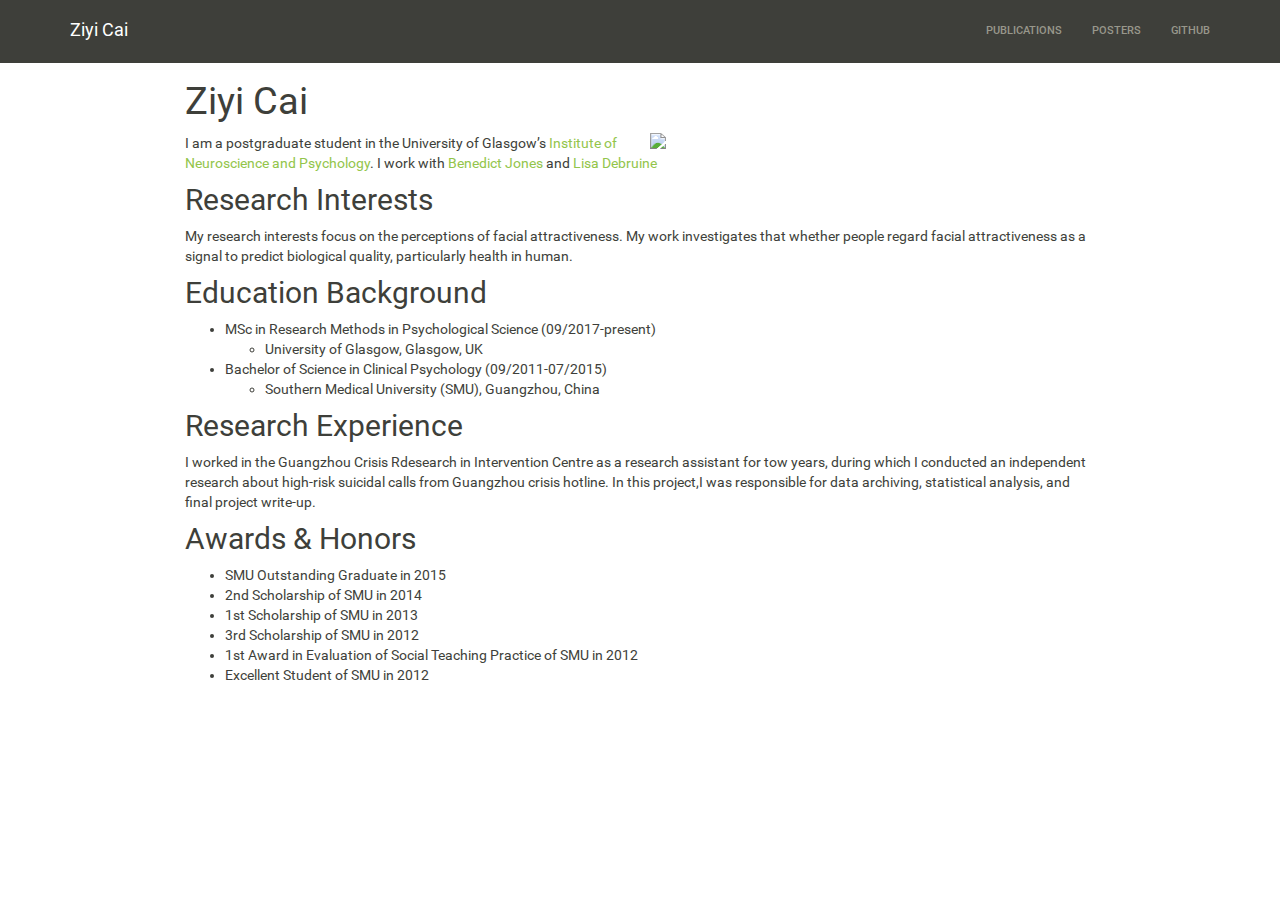
==== commit 67efa4f7: "hjkl" ====
--- a/docs/index.html
+++ b/docs/index.html
@@ -15,7 +15,7 @@
 
 <script src="site_libs/jquery-1.11.3/jquery.min.js"></script>
 <meta name="viewport" content="width=device-width, initial-scale=1" />
-<link href="site_libs/bootstrap-3.3.5/css/yeti.min.css" rel="stylesheet" />
+<link href="site_libs/bootstrap-3.3.5/css/sandstone.min.css" rel="stylesheet" />
 <script src="site_libs/bootstrap-3.3.5/js/bootstrap.min.js"></script>
 <script src="site_libs/bootstrap-3.3.5/shim/html5shiv.min.js"></script>
 <script src="site_libs/bootstrap-3.3.5/shim/respond.min.js"></script>
@@ -97,34 +97,34 @@
 <style type="text/css">
 /* padding for bootstrap navbar */
 body {
-  padding-top: 45px;
+  padding-top: 61px;
   padding-bottom: 40px;
 }
 /* offset scroll position for anchor links (for fixed navbar)  */
 .section h1 {
-  padding-top: 50px;
-  margin-top: -50px;
+  padding-top: 66px;
+  margin-top: -66px;
 }
 
 .section h2 {
-  padding-top: 50px;
-  margin-top: -50px;
+  padding-top: 66px;
+  margin-top: -66px;
 }
 .section h3 {
-  padding-top: 50px;
-  margin-top: -50px;
+  padding-top: 66px;
+  margin-top: -66px;
 }
 .section h4 {
-  padding-top: 50px;
-  margin-top: -50px;
+  padding-top: 66px;
+  margin-top: -66px;
 }
 .section h5 {
-  padding-top: 50px;
-  margin-top: -50px;
+  padding-top: 66px;
+  margin-top: -66px;
 }
 .section h6 {
-  padding-top: 50px;
-  margin-top: -50px;
+  padding-top: 66px;
+  margin-top: -66px;
 }
 </style>
 
@@ -201,6 +201,10 @@
 </div>
 
 
+<p><img src="Image/Ziyi.JPG" 
+     style="width: 50%;
+     float: right;
+     padding-left: 10px;"></p>
 <p>I am a postgraduate student in the University of Glasgow’s <a href="http://www.gla.ac.uk/researchinstitutes/neurosciencepsychology/">Institute of Neuroscience and Psychology</a>. I work with <a href="https://www.gla.ac.uk/researchinstitutes/neurosciencepsychology/staff/benjones/">Benedict Jones</a> and <a href="https://www.gla.ac.uk/researchinstitutes/neurosciencepsychology/staff/lisadebruine/">Lisa Debruine</a></p>
 <div id="research-interests" class="section level2">
 <h2>Research Interests</h2>
@@ -233,10 +237,6 @@
 <li>1st Award in Evaluation of Social Teaching Practice of SMU in 2012</li>
 <li>Excellent Student of SMU in 2012</li>
 </ul>
-<div class="figure">
-<img src="Image/Ziyi.JPG" />
-
-</div>
 </div>
 
 
--- a/docs/site_libs/bootstrap-3.3.5/css/sandstone.min.css
+++ b/docs/site_libs/bootstrap-3.3.5/css/sandstone.min.css
@@ -0,0 +1,24 @@
+@font-face {
+  font-family: 'Roboto';
+  font-style: normal;
+  font-weight: 400;
+  src: url(fonts/Roboto.ttf) format('truetype');
+}
+@font-face {
+  font-family: 'Roboto';
+  font-style: normal;
+  font-weight: 500;
+  src: url(fonts/RobotoMedium.ttf) format('truetype');
+}
+
+/*!
+ * bootswatch v3.3.6
+ * Homepage: http://bootswatch.com
+ * Copyright 2012-2015 Thomas Park
+ * Licensed under MIT
+ * Based on Bootstrap
+*//*!
+ * Bootstrap v3.3.6 (http://getbootstrap.com)
+ * Copyright 2011-2015 Twitter, Inc.
+ * Licensed under MIT (https://github.com/twbs/bootstrap/blob/master/LICENSE)
+ *//*! normalize.css v3.0.3 | MIT License | github.com/necolas/normalize.css */html{font-family:sans-serif;-ms-text-size-adjust:100%;-webkit-text-size-adjust:100%}body{margin:0}article,aside,details,figcaption,figure,footer,header,hgroup,main,menu,nav,section,summary{display:block}audio,canvas,progress,video{display:inline-block;vertical-align:baseline}audio:not([controls]){display:none;height:0}[hidden],template{display:none}a{background-color:transparent}a:active,a:hover{outline:0}abbr[title]{border-bottom:1px dotted}b,strong{font-weight:bold}dfn{font-style:italic}h1{font-size:2em;margin:0.67em 0}mark{background:#ff0;color:#000}small{font-size:80%}sub,sup{font-size:75%;line-height:0;position:relative;vertical-align:baseline}sup{top:-0.5em}sub{bottom:-0.25em}img{border:0}svg:not(:root){overflow:hidden}figure{margin:1em 40px}hr{-webkit-box-sizing:content-box;-moz-box-sizing:content-box;box-sizing:content-box;height:0}pre{overflow:auto}code,kbd,pre,samp{font-family:monospace, monospace;font-size:1em}button,input,optgroup,select,textarea{color:inherit;font:inherit;margin:0}button{overflow:visible}button,select{text-transform:none}button,html input[type="button"],input[type="reset"],input[type="submit"]{-webkit-appearance:button;cursor:pointer}button[disabled],html input[disabled]{cursor:default}button::-moz-focus-inner,input::-moz-focus-inner{border:0;padding:0}input{line-height:normal}input[type="checkbox"],input[type="radio"]{-webkit-box-sizing:border-box;-moz-box-sizing:border-box;box-sizing:border-box;padding:0}input[type="number"]::-webkit-inner-spin-button,input[type="number"]::-webkit-outer-spin-button{height:auto}input[type="search"]{-webkit-appearance:textfield;-webkit-box-sizing:content-box;-moz-box-sizing:content-box;box-sizing:content-box}input[type="search"]::-webkit-search-cancel-button,input[type="search"]::-webkit-search-decoration{-webkit-appearance:none}fieldset{border:1px solid #c0c0c0;margin:0 2px;padding:0.35em 0.625em 0.75em}legend{border:0;padding:0}textarea{overflow:auto}optgroup{font-weight:bold}table{border-collapse:collapse;border-spacing:0}td,th{padding:0}/*! Source: https://github.com/h5bp/html5-boilerplate/blob/master/src/css/main.css */@media print{*,*:before,*:after{background:transparent !important;color:#000 !important;-webkit-box-shadow:none !important;box-shadow:none !important;text-shadow:none !important}a,a:visited{text-decoration:underline}a[href]:after{content:" (" attr(href) ")"}abbr[title]:after{content:" (" attr(title) ")"}a[href^="#"]:after,a[href^="javascript:"]:after{content:""}pre,blockquote{border:1px solid #999;page-break-inside:avoid}thead{display:table-header-group}tr,img{page-break-inside:avoid}img{max-width:100% !important}p,h2,h3{orphans:3;widows:3}h2,h3{page-break-after:avoid}.navbar{display:none}.btn>.caret,.dropup>.btn>.caret{border-top-color:#000 !important}.label{border:1px solid #000}.table{border-collapse:collapse !important}.table td,.table th{background-color:#fff !important}.table-bordered th,.table-bordered td{border:1px solid #ddd !important}}@font-face{font-family:'Glyphicons Halflings';src:url('../fonts/glyphicons-halflings-regular.eot');src:url('../fonts/glyphicons-halflings-regular.eot?#iefix') format('embedded-opentype'),url('../fonts/glyphicons-halflings-regular.woff') format('woff'),url('../fonts/glyphicons-halflings-regular.ttf') format('truetype'),url('../fonts/glyphicons-halflings-regular.svg#glyphicons_halflingsregular') format('svg')}.glyphicon{position:relative;top:1px;display:inline-block;font-family:'Glyphicons Halflings';font-style:normal;font-weight:normal;line-height:1;-webkit-font-smoothing:antialiased;-moz-osx-font-smoothing:grayscale}.glyphicon-asterisk:before{content:"\002a"}.glyphicon-plus:before{content:"\002b"}.glyphicon-euro:before,.glyphicon-eur:before{content:"\20ac"}.glyphicon-minus:before{content:"\2212"}.glyphicon-cloud:before{content:"\2601"}.glyphicon-envelope:before{content:"\2709"}.glyphicon-pencil:before{content:"\270f"}.glyphicon-glass:before{content:"\e001"}.glyphicon-music:before{content:"\e002"}.glyphicon-search:before{content:"\e003"}.glyphicon-heart:before{content:"\e005"}.glyphicon-star:before{content:"\e006"}.glyphicon-star-empty:before{content:"\e007"}.glyphicon-user:before{content:"\e008"}.glyphicon-film:before{content:"\e009"}.glyphicon-th-large:before{content:"\e010"}.glyphicon-th:before{content:"\e011"}.glyphicon-th-list:before{content:"\e012"}.glyphicon-ok:before{content:"\e013"}.glyphicon-remove:before{content:"\e014"}.glyphicon-zoom-in:before{content:"\e015"}.glyphicon-zoom-out:before{content:"\e016"}.glyphicon-off:before{content:"\e017"}.glyphicon-signal:before{content:"\e018"}.glyphicon-cog:before{content:"\e019"}.glyphicon-trash:before{content:"\e020"}.glyphicon-home:before{content:"\e021"}.glyphicon-file:before{content:"\e022"}.glyphicon-time:before{content:"\e023"}.glyphicon-road:before{content:"\e024"}.glyphicon-download-alt:before{content:"\e025"}.glyphicon-download:before{content:"\e026"}.glyphicon-upload:before{content:"\e027"}.glyphicon-inbox:before{content:"\e028"}.glyphicon-play-circle:before{content:"\e029"}.glyphicon-repeat:before{content:"\e030"}.glyphicon-refresh:before{content:"\e031"}.glyphicon-list-alt:before{content:"\e032"}.glyphicon-lock:before{content:"\e033"}.glyphicon-flag:before{content:"\e034"}.glyphicon-headphones:before{content:"\e035"}.glyphicon-volume-off:before{content:"\e036"}.glyphicon-volume-down:before{content:"\e037"}.glyphicon-volume-up:before{content:"\e038"}.glyphicon-qrcode:before{content:"\e039"}.glyphicon-barcode:before{content:"\e040"}.glyphicon-tag:before{content:"\e041"}.glyphicon-tags:before{content:"\e042"}.glyphicon-book:before{content:"\e043"}.glyphicon-bookmark:before{content:"\e044"}.glyphicon-print:before{content:"\e045"}.glyphicon-camera:before{content:"\e046"}.glyphicon-font:before{content:"\e047"}.glyphicon-bold:before{content:"\e048"}.glyphicon-italic:before{content:"\e049"}.glyphicon-text-height:before{content:"\e050"}.glyphicon-text-width:before{content:"\e051"}.glyphicon-align-left:before{content:"\e052"}.glyphicon-align-center:before{content:"\e053"}.glyphicon-align-right:before{content:"\e054"}.glyphicon-align-justify:before{content:"\e055"}.glyphicon-list:before{content:"\e056"}.glyphicon-indent-left:before{content:"\e057"}.glyphicon-indent-right:before{content:"\e058"}.glyphicon-facetime-video:before{content:"\e059"}.glyphicon-picture:before{content:"\e060"}.glyphicon-map-marker:before{content:"\e062"}.glyphicon-adjust:before{content:"\e063"}.glyphicon-tint:before{content:"\e064"}.glyphicon-edit:before{content:"\e065"}.glyphicon-share:before{content:"\e066"}.glyphicon-check:before{content:"\e067"}.glyphicon-move:before{content:"\e068"}.glyphicon-step-backward:before{content:"\e069"}.glyphicon-fast-backward:before{content:"\e070"}.glyphicon-backward:before{content:"\e071"}.glyphicon-play:before{content:"\e072"}.glyphicon-pause:before{content:"\e073"}.glyphicon-stop:before{content:"\e074"}.glyphicon-forward:before{content:"\e075"}.glyphicon-fast-forward:before{content:"\e076"}.glyphicon-step-forward:before{content:"\e077"}.glyphicon-eject:before{content:"\e078"}.glyphicon-chevron-left:before{content:"\e079"}.glyphicon-chevron-right:before{content:"\e080"}.glyphicon-plus-sign:before{content:"\e081"}.glyphicon-minus-sign:before{content:"\e082"}.glyphicon-remove-sign:before{content:"\e083"}.glyphicon-ok-sign:before{content:"\e084"}.glyphicon-question-sign:before{content:"\e085"}.glyphicon-info-sign:before{content:"\e086"}.glyphicon-screenshot:before{content:"\e087"}.glyphicon-remove-circle:before{content:"\e088"}.glyphicon-ok-circle:before{content:"\e089"}.glyphicon-ban-circle:before{content:"\e090"}.glyphicon-arrow-left:before{content:"\e091"}.glyphicon-arrow-right:before{content:"\e092"}.glyphicon-arrow-up:before{content:"\e093"}.glyphicon-arrow-down:before{content:"\e094"}.glyphicon-share-alt:before{content:"\e095"}.glyphicon-resize-full:before{content:"\e096"}.glyphicon-resize-small:before{content:"\e097"}.glyphicon-exclamation-sign:before{content:"\e101"}.glyphicon-gift:before{content:"\e102"}.glyphicon-leaf:before{content:"\e103"}.glyphicon-fire:before{content:"\e104"}.glyphicon-eye-open:before{content:"\e105"}.glyphicon-eye-close:before{content:"\e106"}.glyphicon-warning-sign:before{content:"\e107"}.glyphicon-plane:before{content:"\e108"}.glyphicon-calendar:before{content:"\e109"}.glyphicon-random:before{content:"\e110"}.glyphicon-comment:before{content:"\e111"}.glyphicon-magnet:before{content:"\e112"}.glyphicon-chevron-up:before{content:"\e113"}.glyphicon-chevron-down:before{content:"\e114"}.glyphicon-retweet:before{content:"\e115"}.glyphicon-shopping-cart:before{content:"\e116"}.glyphicon-folder-close:before{content:"\e117"}.glyphicon-folder-open:before{content:"\e118"}.glyphicon-resize-vertical:before{content:"\e119"}.glyphicon-resize-horizontal:before{content:"\e120"}.glyphicon-hdd:before{content:"\e121"}.glyphicon-bullhorn:before{content:"\e122"}.glyphicon-bell:before{content:"\e123"}.glyphicon-certificate:before{content:"\e124"}.glyphicon-thumbs-up:before{content:"\e125"}.glyphicon-thumbs-down:before{content:"\e126"}.glyphicon-hand-right:before{content:"\e127"}.glyphicon-hand-left:before{content:"\e128"}.glyphicon-hand-up:before{content:"\e129"}.glyphicon-hand-down:before{content:"\e130"}.glyphicon-circle-arrow-right:before{content:"\e131"}.glyphicon-circle-arrow-left:before{content:"\e132"}.glyphicon-circle-arrow-up:before{content:"\e133"}.glyphicon-circle-arrow-down:before{content:"\e134"}.glyphicon-globe:before{content:"\e135"}.glyphicon-wrench:before{content:"\e136"}.glyphicon-tasks:before{content:"\e137"}.glyphicon-filter:before{content:"\e138"}.glyphicon-briefcase:before{content:"\e139"}.glyphicon-fullscreen:before{content:"\e140"}.glyphicon-dashboard:before{content:"\e141"}.glyphicon-paperclip:before{content:"\e142"}.glyphicon-heart-empty:before{content:"\e143"}.glyphicon-link:before{content:"\e144"}.glyphicon-phone:before{content:"\e145"}.glyphicon-pushpin:before{content:"\e146"}.glyphicon-usd:before{content:"\e148"}.glyphicon-gbp:before{content:"\e149"}.glyphicon-sort:before{content:"\e150"}.glyphicon-sort-by-alphabet:before{content:"\e151"}.glyphicon-sort-by-alphabet-alt:before{content:"\e152"}.glyphicon-sort-by-order:before{content:"\e153"}.glyphicon-sort-by-order-alt:before{content:"\e154"}.glyphicon-sort-by-attributes:before{content:"\e155"}.glyphicon-sort-by-attributes-alt:before{content:"\e156"}.glyphicon-unchecked:before{content:"\e157"}.glyphicon-expand:before{content:"\e158"}.glyphicon-collapse-down:before{content:"\e159"}.glyphicon-collapse-up:before{content:"\e160"}.glyphicon-log-in:before{content:"\e161"}.glyphicon-flash:before{content:"\e162"}.glyphicon-log-out:before{content:"\e163"}.glyphicon-new-window:before{content:"\e164"}.glyphicon-record:before{content:"\e165"}.glyphicon-save:before{content:"\e166"}.glyphicon-open:before{content:"\e167"}.glyphicon-saved:before{content:"\e168"}.glyphicon-import:before{content:"\e169"}.glyphicon-export:before{content:"\e170"}.glyphicon-send:before{content:"\e171"}.glyphicon-floppy-disk:before{content:"\e172"}.glyphicon-floppy-saved:before{content:"\e173"}.glyphicon-floppy-remove:before{content:"\e174"}.glyphicon-floppy-save:before{content:"\e175"}.glyphicon-floppy-open:before{content:"\e176"}.glyphicon-credit-card:before{content:"\e177"}.glyphicon-transfer:before{content:"\e178"}.glyphicon-cutlery:before{content:"\e179"}.glyphicon-header:before{content:"\e180"}.glyphicon-compressed:before{content:"\e181"}.glyphicon-earphone:before{content:"\e182"}.glyphicon-phone-alt:before{content:"\e183"}.glyphicon-tower:before{content:"\e184"}.glyphicon-stats:before{content:"\e185"}.glyphicon-sd-video:before{content:"\e186"}.glyphicon-hd-video:before{content:"\e187"}.glyphicon-subtitles:before{content:"\e188"}.glyphicon-sound-stereo:before{content:"\e189"}.glyphicon-sound-dolby:before{content:"\e190"}.glyphicon-sound-5-1:before{content:"\e191"}.glyphicon-sound-6-1:before{content:"\e192"}.glyphicon-sound-7-1:before{content:"\e193"}.glyphicon-copyright-mark:before{content:"\e194"}.glyphicon-registration-mark:before{content:"\e195"}.glyphicon-cloud-download:before{content:"\e197"}.glyphicon-cloud-upload:before{content:"\e198"}.glyphicon-tree-conifer:before{content:"\e199"}.glyphicon-tree-deciduous:before{content:"\e200"}.glyphicon-cd:before{content:"\e201"}.glyphicon-save-file:before{content:"\e202"}.glyphicon-open-file:before{content:"\e203"}.glyphicon-level-up:before{content:"\e204"}.glyphicon-copy:before{content:"\e205"}.glyphicon-paste:before{content:"\e206"}.glyphicon-alert:before{content:"\e209"}.glyphicon-equalizer:before{content:"\e210"}.glyphicon-king:before{content:"\e211"}.glyphicon-queen:before{content:"\e212"}.glyphicon-pawn:before{content:"\e213"}.glyphicon-bishop:before{content:"\e214"}.glyphicon-knight:before{content:"\e215"}.glyphicon-baby-formula:before{content:"\e216"}.glyphicon-tent:before{content:"\26fa"}.glyphicon-blackboard:before{content:"\e218"}.glyphicon-bed:before{content:"\e219"}.glyphicon-apple:before{content:"\f8ff"}.glyphicon-erase:before{content:"\e221"}.glyphicon-hourglass:before{content:"\231b"}.glyphicon-lamp:before{content:"\e223"}.glyphicon-duplicate:before{content:"\e224"}.glyphicon-piggy-bank:before{content:"\e225"}.glyphicon-scissors:before{content:"\e226"}.glyphicon-bitcoin:before{content:"\e227"}.glyphicon-btc:before{content:"\e227"}.glyphicon-xbt:before{content:"\e227"}.glyphicon-yen:before{content:"\00a5"}.glyphicon-jpy:before{content:"\00a5"}.glyphicon-ruble:before{content:"\20bd"}.glyphicon-rub:before{content:"\20bd"}.glyphicon-scale:before{content:"\e230"}.glyphicon-ice-lolly:before{content:"\e231"}.glyphicon-ice-lolly-tasted:before{content:"\e232"}.glyphicon-education:before{content:"\e233"}.glyphicon-option-horizontal:before{content:"\e234"}.glyphicon-option-vertical:before{content:"\e235"}.glyphicon-menu-hamburger:before{content:"\e236"}.glyphicon-modal-window:before{content:"\e237"}.glyphicon-oil:before{content:"\e238"}.glyphicon-grain:before{content:"\e239"}.glyphicon-sunglasses:before{content:"\e240"}.glyphicon-text-size:before{content:"\e241"}.glyphicon-text-color:before{content:"\e242"}.glyphicon-text-background:before{content:"\e243"}.glyphicon-object-align-top:before{content:"\e244"}.glyphicon-object-align-bottom:before{content:"\e245"}.glyphicon-object-align-horizontal:before{content:"\e246"}.glyphicon-object-align-left:before{content:"\e247"}.glyphicon-object-align-vertical:before{content:"\e248"}.glyphicon-object-align-right:before{content:"\e249"}.glyphicon-triangle-right:before{content:"\e250"}.glyphicon-triangle-left:before{content:"\e251"}.glyphicon-triangle-bottom:before{content:"\e252"}.glyphicon-triangle-top:before{content:"\e253"}.glyphicon-console:before{content:"\e254"}.glyphicon-superscript:before{content:"\e255"}.glyphicon-subscript:before{content:"\e256"}.glyphicon-menu-left:before{content:"\e257"}.glyphicon-menu-right:before{content:"\e258"}.glyphicon-menu-down:before{content:"\e259"}.glyphicon-menu-up:before{content:"\e260"}*{-webkit-box-sizing:border-box;-moz-box-sizing:border-box;box-sizing:border-box}*:before,*:after{-webkit-box-sizing:border-box;-moz-box-sizing:border-box;box-sizing:border-box}html{font-size:10px;-webkit-tap-highlight-color:rgba(0,0,0,0)}body{font-family:"Roboto","Helvetica Neue",Helvetica,Arial,sans-serif;font-size:14px;line-height:1.42857143;color:#3e3f3a;background-color:#ffffff}input,button,select,textarea{font-family:inherit;font-size:inherit;line-height:inherit}a{color:#93c54b;text-decoration:none}a:hover,a:focus{color:#79a736;text-decoration:underline}a:focus{outline:thin dotted;outline:5px auto -webkit-focus-ring-color;outline-offset:-2px}figure{margin:0}img{vertical-align:middle}.img-responsive,.thumbnail>img,.thumbnail a>img,.carousel-inner>.item>img,.carousel-inner>.item>a>img{display:block;max-width:100%;height:auto}.img-rounded{border-radius:6px}.img-thumbnail{padding:4px;line-height:1.42857143;background-color:#f8f5f0;border:1px solid #dfd7ca;border-radius:4px;-webkit-transition:all .2s ease-in-out;-o-transition:all .2s ease-in-out;transition:all .2s ease-in-out;display:inline-block;max-width:100%;height:auto}.img-circle{border-radius:50%}hr{margin-top:20px;margin-bottom:20px;border:0;border-top:1px solid #f8f5f0}.sr-only{position:absolute;width:1px;height:1px;margin:-1px;padding:0;overflow:hidden;clip:rect(0, 0, 0, 0);border:0}.sr-only-focusable:active,.sr-only-focusable:focus{position:static;width:auto;height:auto;margin:0;overflow:visible;clip:auto}[role="button"]{cursor:pointer}h1,h2,h3,h4,h5,h6,.h1,.h2,.h3,.h4,.h5,.h6{font-family:inherit;font-weight:400;line-height:1.1;color:inherit}h1 small,h2 small,h3 small,h4 small,h5 small,h6 small,.h1 small,.h2 small,.h3 small,.h4 small,.h5 small,.h6 small,h1 .small,h2 .small,h3 .small,h4 .small,h5 .small,h6 .small,.h1 .small,.h2 .small,.h3 .small,.h4 .small,.h5 .small,.h6 .small{font-weight:normal;line-height:1;color:#98978b}h1,.h1,h2,.h2,h3,.h3{margin-top:20px;margin-bottom:10px}h1 small,.h1 small,h2 small,.h2 small,h3 small,.h3 small,h1 .small,.h1 .small,h2 .small,.h2 .small,h3 .small,.h3 .small{font-size:65%}h4,.h4,h5,.h5,h6,.h6{margin-top:10px;margin-bottom:10px}h4 small,.h4 small,h5 small,.h5 small,h6 small,.h6 small,h4 .small,.h4 .small,h5 .small,.h5 .small,h6 .small,.h6 .small{font-size:75%}h1,.h1{font-size:36px}h2,.h2{font-size:30px}h3,.h3{font-size:24px}h4,.h4{font-size:18px}h5,.h5{font-size:14px}h6,.h6{font-size:12px}p{margin:0 0 10px}.lead{margin-bottom:20px;font-size:16px;font-weight:300;line-height:1.4}@media (min-width:768px){.lead{font-size:21px}}small,.small{font-size:85%}mark,.mark{background-color:#fcf8e3;padding:.2em}.text-left{text-align:left}.text-right{text-align:right}.text-center{text-align:center}.text-justify{text-align:justify}.text-nowrap{white-space:nowrap}.text-lowercase{text-transform:lowercase}.text-uppercase{text-transform:uppercase}.text-capitalize{text-transform:capitalize}.text-muted{color:#98978b}.text-primary{color:#325d88}a.text-primary:hover,a.text-primary:focus{color:#244363}.text-success{color:#93c54b}a.text-success:hover,a.text-success:focus{color:#79a736}.text-info{color:#29abe0}a.text-info:hover,a.text-info:focus{color:#1b8dbb}.text-warning{color:#f47c3c}a.text-warning:hover,a.text-warning:focus{color:#ef5c0e}.text-danger{color:#d9534f}a.text-danger:hover,a.text-danger:focus{color:#c9302c}.bg-primary{color:#fff;background-color:#325d88}a.bg-primary:hover,a.bg-primary:focus{background-color:#244363}.bg-success{background-color:#dff0d8}a.bg-success:hover,a.bg-success:focus{background-color:#c1e2b3}.bg-info{background-color:#d9edf7}a.bg-info:hover,a.bg-info:focus{background-color:#afd9ee}.bg-warning{background-color:#fcf8e3}a.bg-warning:hover,a.bg-warning:focus{background-color:#f7ecb5}.bg-danger{background-color:#f2dede}a.bg-danger:hover,a.bg-danger:focus{background-color:#e4b9b9}.page-header{padding-bottom:9px;margin:40px 0 20px;border-bottom:1px solid #f8f5f0}ul,ol{margin-top:0;margin-bottom:10px}ul ul,ol ul,ul ol,ol ol{margin-bottom:0}.list-unstyled{padding-left:0;list-style:none}.list-inline{padding-left:0;list-style:none;margin-left:-5px}.list-inline>li{display:inline-block;padding-left:5px;padding-right:5px}dl{margin-top:0;margin-bottom:20px}dt,dd{line-height:1.42857143}dt{font-weight:bold}dd{margin-left:0}@media (min-width:768px){.dl-horizontal dt{float:left;width:160px;clear:left;text-align:right;overflow:hidden;text-overflow:ellipsis;white-space:nowrap}.dl-horizontal dd{margin-left:180px}}abbr[title],abbr[data-original-title]{cursor:help;border-bottom:1px dotted #98978b}.initialism{font-size:90%;text-transform:uppercase}blockquote{padding:10px 20px;margin:0 0 20px;font-size:17.5px;border-left:5px solid #dfd7ca}blockquote p:last-child,blockquote ul:last-child,blockquote ol:last-child{margin-bottom:0}blockquote footer,blockquote small,blockquote .small{display:block;font-size:80%;line-height:1.42857143;color:#3e3f3a}blockquote footer:before,blockquote small:before,blockquote .small:before{content:'\2014 \00A0'}.blockquote-reverse,blockquote.pull-right{padding-right:15px;padding-left:0;border-right:5px solid #dfd7ca;border-left:0;text-align:right}.blockquote-reverse footer:before,blockquote.pull-right footer:before,.blockquote-reverse small:before,blockquote.pull-right small:before,.blockquote-reverse .small:before,blockquote.pull-right .small:before{content:''}.blockquote-reverse footer:after,blockquote.pull-right footer:after,.blockquote-reverse small:after,blockquote.pull-right small:after,.blockquote-reverse .small:after,blockquote.pull-right .small:after{content:'\00A0 \2014'}address{margin-bottom:20px;font-style:normal;line-height:1.42857143}code,kbd,pre,samp{font-family:monospace}code{padding:2px 4px;font-size:90%;color:#c7254e;background-color:#f9f2f4;border-radius:4px}kbd{padding:2px 4px;font-size:90%;color:#ffffff;background-color:#333333;border-radius:3px;-webkit-box-shadow:inset 0 -1px 0 rgba(0,0,0,0.25);box-shadow:inset 0 -1px 0 rgba(0,0,0,0.25)}kbd kbd{padding:0;font-size:100%;font-weight:bold;-webkit-box-shadow:none;box-shadow:none}pre{display:block;padding:9.5px;margin:0 0 10px;font-size:13px;line-height:1.42857143;word-break:break-all;word-wrap:break-word;color:#8e8c84;background-color:#f5f5f5;border:1px solid #cccccc;border-radius:4px}pre code{padding:0;font-size:inherit;color:inherit;white-space:pre-wrap;background-color:transparent;border-radius:0}.pre-scrollable{max-height:340px;overflow-y:scroll}.container{margin-right:auto;margin-left:auto;padding-left:15px;padding-right:15px}@media (min-width:768px){.container{width:750px}}@media (min-width:992px){.container{width:970px}}@media (min-width:1200px){.container{width:1170px}}.container-fluid{margin-right:auto;margin-left:auto;padding-left:15px;padding-right:15px}.row{margin-left:-15px;margin-right:-15px}.col-xs-1,.col-sm-1,.col-md-1,.col-lg-1,.col-xs-2,.col-sm-2,.col-md-2,.col-lg-2,.col-xs-3,.col-sm-3,.col-md-3,.col-lg-3,.col-xs-4,.col-sm-4,.col-md-4,.col-lg-4,.col-xs-5,.col-sm-5,.col-md-5,.col-lg-5,.col-xs-6,.col-sm-6,.col-md-6,.col-lg-6,.col-xs-7,.col-sm-7,.col-md-7,.col-lg-7,.col-xs-8,.col-sm-8,.col-md-8,.col-lg-8,.col-xs-9,.col-sm-9,.col-md-9,.col-lg-9,.col-xs-10,.col-sm-10,.col-md-10,.col-lg-10,.col-xs-11,.col-sm-11,.col-md-11,.col-lg-11,.col-xs-12,.col-sm-12,.col-md-12,.col-lg-12{position:relative;min-height:1px;padding-left:15px;padding-right:15px}.col-xs-1,.col-xs-2,.col-xs-3,.col-xs-4,.col-xs-5,.col-xs-6,.col-xs-7,.col-xs-8,.col-xs-9,.col-xs-10,.col-xs-11,.col-xs-12{float:left}.col-xs-12{width:100%}.col-xs-11{width:91.66666667%}.col-xs-10{width:83.33333333%}.col-xs-9{width:75%}.col-xs-8{width:66.66666667%}.col-xs-7{width:58.33333333%}.col-xs-6{width:50%}.col-xs-5{width:41.66666667%}.col-xs-4{width:33.33333333%}.col-xs-3{width:25%}.col-xs-2{width:16.66666667%}.col-xs-1{width:8.33333333%}.col-xs-pull-12{right:100%}.col-xs-pull-11{right:91.66666667%}.col-xs-pull-10{right:83.33333333%}.col-xs-pull-9{right:75%}.col-xs-pull-8{right:66.66666667%}.col-xs-pull-7{right:58.33333333%}.col-xs-pull-6{right:50%}.col-xs-pull-5{right:41.66666667%}.col-xs-pull-4{right:33.33333333%}.col-xs-pull-3{right:25%}.col-xs-pull-2{right:16.66666667%}.col-xs-pull-1{right:8.33333333%}.col-xs-pull-0{right:auto}.col-xs-push-12{left:100%}.col-xs-push-11{left:91.66666667%}.col-xs-push-10{left:83.33333333%}.col-xs-push-9{left:75%}.col-xs-push-8{left:66.66666667%}.col-xs-push-7{left:58.33333333%}.col-xs-push-6{left:50%}.col-xs-push-5{left:41.66666667%}.col-xs-push-4{left:33.33333333%}.col-xs-push-3{left:25%}.col-xs-push-2{left:16.66666667%}.col-xs-push-1{left:8.33333333%}.col-xs-push-0{left:auto}.col-xs-offset-12{margin-left:100%}.col-xs-offset-11{margin-left:91.66666667%}.col-xs-offset-10{margin-left:83.33333333%}.col-xs-offset-9{margin-left:75%}.col-xs-offset-8{margin-left:66.66666667%}.col-xs-offset-7{margin-left:58.33333333%}.col-xs-offset-6{margin-left:50%}.col-xs-offset-5{margin-left:41.66666667%}.col-xs-offset-4{margin-left:33.33333333%}.col-xs-offset-3{margin-left:25%}.col-xs-offset-2{margin-left:16.66666667%}.col-xs-offset-1{margin-left:8.33333333%}.col-xs-offset-0{margin-left:0%}@media (min-width:768px){.col-sm-1,.col-sm-2,.col-sm-3,.col-sm-4,.col-sm-5,.col-sm-6,.col-sm-7,.col-sm-8,.col-sm-9,.col-sm-10,.col-sm-11,.col-sm-12{float:left}.col-sm-12{width:100%}.col-sm-11{width:91.66666667%}.col-sm-10{width:83.33333333%}.col-sm-9{width:75%}.col-sm-8{width:66.66666667%}.col-sm-7{width:58.33333333%}.col-sm-6{width:50%}.col-sm-5{width:41.66666667%}.col-sm-4{width:33.33333333%}.col-sm-3{width:25%}.col-sm-2{width:16.66666667%}.col-sm-1{width:8.33333333%}.col-sm-pull-12{right:100%}.col-sm-pull-11{right:91.66666667%}.col-sm-pull-10{right:83.33333333%}.col-sm-pull-9{right:75%}.col-sm-pull-8{right:66.66666667%}.col-sm-pull-7{right:58.33333333%}.col-sm-pull-6{right:50%}.col-sm-pull-5{right:41.66666667%}.col-sm-pull-4{right:33.33333333%}.col-sm-pull-3{right:25%}.col-sm-pull-2{right:16.66666667%}.col-sm-pull-1{right:8.33333333%}.col-sm-pull-0{right:auto}.col-sm-push-12{left:100%}.col-sm-push-11{left:91.66666667%}.col-sm-push-10{left:83.33333333%}.col-sm-push-9{left:75%}.col-sm-push-8{left:66.66666667%}.col-sm-push-7{left:58.33333333%}.col-sm-push-6{left:50%}.col-sm-push-5{left:41.66666667%}.col-sm-push-4{left:33.33333333%}.col-sm-push-3{left:25%}.col-sm-push-2{left:16.66666667%}.col-sm-push-1{left:8.33333333%}.col-sm-push-0{left:auto}.col-sm-offset-12{margin-left:100%}.col-sm-offset-11{margin-left:91.66666667%}.col-sm-offset-10{margin-left:83.33333333%}.col-sm-offset-9{margin-left:75%}.col-sm-offset-8{margin-left:66.66666667%}.col-sm-offset-7{margin-left:58.33333333%}.col-sm-offset-6{margin-left:50%}.col-sm-offset-5{margin-left:41.66666667%}.col-sm-offset-4{margin-left:33.33333333%}.col-sm-offset-3{margin-left:25%}.col-sm-offset-2{margin-left:16.66666667%}.col-sm-offset-1{margin-left:8.33333333%}.col-sm-offset-0{margin-left:0%}}@media (min-width:992px){.col-md-1,.col-md-2,.col-md-3,.col-md-4,.col-md-5,.col-md-6,.col-md-7,.col-md-8,.col-md-9,.col-md-10,.col-md-11,.col-md-12{float:left}.col-md-12{width:100%}.col-md-11{width:91.66666667%}.col-md-10{width:83.33333333%}.col-md-9{width:75%}.col-md-8{width:66.66666667%}.col-md-7{width:58.33333333%}.col-md-6{width:50%}.col-md-5{width:41.66666667%}.col-md-4{width:33.33333333%}.col-md-3{width:25%}.col-md-2{width:16.66666667%}.col-md-1{width:8.33333333%}.col-md-pull-12{right:100%}.col-md-pull-11{right:91.66666667%}.col-md-pull-10{right:83.33333333%}.col-md-pull-9{right:75%}.col-md-pull-8{right:66.66666667%}.col-md-pull-7{right:58.33333333%}.col-md-pull-6{right:50%}.col-md-pull-5{right:41.66666667%}.col-md-pull-4{right:33.33333333%}.col-md-pull-3{right:25%}.col-md-pull-2{right:16.66666667%}.col-md-pull-1{right:8.33333333%}.col-md-pull-0{right:auto}.col-md-push-12{left:100%}.col-md-push-11{left:91.66666667%}.col-md-push-10{left:83.33333333%}.col-md-push-9{left:75%}.col-md-push-8{left:66.66666667%}.col-md-push-7{left:58.33333333%}.col-md-push-6{left:50%}.col-md-push-5{left:41.66666667%}.col-md-push-4{left:33.33333333%}.col-md-push-3{left:25%}.col-md-push-2{left:16.66666667%}.col-md-push-1{left:8.33333333%}.col-md-push-0{left:auto}.col-md-offset-12{margin-left:100%}.col-md-offset-11{margin-left:91.66666667%}.col-md-offset-10{margin-left:83.33333333%}.col-md-offset-9{margin-left:75%}.col-md-offset-8{margin-left:66.66666667%}.col-md-offset-7{margin-left:58.33333333%}.col-md-offset-6{margin-left:50%}.col-md-offset-5{margin-left:41.66666667%}.col-md-offset-4{margin-left:33.33333333%}.col-md-offset-3{margin-left:25%}.col-md-offset-2{margin-left:16.66666667%}.col-md-offset-1{margin-left:8.33333333%}.col-md-offset-0{margin-left:0%}}@media (min-width:1200px){.col-lg-1,.col-lg-2,.col-lg-3,.col-lg-4,.col-lg-5,.col-lg-6,.col-lg-7,.col-lg-8,.col-lg-9,.col-lg-10,.col-lg-11,.col-lg-12{float:left}.col-lg-12{width:100%}.col-lg-11{width:91.66666667%}.col-lg-10{width:83.33333333%}.col-lg-9{width:75%}.col-lg-8{width:66.66666667%}.col-lg-7{width:58.33333333%}.col-lg-6{width:50%}.col-lg-5{width:41.66666667%}.col-lg-4{width:33.33333333%}.col-lg-3{width:25%}.col-lg-2{width:16.66666667%}.col-lg-1{width:8.33333333%}.col-lg-pull-12{right:100%}.col-lg-pull-11{right:91.66666667%}.col-lg-pull-10{right:83.33333333%}.col-lg-pull-9{right:75%}.col-lg-pull-8{right:66.66666667%}.col-lg-pull-7{right:58.33333333%}.col-lg-pull-6{right:50%}.col-lg-pull-5{right:41.66666667%}.col-lg-pull-4{right:33.33333333%}.col-lg-pull-3{right:25%}.col-lg-pull-2{right:16.66666667%}.col-lg-pull-1{right:8.33333333%}.col-lg-pull-0{right:auto}.col-lg-push-12{left:100%}.col-lg-push-11{left:91.66666667%}.col-lg-push-10{left:83.33333333%}.col-lg-push-9{left:75%}.col-lg-push-8{left:66.66666667%}.col-lg-push-7{left:58.33333333%}.col-lg-push-6{left:50%}.col-lg-push-5{left:41.66666667%}.col-lg-push-4{left:33.33333333%}.col-lg-push-3{left:25%}.col-lg-push-2{left:16.66666667%}.col-lg-push-1{left:8.33333333%}.col-lg-push-0{left:auto}.col-lg-offset-12{margin-left:100%}.col-lg-offset-11{margin-left:91.66666667%}.col-lg-offset-10{margin-left:83.33333333%}.col-lg-offset-9{margin-left:75%}.col-lg-offset-8{margin-left:66.66666667%}.col-lg-offset-7{margin-left:58.33333333%}.col-lg-offset-6{margin-left:50%}.col-lg-offset-5{margin-left:41.66666667%}.col-lg-offset-4{margin-left:33.33333333%}.col-lg-offset-3{margin-left:25%}.col-lg-offset-2{margin-left:16.66666667%}.col-lg-offset-1{margin-left:8.33333333%}.col-lg-offset-0{margin-left:0%}}table{background-color:transparent}caption{padding-top:8px;padding-bottom:8px;color:#98978b;text-align:left}th{}.table{width:100%;max-width:100%;margin-bottom:20px}.table>thead>tr>th,.table>tbody>tr>th,.table>tfoot>tr>th,.table>thead>tr>td,.table>tbody>tr>td,.table>tfoot>tr>td{padding:8px;line-height:1.42857143;vertical-align:top;border-top:1px solid #dfd7ca}.table>thead>tr>th{vertical-align:bottom;border-bottom:2px solid #dfd7ca}.table>caption+thead>tr:first-child>th,.table>colgroup+thead>tr:first-child>th,.table>thead:first-child>tr:first-child>th,.table>caption+thead>tr:first-child>td,.table>colgroup+thead>tr:first-child>td,.table>thead:first-child>tr:first-child>td{border-top:0}.table>tbody+tbody{border-top:2px solid #dfd7ca}.table .table{background-color:#ffffff}.table-condensed>thead>tr>th,.table-condensed>tbody>tr>th,.table-condensed>tfoot>tr>th,.table-condensed>thead>tr>td,.table-condensed>tbody>tr>td,.table-condensed>tfoot>tr>td{padding:5px}.table-bordered{border:1px solid #dfd7ca}.table-bordered>thead>tr>th,.table-bordered>tbody>tr>th,.table-bordered>tfoot>tr>th,.table-bordered>thead>tr>td,.table-bordered>tbody>tr>td,.table-bordered>tfoot>tr>td{border:1px solid #dfd7ca}.table-bordered>thead>tr>th,.table-bordered>thead>tr>td{border-bottom-width:2px}.table-striped>tbody>tr:nth-of-type(odd){background-color:#f8f5f0}.table-hover>tbody>tr:hover{background-color:#f8f5f0}table col[class*="col-"]{position:static;float:none;display:table-column}table td[class*="col-"],table th[class*="col-"]{position:static;float:none;display:table-cell}.table>thead>tr>td.active,.table>tbody>tr>td.active,.table>tfoot>tr>td.active,.table>thead>tr>th.active,.table>tbody>tr>th.active,.table>tfoot>tr>th.active,.table>thead>tr.active>td,.table>tbody>tr.active>td,.table>tfoot>tr.active>td,.table>thead>tr.active>th,.table>tbody>tr.active>th,.table>tfoot>tr.active>th{background-color:#f8f5f0}.table-hover>tbody>tr>td.active:hover,.table-hover>tbody>tr>th.active:hover,.table-hover>tbody>tr.active:hover>td,.table-hover>tbody>tr:hover>.active,.table-hover>tbody>tr.active:hover>th{background-color:#f0e9df}.table>thead>tr>td.success,.table>tbody>tr>td.success,.table>tfoot>tr>td.success,.table>thead>tr>th.success,.table>tbody>tr>th.success,.table>tfoot>tr>th.success,.table>thead>tr.success>td,.table>tbody>tr.success>td,.table>tfoot>tr.success>td,.table>thead>tr.success>th,.table>tbody>tr.success>th,.table>tfoot>tr.success>th{background-color:#dff0d8}.table-hover>tbody>tr>td.success:hover,.table-hover>tbody>tr>th.success:hover,.table-hover>tbody>tr.success:hover>td,.table-hover>tbody>tr:hover>.success,.table-hover>tbody>tr.success:hover>th{background-color:#d0e9c6}.table>thead>tr>td.info,.table>tbody>tr>td.info,.table>tfoot>tr>td.info,.table>thead>tr>th.info,.table>tbody>tr>th.info,.table>tfoot>tr>th.info,.table>thead>tr.info>td,.table>tbody>tr.info>td,.table>tfoot>tr.info>td,.table>thead>tr.info>th,.table>tbody>tr.info>th,.table>tfoot>tr.info>th{background-color:#d9edf7}.table-hover>tbody>tr>td.info:hover,.table-hover>tbody>tr>th.info:hover,.table-hover>tbody>tr.info:hover>td,.table-hover>tbody>tr:hover>.info,.table-hover>tbody>tr.info:hover>th{background-color:#c4e3f3}.table>thead>tr>td.warning,.table>tbody>tr>td.warning,.table>tfoot>tr>td.warning,.table>thead>tr>th.warning,.table>tbody>tr>th.warning,.table>tfoot>tr>th.warning,.table>thead>tr.warning>td,.table>tbody>tr.warning>td,.table>tfoot>tr.warning>td,.table>thead>tr.warning>th,.table>tbody>tr.warning>th,.table>tfoot>tr.warning>th{background-color:#fcf8e3}.table-hover>tbody>tr>td.warning:hover,.table-hover>tbody>tr>th.warning:hover,.table-hover>tbody>tr.warning:hover>td,.table-hover>tbody>tr:hover>.warning,.table-hover>tbody>tr.warning:hover>th{background-color:#faf2cc}.table>thead>tr>td.danger,.table>tbody>tr>td.danger,.table>tfoot>tr>td.danger,.table>thead>tr>th.danger,.table>tbody>tr>th.danger,.table>tfoot>tr>th.danger,.table>thead>tr.danger>td,.table>tbody>tr.danger>td,.table>tfoot>tr.danger>td,.table>thead>tr.danger>th,.table>tbody>tr.danger>th,.table>tfoot>tr.danger>th{background-color:#f2dede}.table-hover>tbody>tr>td.danger:hover,.table-hover>tbody>tr>th.danger:hover,.table-hover>tbody>tr.danger:hover>td,.table-hover>tbody>tr:hover>.danger,.table-hover>tbody>tr.danger:hover>th{background-color:#ebcccc}.table-responsive{overflow-x:auto;min-height:0.01%}@media screen and (max-width:767px){.table-responsive{width:100%;margin-bottom:15px;overflow-y:hidden;-ms-overflow-style:-ms-autohiding-scrollbar;border:1px solid #dfd7ca}.table-responsive>.table{margin-bottom:0}.table-responsive>.table>thead>tr>th,.table-responsive>.table>tbody>tr>th,.table-responsive>.table>tfoot>tr>th,.table-responsive>.table>thead>tr>td,.table-responsive>.table>tbody>tr>td,.table-responsive>.table>tfoot>tr>td{white-space:nowrap}.table-responsive>.table-bordered{border:0}.table-responsive>.table-bordered>thead>tr>th:first-child,.table-responsive>.table-bordered>tbody>tr>th:first-child,.table-responsive>.table-bordered>tfoot>tr>th:first-child,.table-responsive>.table-bordered>thead>tr>td:first-child,.table-responsive>.table-bordered>tbody>tr>td:first-child,.table-responsive>.table-bordered>tfoot>tr>td:first-child{border-left:0}.table-responsive>.table-bordered>thead>tr>th:last-child,.table-responsive>.table-bordered>tbody>tr>th:last-child,.table-responsive>.table-bordered>tfoot>tr>th:last-child,.table-responsive>.table-bordered>thead>tr>td:last-child,.table-responsive>.table-bordered>tbody>tr>td:last-child,.table-responsive>.table-bordered>tfoot>tr>td:last-child{border-right:0}.table-responsive>.table-bordered>tbody>tr:last-child>th,.table-responsive>.table-bordered>tfoot>tr:last-child>th,.table-responsive>.table-bordered>tbody>tr:last-child>td,.table-responsive>.table-bordered>tfoot>tr:last-child>td{border-bottom:0}}fieldset{padding:0;margin:0;border:0;min-width:0}legend{display:block;width:100%;padding:0;margin-bottom:20px;font-size:21px;line-height:inherit;color:inherit;border:0;border-bottom:1px solid transparent}label{display:inline-block;max-width:100%;margin-bottom:5px;font-weight:bold}input[type="search"]{-webkit-box-sizing:border-box;-moz-box-sizing:border-box;box-sizing:border-box}input[type="radio"],input[type="checkbox"]{margin:4px 0 0;margin-top:1px \9;line-height:normal}input[type="file"]{display:block}input[type="range"]{display:block;width:100%}select[multiple],select[size]{height:auto}input[type="file"]:focus,input[type="radio"]:focus,input[type="checkbox"]:focus{outline:thin dotted;outline:5px auto -webkit-focus-ring-color;outline-offset:-2px}output{display:block;padding-top:13px;font-size:14px;line-height:1.42857143;color:#3e3f3a}.form-control{display:block;width:100%;height:46px;padding:12px 16px;font-size:14px;line-height:1.42857143;color:#3e3f3a;background-color:#ffffff;background-image:none;border:1px solid #dfd7ca;border-radius:4px;-webkit-box-shadow:inset 0 1px 1px rgba(0,0,0,0.075);box-shadow:inset 0 1px 1px rgba(0,0,0,0.075);-webkit-transition:border-color ease-in-out .15s,-webkit-box-shadow ease-in-out .15s;-o-transition:border-color ease-in-out .15s,box-shadow ease-in-out .15s;transition:border-color ease-in-out .15s,box-shadow ease-in-out .15s}.form-control:focus{border-color:transparent;outline:0;-webkit-box-shadow:inset 0 1px 1px rgba(0,0,0,0.075),0 0 8px rgba(0,0,0,0.6);box-shadow:inset 0 1px 1px rgba(0,0,0,0.075),0 0 8px rgba(0,0,0,0.6)}.form-control::-moz-placeholder{color:#dfd7ca;opacity:1}.form-control:-ms-input-placeholder{color:#dfd7ca}.form-control::-webkit-input-placeholder{color:#dfd7ca}.form-control::-ms-expand{border:0;background-color:transparent}.form-control[disabled],.form-control[readonly],fieldset[disabled] .form-control{background-color:#f8f5f0;opacity:1}.form-control[disabled],fieldset[disabled] .form-control{cursor:not-allowed}textarea.form-control{height:auto}input[type="search"]{-webkit-appearance:none}@media screen and (-webkit-min-device-pixel-ratio:0){input[type="date"].form-control,input[type="time"].form-control,input[type="datetime-local"].form-control,input[type="month"].form-control{line-height:46px}input[type="date"].input-sm,input[type="time"].input-sm,input[type="datetime-local"].input-sm,input[type="month"].input-sm,.input-group-sm input[type="date"],.input-group-sm input[type="time"],.input-group-sm input[type="datetime-local"],.input-group-sm input[type="month"]{line-height:30px}input[type="date"].input-lg,input[type="time"].input-lg,input[type="datetime-local"].input-lg,input[type="month"].input-lg,.input-group-lg input[type="date"],.input-group-lg input[type="time"],.input-group-lg input[type="datetime-local"],.input-group-lg input[type="month"]{line-height:66px}}.form-group{margin-bottom:15px}.radio,.checkbox{position:relative;display:block;margin-top:10px;margin-bottom:10px}.radio label,.checkbox label{min-height:20px;padding-left:20px;margin-bottom:0;font-weight:normal;cursor:pointer}.radio input[type="radio"],.radio-inline input[type="radio"],.checkbox input[type="checkbox"],.checkbox-inline input[type="checkbox"]{position:absolute;margin-left:-20px;margin-top:4px \9}.radio+.radio,.checkbox+.checkbox{margin-top:-5px}.radio-inline,.checkbox-inline{position:relative;display:inline-block;padding-left:20px;margin-bottom:0;vertical-align:middle;font-weight:normal;cursor:pointer}.radio-inline+.radio-inline,.checkbox-inline+.checkbox-inline{margin-top:0;margin-left:10px}input[type="radio"][disabled],input[type="checkbox"][disabled],input[type="radio"].disabled,input[type="checkbox"].disabled,fieldset[disabled] input[type="radio"],fieldset[disabled] input[type="checkbox"]{cursor:not-allowed}.radio-inline.disabled,.checkbox-inline.disabled,fieldset[disabled] .radio-inline,fieldset[disabled] .checkbox-inline{cursor:not-allowed}.radio.disabled label,.checkbox.disabled label,fieldset[disabled] .radio label,fieldset[disabled] .checkbox label{cursor:not-allowed}.form-control-static{padding-top:13px;padding-bottom:13px;margin-bottom:0;min-height:34px}.form-control-static.input-lg,.form-control-static.input-sm{padding-left:0;padding-right:0}.input-sm{height:30px;padding:5px 10px;font-size:12px;line-height:1.5;border-radius:3px}select.input-sm{height:30px;line-height:30px}textarea.input-sm,select[multiple].input-sm{height:auto}.form-group-sm .form-control{height:30px;padding:5px 10px;font-size:12px;line-height:1.5;border-radius:3px}.form-group-sm select.form-control{height:30px;line-height:30px}.form-group-sm textarea.form-control,.form-group-sm select[multiple].form-control{height:auto}.form-group-sm .form-control-static{height:30px;min-height:32px;padding:6px 10px;font-size:12px;line-height:1.5}.input-lg{height:66px;padding:20px 30px;font-size:18px;line-height:1.3333333;border-radius:6px}select.input-lg{height:66px;line-height:66px}textarea.input-lg,select[multiple].input-lg{height:auto}.form-group-lg .form-control{height:66px;padding:20px 30px;font-size:18px;line-height:1.3333333;border-radius:6px}.form-group-lg select.form-control{height:66px;line-height:66px}.form-group-lg textarea.form-control,.form-group-lg select[multiple].form-control{height:auto}.form-group-lg .form-control-static{height:66px;min-height:38px;padding:21px 30px;font-size:18px;line-height:1.3333333}.has-feedback{position:relative}.has-feedback .form-control{padding-right:57.5px}.form-control-feedback{position:absolute;top:0;right:0;z-index:2;display:block;width:46px;height:46px;line-height:46px;text-align:center;pointer-events:none}.input-lg+.form-control-feedback,.input-group-lg+.form-control-feedback,.form-group-lg .form-control+.form-control-feedback{width:66px;height:66px;line-height:66px}.input-sm+.form-control-feedback,.input-group-sm+.form-control-feedback,.form-group-sm .form-control+.form-control-feedback{width:30px;height:30px;line-height:30px}.has-success .help-block,.has-success .control-label,.has-success .radio,.has-success .checkbox,.has-success .radio-inline,.has-success .checkbox-inline,.has-success.radio label,.has-success.checkbox label,.has-success.radio-inline label,.has-success.checkbox-inline label{color:#93c54b}.has-success .form-control{border-color:#93c54b;-webkit-box-shadow:inset 0 1px 1px rgba(0,0,0,0.075);box-shadow:inset 0 1px 1px rgba(0,0,0,0.075)}.has-success .form-control:focus{border-color:#79a736;-webkit-box-shadow:inset 0 1px 1px rgba(0,0,0,0.075),0 0 6px #c1de98;box-shadow:inset 0 1px 1px rgba(0,0,0,0.075),0 0 6px #c1de98}.has-success .input-group-addon{color:#93c54b;border-color:#93c54b;background-color:#dff0d8}.has-success .form-control-feedback{color:#93c54b}.has-warning .help-block,.has-warning .control-label,.has-warning .radio,.has-warning .checkbox,.has-warning .radio-inline,.has-warning .checkbox-inline,.has-warning.radio label,.has-warning.checkbox label,.has-warning.radio-inline label,.has-warning.checkbox-inline label{color:#f47c3c}.has-warning .form-control{border-color:#f47c3c;-webkit-box-shadow:inset 0 1px 1px rgba(0,0,0,0.075);box-shadow:inset 0 1px 1px rgba(0,0,0,0.075)}.has-warning .form-control:focus{border-color:#ef5c0e;-webkit-box-shadow:inset 0 1px 1px rgba(0,0,0,0.075),0 0 6px #f9bd9d;box-shadow:inset 0 1px 1px rgba(0,0,0,0.075),0 0 6px #f9bd9d}.has-warning .input-group-addon{color:#f47c3c;border-color:#f47c3c;background-color:#fcf8e3}.has-warning .form-control-feedback{color:#f47c3c}.has-error .help-block,.has-error .control-label,.has-error .radio,.has-error .checkbox,.has-error .radio-inline,.has-error .checkbox-inline,.has-error.radio label,.has-error.checkbox label,.has-error.radio-inline label,.has-error.checkbox-inline label{color:#d9534f}.has-error .form-control{border-color:#d9534f;-webkit-box-shadow:inset 0 1px 1px rgba(0,0,0,0.075);box-shadow:inset 0 1px 1px rgba(0,0,0,0.075)}.has-error .form-control:focus{border-color:#c9302c;-webkit-box-shadow:inset 0 1px 1px rgba(0,0,0,0.075),0 0 6px #eba5a3;box-shadow:inset 0 1px 1px rgba(0,0,0,0.075),0 0 6px #eba5a3}.has-error .input-group-addon{color:#d9534f;border-color:#d9534f;background-color:#f2dede}.has-error .form-control-feedback{color:#d9534f}.has-feedback label~.form-control-feedback{top:25px}.has-feedback label.sr-only~.form-control-feedback{top:0}.help-block{display:block;margin-top:5px;margin-bottom:10px;color:#7f8177}@media (min-width:768px){.form-inline .form-group{display:inline-block;margin-bottom:0;vertical-align:middle}.form-inline .form-control{display:inline-block;width:auto;vertical-align:middle}.form-inline .form-control-static{display:inline-block}.form-inline .input-group{display:inline-table;vertical-align:middle}.form-inline .input-group .input-group-addon,.form-inline .input-group .input-group-btn,.form-inline .input-group .form-control{width:auto}.form-inline .input-group>.form-control{width:100%}.form-inline .control-label{margin-bottom:0;vertical-align:middle}.form-inline .radio,.form-inline .checkbox{display:inline-block;margin-top:0;margin-bottom:0;vertical-align:middle}.form-inline .radio label,.form-inline .checkbox label{padding-left:0}.form-inline .radio input[type="radio"],.form-inline .checkbox input[type="checkbox"]{position:relative;margin-left:0}.form-inline .has-feedback .form-control-feedback{top:0}}.form-horizontal .radio,.form-horizontal .checkbox,.form-horizontal .radio-inline,.form-horizontal .checkbox-inline{margin-top:0;margin-bottom:0;padding-top:13px}.form-horizontal .radio,.form-horizontal .checkbox{min-height:33px}.form-horizontal .form-group{margin-left:-15px;margin-right:-15px}@media (min-width:768px){.form-horizontal .control-label{text-align:right;margin-bottom:0;padding-top:13px}}.form-horizontal .has-feedback .form-control-feedback{right:15px}@media (min-width:768px){.form-horizontal .form-group-lg .control-label{padding-top:21px;font-size:18px}}@media (min-width:768px){.form-horizontal .form-group-sm .control-label{padding-top:6px;font-size:12px}}.btn{display:inline-block;margin-bottom:0;font-weight:normal;text-align:center;vertical-align:middle;-ms-touch-action:manipulation;touch-action:manipulation;cursor:pointer;background-image:none;border:1px solid transparent;white-space:nowrap;padding:12px 16px;font-size:14px;line-height:1.42857143;border-radius:4px;-webkit-user-select:none;-moz-user-select:none;-ms-user-select:none;user-select:none}.btn:focus,.btn:active:focus,.btn.active:focus,.btn.focus,.btn:active.focus,.btn.active.focus{outline:thin dotted;outline:5px auto -webkit-focus-ring-color;outline-offset:-2px}.btn:hover,.btn:focus,.btn.focus{color:#ffffff;text-decoration:none}.btn:active,.btn.active{outline:0;background-image:none;-webkit-box-shadow:inset 0 3px 5px rgba(0,0,0,0.125);box-shadow:inset 0 3px 5px rgba(0,0,0,0.125)}.btn.disabled,.btn[disabled],fieldset[disabled] .btn{cursor:not-allowed;opacity:0.65;filter:alpha(opacity=65);-webkit-box-shadow:none;box-shadow:none}a.btn.disabled,fieldset[disabled] a.btn{pointer-events:none}.btn-default{color:#ffffff;background-color:#3e3f3a;border-color:transparent}.btn-default:focus,.btn-default.focus{color:#ffffff;background-color:#242422;border-color:rgba(0,0,0,0)}.btn-default:hover{color:#ffffff;background-color:#242422;border-color:rgba(0,0,0,0)}.btn-default:active,.btn-default.active,.open>.dropdown-toggle.btn-default{color:#ffffff;background-color:#242422;border-color:rgba(0,0,0,0)}.btn-default:active:hover,.btn-default.active:hover,.open>.dropdown-toggle.btn-default:hover,.btn-default:active:focus,.btn-default.active:focus,.open>.dropdown-toggle.btn-default:focus,.btn-default:active.focus,.btn-default.active.focus,.open>.dropdown-toggle.btn-default.focus{color:#ffffff;background-color:#121210;border-color:rgba(0,0,0,0)}.btn-default:active,.btn-default.active,.open>.dropdown-toggle.btn-default{background-image:none}.btn-default.disabled:hover,.btn-default[disabled]:hover,fieldset[disabled] .btn-default:hover,.btn-default.disabled:focus,.btn-default[disabled]:focus,fieldset[disabled] .btn-default:focus,.btn-default.disabled.focus,.btn-default[disabled].focus,fieldset[disabled] .btn-default.focus{background-color:#3e3f3a;border-color:transparent}.btn-default .badge{color:#3e3f3a;background-color:#ffffff}.btn-primary{color:#ffffff;background-color:#325d88;border-color:transparent}.btn-primary:focus,.btn-primary.focus{color:#ffffff;background-color:#244363;border-color:rgba(0,0,0,0)}.btn-primary:hover{color:#ffffff;background-color:#244363;border-color:rgba(0,0,0,0)}.btn-primary:active,.btn-primary.active,.open>.dropdown-toggle.btn-primary{color:#ffffff;background-color:#244363;border-color:rgba(0,0,0,0)}.btn-primary:active:hover,.btn-primary.active:hover,.open>.dropdown-toggle.btn-primary:hover,.btn-primary:active:focus,.btn-primary.active:focus,.open>.dropdown-toggle.btn-primary:focus,.btn-primary:active.focus,.btn-primary.active.focus,.open>.dropdown-toggle.btn-primary.focus{color:#ffffff;background-color:#1b3249;border-color:rgba(0,0,0,0)}.btn-primary:active,.btn-primary.active,.open>.dropdown-toggle.btn-primary{background-image:none}.btn-primary.disabled:hover,.btn-primary[disabled]:hover,fieldset[disabled] .btn-primary:hover,.btn-primary.disabled:focus,.btn-primary[disabled]:focus,fieldset[disabled] .btn-primary:focus,.btn-primary.disabled.focus,.btn-primary[disabled].focus,fieldset[disabled] .btn-primary.focus{background-color:#325d88;border-color:transparent}.btn-primary .badge{color:#325d88;background-color:#ffffff}.btn-success{color:#ffffff;background-color:#93c54b;border-color:transparent}.btn-success:focus,.btn-success.focus{color:#ffffff;background-color:#79a736;border-color:rgba(0,0,0,0)}.btn-success:hover{color:#ffffff;background-color:#79a736;border-color:rgba(0,0,0,0)}.btn-success:active,.btn-success.active,.open>.dropdown-toggle.btn-success{color:#ffffff;background-color:#79a736;border-color:rgba(0,0,0,0)}.btn-success:active:hover,.btn-success.active:hover,.open>.dropdown-toggle.btn-success:hover,.btn-success:active:focus,.btn-success.active:focus,.open>.dropdown-toggle.btn-success:focus,.btn-success:active.focus,.btn-success.active.focus,.open>.dropdown-toggle.btn-success.focus{color:#ffffff;background-color:#658c2d;border-color:rgba(0,0,0,0)}.btn-success:active,.btn-success.active,.open>.dropdown-toggle.btn-success{background-image:none}.btn-success.disabled:hover,.btn-success[disabled]:hover,fieldset[disabled] .btn-success:hover,.btn-success.disabled:focus,.btn-success[disabled]:focus,fieldset[disabled] .btn-success:focus,.btn-success.disabled.focus,.btn-success[disabled].focus,fieldset[disabled] .btn-success.focus{background-color:#93c54b;border-color:transparent}.btn-success .badge{color:#93c54b;background-color:#ffffff}.btn-info{color:#ffffff;background-color:#29abe0;border-color:transparent}.btn-info:focus,.btn-info.focus{color:#ffffff;background-color:#1b8dbb;border-color:rgba(0,0,0,0)}.btn-info:hover{color:#ffffff;background-color:#1b8dbb;border-color:rgba(0,0,0,0)}.btn-info:active,.btn-info.active,.open>.dropdown-toggle.btn-info{color:#ffffff;background-color:#1b8dbb;border-color:rgba(0,0,0,0)}.btn-info:active:hover,.btn-info.active:hover,.open>.dropdown-toggle.btn-info:hover,.btn-info:active:focus,.btn-info.active:focus,.open>.dropdown-toggle.btn-info:focus,.btn-info:active.focus,.btn-info.active.focus,.open>.dropdown-toggle.btn-info.focus{color:#ffffff;background-color:#17759c;border-color:rgba(0,0,0,0)}.btn-info:active,.btn-info.active,.open>.dropdown-toggle.btn-info{background-image:none}.btn-info.disabled:hover,.btn-info[disabled]:hover,fieldset[disabled] .btn-info:hover,.btn-info.disabled:focus,.btn-info[disabled]:focus,fieldset[disabled] .btn-info:focus,.btn-info.disabled.focus,.btn-info[disabled].focus,fieldset[disabled] .btn-info.focus{background-color:#29abe0;border-color:transparent}.btn-info .badge{color:#29abe0;background-color:#ffffff}.btn-warning{color:#ffffff;background-color:#f47c3c;border-color:transparent}.btn-warning:focus,.btn-warning.focus{color:#ffffff;background-color:#ef5c0e;border-color:rgba(0,0,0,0)}.btn-warning:hover{color:#ffffff;background-color:#ef5c0e;border-color:rgba(0,0,0,0)}.btn-warning:active,.btn-warning.active,.open>.dropdown-toggle.btn-warning{color:#ffffff;background-color:#ef5c0e;border-color:rgba(0,0,0,0)}.btn-warning:active:hover,.btn-warning.active:hover,.open>.dropdown-toggle.btn-warning:hover,.btn-warning:active:focus,.btn-warning.active:focus,.open>.dropdown-toggle.btn-warning:focus,.btn-warning:active.focus,.btn-warning.active.focus,.open>.dropdown-toggle.btn-warning.focus{color:#ffffff;background-color:#ce4f0c;border-color:rgba(0,0,0,0)}.btn-warning:active,.btn-warning.active,.open>.dropdown-toggle.btn-warning{background-image:none}.btn-warning.disabled:hover,.btn-warning[disabled]:hover,fieldset[disabled] .btn-warning:hover,.btn-warning.disabled:focus,.btn-warning[disabled]:focus,fieldset[disabled] .btn-warning:focus,.btn-warning.disabled.focus,.btn-warning[disabled].focus,fieldset[disabled] .btn-warning.focus{background-color:#f47c3c;border-color:transparent}.btn-warning .badge{color:#f47c3c;background-color:#ffffff}.btn-danger{color:#ffffff;background-color:#d9534f;border-color:transparent}.btn-danger:focus,.btn-danger.focus{color:#ffffff;background-color:#c9302c;border-color:rgba(0,0,0,0)}.btn-danger:hover{color:#ffffff;background-color:#c9302c;border-color:rgba(0,0,0,0)}.btn-danger:active,.btn-danger.active,.open>.dropdown-toggle.btn-danger{color:#ffffff;background-color:#c9302c;border-color:rgba(0,0,0,0)}.btn-danger:active:hover,.btn-danger.active:hover,.open>.dropdown-toggle.btn-danger:hover,.btn-danger:active:focus,.btn-danger.active:focus,.open>.dropdown-toggle.btn-danger:focus,.btn-danger:active.focus,.btn-danger.active.focus,.open>.dropdown-toggle.btn-danger.focus{color:#ffffff;background-color:#ac2925;border-color:rgba(0,0,0,0)}.btn-danger:active,.btn-danger.active,.open>.dropdown-toggle.btn-danger{background-image:none}.btn-danger.disabled:hover,.btn-danger[disabled]:hover,fieldset[disabled] .btn-danger:hover,.btn-danger.disabled:focus,.btn-danger[disabled]:focus,fieldset[disabled] .btn-danger:focus,.btn-danger.disabled.focus,.btn-danger[disabled].focus,fieldset[disabled] .btn-danger.focus{background-color:#d9534f;border-color:transparent}.btn-danger .badge{color:#d9534f;background-color:#ffffff}.btn-link{color:#93c54b;font-weight:normal;border-radius:0}.btn-link,.btn-link:active,.btn-link.active,.btn-link[disabled],fieldset[disabled] .btn-link{background-color:transparent;-webkit-box-shadow:none;box-shadow:none}.btn-link,.btn-link:hover,.btn-link:focus,.btn-link:active{border-color:transparent}.btn-link:hover,.btn-link:focus{color:#79a736;text-decoration:underline;background-color:transparent}.btn-link[disabled]:hover,fieldset[disabled] .btn-link:hover,.btn-link[disabled]:focus,fieldset[disabled] .btn-link:focus{color:#dfd7ca;text-decoration:none}.btn-lg,.btn-group-lg>.btn{padding:20px 30px;font-size:18px;line-height:1.3333333;border-radius:6px}.btn-sm,.btn-group-sm>.btn{padding:5px 10px;font-size:12px;line-height:1.5;border-radius:3px}.btn-xs,.btn-group-xs>.btn{padding:1px 5px;font-size:12px;line-height:1.5;border-radius:3px}.btn-block{display:block;width:100%}.btn-block+.btn-block{margin-top:5px}input[type="submit"].btn-block,input[type="reset"].btn-block,input[type="button"].btn-block{width:100%}.fade{opacity:0;-webkit-transition:opacity 0.15s linear;-o-transition:opacity 0.15s linear;transition:opacity 0.15s linear}.fade.in{opacity:1}.collapse{display:none}.collapse.in{display:block}tr.collapse.in{display:table-row}tbody.collapse.in{display:table-row-group}.collapsing{position:relative;height:0;overflow:hidden;-webkit-transition-property:height, visibility;-o-transition-property:height, visibility;transition-property:height, visibility;-webkit-transition-duration:0.35s;-o-transition-duration:0.35s;transition-duration:0.35s;-webkit-transition-timing-function:ease;-o-transition-timing-function:ease;transition-timing-function:ease}.caret{display:inline-block;width:0;height:0;margin-left:2px;vertical-align:middle;border-top:4px dashed;border-top:4px solid \9;border-right:4px solid transparent;border-left:4px solid transparent}.dropup,.dropdown{position:relative}.dropdown-toggle:focus{outline:0}.dropdown-menu{position:absolute;top:100%;left:0;z-index:1000;display:none;float:left;min-width:160px;padding:5px 0;margin:2px 0 0;list-style:none;font-size:14px;text-align:left;background-color:#ffffff;border:1px solid #dfd7ca;border-radius:4px;-webkit-box-shadow:0 6px 12px rgba(0,0,0,0.175);box-shadow:0 6px 12px rgba(0,0,0,0.175);-webkit-background-clip:padding-box;background-clip:padding-box}.dropdown-menu.pull-right{right:0;left:auto}.dropdown-menu .divider{height:1px;margin:9px 0;overflow:hidden;background-color:#f8f5f0}.dropdown-menu>li>a{display:block;padding:3px 20px;clear:both;font-weight:normal;line-height:1.42857143;color:#98978b;white-space:nowrap}.dropdown-menu>li>a:hover,.dropdown-menu>li>a:focus{text-decoration:none;color:#98978b;background-color:#f8f5f0}.dropdown-menu>.active>a,.dropdown-menu>.active>a:hover,.dropdown-menu>.active>a:focus{color:#98978b;text-decoration:none;outline:0;background-color:#f8f5f0}.dropdown-menu>.disabled>a,.dropdown-menu>.disabled>a:hover,.dropdown-menu>.disabled>a:focus{color:#dfd7ca}.dropdown-menu>.disabled>a:hover,.dropdown-menu>.disabled>a:focus{text-decoration:none;background-color:transparent;background-image:none;filter:progid:DXImageTransform.Microsoft.gradient(enabled=false);cursor:not-allowed}.open>.dropdown-menu{display:block}.open>a{outline:0}.dropdown-menu-right{left:auto;right:0}.dropdown-menu-left{left:0;right:auto}.dropdown-header{display:block;padding:3px 20px;font-size:12px;line-height:1.42857143;color:#dfd7ca;white-space:nowrap}.dropdown-backdrop{position:fixed;left:0;right:0;bottom:0;top:0;z-index:990}.pull-right>.dropdown-menu{right:0;left:auto}.dropup .caret,.navbar-fixed-bottom .dropdown .caret{border-top:0;border-bottom:4px dashed;border-bottom:4px solid \9;content:""}.dropup .dropdown-menu,.navbar-fixed-bottom .dropdown .dropdown-menu{top:auto;bottom:100%;margin-bottom:2px}@media (min-width:768px){.navbar-right .dropdown-menu{left:auto;right:0}.navbar-right .dropdown-menu-left{left:0;right:auto}}.btn-group,.btn-group-vertical{position:relative;display:inline-block;vertical-align:middle}.btn-group>.btn,.btn-group-vertical>.btn{position:relative;float:left}.btn-group>.btn:hover,.btn-group-vertical>.btn:hover,.btn-group>.btn:focus,.btn-group-vertical>.btn:focus,.btn-group>.btn:active,.btn-group-vertical>.btn:active,.btn-group>.btn.active,.btn-group-vertical>.btn.active{z-index:2}.btn-group .btn+.btn,.btn-group .btn+.btn-group,.btn-group .btn-group+.btn,.btn-group .btn-group+.btn-group{margin-left:-1px}.btn-toolbar{margin-left:-5px}.btn-toolbar .btn,.btn-toolbar .btn-group,.btn-toolbar .input-group{float:left}.btn-toolbar>.btn,.btn-toolbar>.btn-group,.btn-toolbar>.input-group{margin-left:5px}.btn-group>.btn:not(:first-child):not(:last-child):not(.dropdown-toggle){border-radius:0}.btn-group>.btn:first-child{margin-left:0}.btn-group>.btn:first-child:not(:last-child):not(.dropdown-toggle){border-bottom-right-radius:0;border-top-right-radius:0}.btn-group>.btn:last-child:not(:first-child),.btn-group>.dropdown-toggle:not(:first-child){border-bottom-left-radius:0;border-top-left-radius:0}.btn-group>.btn-group{float:left}.btn-group>.btn-group:not(:first-child):not(:last-child)>.btn{border-radius:0}.btn-group>.btn-group:first-child:not(:last-child)>.btn:last-child,.btn-group>.btn-group:first-child:not(:last-child)>.dropdown-toggle{border-bottom-right-radius:0;border-top-right-radius:0}.btn-group>.btn-group:last-child:not(:first-child)>.btn:first-child{border-bottom-left-radius:0;border-top-left-radius:0}.btn-group .dropdown-toggle:active,.btn-group.open .dropdown-toggle{outline:0}.btn-group>.btn+.dropdown-toggle{padding-left:8px;padding-right:8px}.btn-group>.btn-lg+.dropdown-toggle{padding-left:12px;padding-right:12px}.btn-group.open .dropdown-toggle{-webkit-box-shadow:inset 0 3px 5px rgba(0,0,0,0.125);box-shadow:inset 0 3px 5px rgba(0,0,0,0.125)}.btn-group.open .dropdown-toggle.btn-link{-webkit-box-shadow:none;box-shadow:none}.btn .caret{margin-left:0}.btn-lg .caret{border-width:5px 5px 0;border-bottom-width:0}.dropup .btn-lg .caret{border-width:0 5px 5px}.btn-group-vertical>.btn,.btn-group-vertical>.btn-group,.btn-group-vertical>.btn-group>.btn{display:block;float:none;width:100%;max-width:100%}.btn-group-vertical>.btn-group>.btn{float:none}.btn-group-vertical>.btn+.btn,.btn-group-vertical>.btn+.btn-group,.btn-group-vertical>.btn-group+.btn,.btn-group-vertical>.btn-group+.btn-group{margin-top:-1px;margin-left:0}.btn-group-vertical>.btn:not(:first-child):not(:last-child){border-radius:0}.btn-group-vertical>.btn:first-child:not(:last-child){border-top-right-radius:4px;border-top-left-radius:4px;border-bottom-right-radius:0;border-bottom-left-radius:0}.btn-group-vertical>.btn:last-child:not(:first-child){border-top-right-radius:0;border-top-left-radius:0;border-bottom-right-radius:4px;border-bottom-left-radius:4px}.btn-group-vertical>.btn-group:not(:first-child):not(:last-child)>.btn{border-radius:0}.btn-group-vertical>.btn-group:first-child:not(:last-child)>.btn:last-child,.btn-group-vertical>.btn-group:first-child:not(:last-child)>.dropdown-toggle{border-bottom-right-radius:0;border-bottom-left-radius:0}.btn-group-vertical>.btn-group:last-child:not(:first-child)>.btn:first-child{border-top-right-radius:0;border-top-left-radius:0}.btn-group-justified{display:table;width:100%;table-layout:fixed;border-collapse:separate}.btn-group-justified>.btn,.btn-group-justified>.btn-group{float:none;display:table-cell;width:1%}.btn-group-justified>.btn-group .btn{width:100%}.btn-group-justified>.btn-group .dropdown-menu{left:auto}[data-toggle="buttons"]>.btn input[type="radio"],[data-toggle="buttons"]>.btn-group>.btn input[type="radio"],[data-toggle="buttons"]>.btn input[type="checkbox"],[data-toggle="buttons"]>.btn-group>.btn input[type="checkbox"]{position:absolute;clip:rect(0, 0, 0, 0);pointer-events:none}.input-group{position:relative;display:table;border-collapse:separate}.input-group[class*="col-"]{float:none;padding-left:0;padding-right:0}.input-group .form-control{position:relative;z-index:2;float:left;width:100%;margin-bottom:0}.input-group .form-control:focus{z-index:3}.input-group-lg>.form-control,.input-group-lg>.input-group-addon,.input-group-lg>.input-group-btn>.btn{height:66px;padding:20px 30px;font-size:18px;line-height:1.3333333;border-radius:6px}select.input-group-lg>.form-control,select.input-group-lg>.input-group-addon,select.input-group-lg>.input-group-btn>.btn{height:66px;line-height:66px}textarea.input-group-lg>.form-control,textarea.input-group-lg>.input-group-addon,textarea.input-group-lg>.input-group-btn>.btn,select[multiple].input-group-lg>.form-control,select[multiple].input-group-lg>.input-group-addon,select[multiple].input-group-lg>.input-group-btn>.btn{height:auto}.input-group-sm>.form-control,.input-group-sm>.input-group-addon,.input-group-sm>.input-group-btn>.btn{height:30px;padding:5px 10px;font-size:12px;line-height:1.5;border-radius:3px}select.input-group-sm>.form-control,select.input-group-sm>.input-group-addon,select.input-group-sm>.input-group-btn>.btn{height:30px;line-height:30px}textarea.input-group-sm>.form-control,textarea.input-group-sm>.input-group-addon,textarea.input-group-sm>.input-group-btn>.btn,select[multiple].input-group-sm>.form-control,select[multiple].input-group-sm>.input-group-addon,select[multiple].input-group-sm>.input-group-btn>.btn{height:auto}.input-group-addon,.input-group-btn,.input-group .form-control{display:table-cell}.input-group-addon:not(:first-child):not(:last-child),.input-group-btn:not(:first-child):not(:last-child),.input-group .form-control:not(:first-child):not(:last-child){border-radius:0}.input-group-addon,.input-group-btn{width:1%;white-space:nowrap;vertical-align:middle}.input-group-addon{padding:12px 16px;font-size:14px;font-weight:normal;line-height:1;color:#3e3f3a;text-align:center;background-color:#f8f5f0;border:1px solid #dfd7ca;border-radius:4px}.input-group-addon.input-sm{padding:5px 10px;font-size:12px;border-radius:3px}.input-group-addon.input-lg{padding:20px 30px;font-size:18px;border-radius:6px}.input-group-addon input[type="radio"],.input-group-addon input[type="checkbox"]{margin-top:0}.input-group .form-control:first-child,.input-group-addon:first-child,.input-group-btn:first-child>.btn,.input-group-btn:first-child>.btn-group>.btn,.input-group-btn:first-child>.dropdown-toggle,.input-group-btn:last-child>.btn:not(:last-child):not(.dropdown-toggle),.input-group-btn:last-child>.btn-group:not(:last-child)>.btn{border-bottom-right-radius:0;border-top-right-radius:0}.input-group-addon:first-child{border-right:0}.input-group .form-control:last-child,.input-group-addon:last-child,.input-group-btn:last-child>.btn,.input-group-btn:last-child>.btn-group>.btn,.input-group-btn:last-child>.dropdown-toggle,.input-group-btn:first-child>.btn:not(:first-child),.input-group-btn:first-child>.btn-group:not(:first-child)>.btn{border-bottom-left-radius:0;border-top-left-radius:0}.input-group-addon:last-child{border-left:0}.input-group-btn{position:relative;font-size:0;white-space:nowrap}.input-group-btn>.btn{position:relative}.input-group-btn>.btn+.btn{margin-left:-1px}.input-group-btn>.btn:hover,.input-group-btn>.btn:focus,.input-group-btn>.btn:active{z-index:2}.input-group-btn:first-child>.btn,.input-group-btn:first-child>.btn-group{margin-right:-1px}.input-group-btn:last-child>.btn,.input-group-btn:last-child>.btn-group{z-index:2;margin-left:-1px}.nav{margin-bottom:0;padding-left:0;list-style:none}.nav>li{position:relative;display:block}.nav>li>a{position:relative;display:block;padding:10px 15px}.nav>li>a:hover,.nav>li>a:focus{text-decoration:none;background-color:#f8f5f0}.nav>li.disabled>a{color:#dfd7ca}.nav>li.disabled>a:hover,.nav>li.disabled>a:focus{color:#dfd7ca;text-decoration:none;background-color:transparent;cursor:not-allowed}.nav .open>a,.nav .open>a:hover,.nav .open>a:focus{background-color:#f8f5f0;border-color:#93c54b}.nav .nav-divider{height:1px;margin:9px 0;overflow:hidden;background-color:#e5e5e5}.nav>li>a>img{max-width:none}.nav-tabs{border-bottom:1px solid #dfd7ca}.nav-tabs>li{float:left;margin-bottom:-1px}.nav-tabs>li>a{margin-right:2px;line-height:1.42857143;border:1px solid transparent;border-radius:4px 4px 0 0}.nav-tabs>li>a:hover{border-color:#dfd7ca #dfd7ca #dfd7ca}.nav-tabs>li.active>a,.nav-tabs>li.active>a:hover,.nav-tabs>li.active>a:focus{color:#98978b;background-color:#ffffff;border:1px solid #dfd7ca;border-bottom-color:transparent;cursor:default}.nav-tabs.nav-justified{width:100%;border-bottom:0}.nav-tabs.nav-justified>li{float:none}.nav-tabs.nav-justified>li>a{text-align:center;margin-bottom:5px}.nav-tabs.nav-justified>.dropdown .dropdown-menu{top:auto;left:auto}@media (min-width:768px){.nav-tabs.nav-justified>li{display:table-cell;width:1%}.nav-tabs.nav-justified>li>a{margin-bottom:0}}.nav-tabs.nav-justified>li>a{margin-right:0;border-radius:4px}.nav-tabs.nav-justified>.active>a,.nav-tabs.nav-justified>.active>a:hover,.nav-tabs.nav-justified>.active>a:focus{border:1px solid #dfd7ca}@media (min-width:768px){.nav-tabs.nav-justified>li>a{border-bottom:1px solid #dfd7ca;border-radius:4px 4px 0 0}.nav-tabs.nav-justified>.active>a,.nav-tabs.nav-justified>.active>a:hover,.nav-tabs.nav-justified>.active>a:focus{border-bottom-color:#ffffff}}.nav-pills>li{float:left}.nav-pills>li>a{border-radius:4px}.nav-pills>li+li{margin-left:2px}.nav-pills>li.active>a,.nav-pills>li.active>a:hover,.nav-pills>li.active>a:focus{color:#98978b;background-color:#f8f5f0}.nav-stacked>li{float:none}.nav-stacked>li+li{margin-top:2px;margin-left:0}.nav-justified{width:100%}.nav-justified>li{float:none}.nav-justified>li>a{text-align:center;margin-bottom:5px}.nav-justified>.dropdown .dropdown-menu{top:auto;left:auto}@media (min-width:768px){.nav-justified>li{display:table-cell;width:1%}.nav-justified>li>a{margin-bottom:0}}.nav-tabs-justified{border-bottom:0}.nav-tabs-justified>li>a{margin-right:0;border-radius:4px}.nav-tabs-justified>.active>a,.nav-tabs-justified>.active>a:hover,.nav-tabs-justified>.active>a:focus{border:1px solid #dfd7ca}@media (min-width:768px){.nav-tabs-justified>li>a{border-bottom:1px solid #dfd7ca;border-radius:4px 4px 0 0}.nav-tabs-justified>.active>a,.nav-tabs-justified>.active>a:hover,.nav-tabs-justified>.active>a:focus{border-bottom-color:#ffffff}}.tab-content>.tab-pane{display:none}.tab-content>.active{display:block}.nav-tabs .dropdown-menu{margin-top:-1px;border-top-right-radius:0;border-top-left-radius:0}.navbar{position:relative;min-height:60px;margin-bottom:20px;border:1px solid transparent}@media (min-width:768px){.navbar{border-radius:4px}}@media (min-width:768px){.navbar-header{float:left}}.navbar-collapse{overflow-x:visible;padding-right:15px;padding-left:15px;border-top:1px solid transparent;-webkit-box-shadow:inset 0 1px 0 rgba(255,255,255,0.1);box-shadow:inset 0 1px 0 rgba(255,255,255,0.1);-webkit-overflow-scrolling:touch}.navbar-collapse.in{overflow-y:auto}@media (min-width:768px){.navbar-collapse{width:auto;border-top:0;-webkit-box-shadow:none;box-shadow:none}.navbar-collapse.collapse{display:block !important;height:auto !important;padding-bottom:0;overflow:visible !important}.navbar-collapse.in{overflow-y:visible}.navbar-fixed-top .navbar-collapse,.navbar-static-top .navbar-collapse,.navbar-fixed-bottom .navbar-collapse{padding-left:0;padding-right:0}}.navbar-fixed-top .navbar-collapse,.navbar-fixed-bottom .navbar-collapse{max-height:340px}@media (max-device-width:480px) and (orientation:landscape){.navbar-fixed-top .navbar-collapse,.navbar-fixed-bottom .navbar-collapse{max-height:200px}}.container>.navbar-header,.container-fluid>.navbar-header,.container>.navbar-collapse,.container-fluid>.navbar-collapse{margin-right:-15px;margin-left:-15px}@media (min-width:768px){.container>.navbar-header,.container-fluid>.navbar-header,.container>.navbar-collapse,.container-fluid>.navbar-collapse{margin-right:0;margin-left:0}}.navbar-static-top{z-index:1000;border-width:0 0 1px}@media (min-width:768px){.navbar-static-top{border-radius:0}}.navbar-fixed-top,.navbar-fixed-bottom{position:fixed;right:0;left:0;z-index:1030}@media (min-width:768px){.navbar-fixed-top,.navbar-fixed-bottom{border-radius:0}}.navbar-fixed-top{top:0;border-width:0 0 1px}.navbar-fixed-bottom{bottom:0;margin-bottom:0;border-width:1px 0 0}.navbar-brand{float:left;padding:20px 15px;font-size:18px;line-height:20px;height:60px}.navbar-brand:hover,.navbar-brand:focus{text-decoration:none}.navbar-brand>img{display:block}@media (min-width:768px){.navbar>.container .navbar-brand,.navbar>.container-fluid .navbar-brand{margin-left:-15px}}.navbar-toggle{position:relative;float:right;margin-right:15px;padding:9px 10px;margin-top:13px;margin-bottom:13px;background-color:transparent;background-image:none;border:1px solid transparent;border-radius:4px}.navbar-toggle:focus{outline:0}.navbar-toggle .icon-bar{display:block;width:22px;height:2px;border-radius:1px}.navbar-toggle .icon-bar+.icon-bar{margin-top:4px}@media (min-width:768px){.navbar-toggle{display:none}}.navbar-nav{margin:10px -15px}.navbar-nav>li>a{padding-top:10px;padding-bottom:10px;line-height:20px}@media (max-width:767px){.navbar-nav .open .dropdown-menu{position:static;float:none;width:auto;margin-top:0;background-color:transparent;border:0;-webkit-box-shadow:none;box-shadow:none}.navbar-nav .open .dropdown-menu>li>a,.navbar-nav .open .dropdown-menu .dropdown-header{padding:5px 15px 5px 25px}.navbar-nav .open .dropdown-menu>li>a{line-height:20px}.navbar-nav .open .dropdown-menu>li>a:hover,.navbar-nav .open .dropdown-menu>li>a:focus{background-image:none}}@media (min-width:768px){.navbar-nav{float:left;margin:0}.navbar-nav>li{float:left}.navbar-nav>li>a{padding-top:20px;padding-bottom:20px}}.navbar-form{margin-left:-15px;margin-right:-15px;padding:10px 15px;border-top:1px solid transparent;border-bottom:1px solid transparent;-webkit-box-shadow:inset 0 1px 0 rgba(255,255,255,0.1),0 1px 0 rgba(255,255,255,0.1);box-shadow:inset 0 1px 0 rgba(255,255,255,0.1),0 1px 0 rgba(255,255,255,0.1);margin-top:7px;margin-bottom:7px}@media (min-width:768px){.navbar-form .form-group{display:inline-block;margin-bottom:0;vertical-align:middle}.navbar-form .form-control{display:inline-block;width:auto;vertical-align:middle}.navbar-form .form-control-static{display:inline-block}.navbar-form .input-group{display:inline-table;vertical-align:middle}.navbar-form .input-group .input-group-addon,.navbar-form .input-group .input-group-btn,.navbar-form .input-group .form-control{width:auto}.navbar-form .input-group>.form-control{width:100%}.navbar-form .control-label{margin-bottom:0;vertical-align:middle}.navbar-form .radio,.navbar-form .checkbox{display:inline-block;margin-top:0;margin-bottom:0;vertical-align:middle}.navbar-form .radio label,.navbar-form .checkbox label{padding-left:0}.navbar-form .radio input[type="radio"],.navbar-form .checkbox input[type="checkbox"]{position:relative;margin-left:0}.navbar-form .has-feedback .form-control-feedback{top:0}}@media (max-width:767px){.navbar-form .form-group{margin-bottom:5px}.navbar-form .form-group:last-child{margin-bottom:0}}@media (min-width:768px){.navbar-form{width:auto;border:0;margin-left:0;margin-right:0;padding-top:0;padding-bottom:0;-webkit-box-shadow:none;box-shadow:none}}.navbar-nav>li>.dropdown-menu{margin-top:0;border-top-right-radius:0;border-top-left-radius:0}.navbar-fixed-bottom .navbar-nav>li>.dropdown-menu{margin-bottom:0;border-top-right-radius:4px;border-top-left-radius:4px;border-bottom-right-radius:0;border-bottom-left-radius:0}.navbar-btn{margin-top:7px;margin-bottom:7px}.navbar-btn.btn-sm{margin-top:15px;margin-bottom:15px}.navbar-btn.btn-xs{margin-top:19px;margin-bottom:19px}.navbar-text{margin-top:20px;margin-bottom:20px}@media (min-width:768px){.navbar-text{float:left;margin-left:15px;margin-right:15px}}@media (min-width:768px){.navbar-left{float:left !important}.navbar-right{float:right !important;margin-right:-15px}.navbar-right~.navbar-right{margin-right:0}}.navbar-default{background-color:#3e3f3a;border-color:#3e3f3a}.navbar-default .navbar-brand{color:#ffffff}.navbar-default .navbar-brand:hover,.navbar-default .navbar-brand:focus{color:#ffffff;background-color:transparent}.navbar-default .navbar-text{color:#8e8c84}.navbar-default .navbar-nav>li>a{color:#98978b}.navbar-default .navbar-nav>li>a:hover,.navbar-default .navbar-nav>li>a:focus{color:#ffffff;background-color:transparent}.navbar-default .navbar-nav>.active>a,.navbar-default .navbar-nav>.active>a:hover,.navbar-default .navbar-nav>.active>a:focus{color:#ffffff;background-color:#393a35}.navbar-default .navbar-nav>.disabled>a,.navbar-default .navbar-nav>.disabled>a:hover,.navbar-default .navbar-nav>.disabled>a:focus{color:#cccccc;background-color:transparent}.navbar-default .navbar-toggle{border-color:transparent}.navbar-default .navbar-toggle:hover,.navbar-default .navbar-toggle:focus{background-color:#393a35}.navbar-default .navbar-toggle .icon-bar{background-color:#98978b}.navbar-default .navbar-collapse,.navbar-default .navbar-form{border-color:#3e3f3a}.navbar-default .navbar-nav>.open>a,.navbar-default .navbar-nav>.open>a:hover,.navbar-default .navbar-nav>.open>a:focus{background-color:#393a35;color:#ffffff}@media (max-width:767px){.navbar-default .navbar-nav .open .dropdown-menu>li>a{color:#98978b}.navbar-default .navbar-nav .open .dropdown-menu>li>a:hover,.navbar-default .navbar-nav .open .dropdown-menu>li>a:focus{color:#ffffff;background-color:transparent}.navbar-default .navbar-nav .open .dropdown-menu>.active>a,.navbar-default .navbar-nav .open .dropdown-menu>.active>a:hover,.navbar-default .navbar-nav .open .dropdown-menu>.active>a:focus{color:#ffffff;background-color:#393a35}.navbar-default .navbar-nav .open .dropdown-menu>.disabled>a,.navbar-default .navbar-nav .open .dropdown-menu>.disabled>a:hover,.navbar-default .navbar-nav .open .dropdown-menu>.disabled>a:focus{color:#cccccc;background-color:transparent}}.navbar-default .navbar-link{color:#98978b}.navbar-default .navbar-link:hover{color:#ffffff}.navbar-default .btn-link{color:#98978b}.navbar-default .btn-link:hover,.navbar-default .btn-link:focus{color:#ffffff}.navbar-default .btn-link[disabled]:hover,fieldset[disabled] .navbar-default .btn-link:hover,.navbar-default .btn-link[disabled]:focus,fieldset[disabled] .navbar-default .btn-link:focus{color:#cccccc}.navbar-inverse{background-color:#93c54b;border-color:#93c54b}.navbar-inverse .navbar-brand{color:#ffffff}.navbar-inverse .navbar-brand:hover,.navbar-inverse .navbar-brand:focus{color:#ffffff;background-color:transparent}.navbar-inverse .navbar-text{color:#dfd7ca}.navbar-inverse .navbar-nav>li>a{color:#6b9430}.navbar-inverse .navbar-nav>li>a:hover,.navbar-inverse .navbar-nav>li>a:focus{color:#ffffff;background-color:transparent}.navbar-inverse .navbar-nav>.active>a,.navbar-inverse .navbar-nav>.active>a:hover,.navbar-inverse .navbar-nav>.active>a:focus{color:#ffffff;background-color:#89be3d}.navbar-inverse .navbar-nav>.disabled>a,.navbar-inverse .navbar-nav>.disabled>a:hover,.navbar-inverse .navbar-nav>.disabled>a:focus{color:#444444;background-color:transparent}.navbar-inverse .navbar-toggle{border-color:transparent}.navbar-inverse .navbar-toggle:hover,.navbar-inverse .navbar-toggle:focus{background-color:#89be3d}.navbar-inverse .navbar-toggle .icon-bar{background-color:#6b9430}.navbar-inverse .navbar-collapse,.navbar-inverse .navbar-form{border-color:#81b33a}.navbar-inverse .navbar-nav>.open>a,.navbar-inverse .navbar-nav>.open>a:hover,.navbar-inverse .navbar-nav>.open>a:focus{background-color:#89be3d;color:#ffffff}@media (max-width:767px){.navbar-inverse .navbar-nav .open .dropdown-menu>.dropdown-header{border-color:#93c54b}.navbar-inverse .navbar-nav .open .dropdown-menu .divider{background-color:#93c54b}.navbar-inverse .navbar-nav .open .dropdown-menu>li>a{color:#6b9430}.navbar-inverse .navbar-nav .open .dropdown-menu>li>a:hover,.navbar-inverse .navbar-nav .open .dropdown-menu>li>a:focus{color:#ffffff;background-color:transparent}.navbar-inverse .navbar-nav .open .dropdown-menu>.active>a,.navbar-inverse .navbar-nav .open .dropdown-menu>.active>a:hover,.navbar-inverse .navbar-nav .open .dropdown-menu>.active>a:focus{color:#ffffff;background-color:#89be3d}.navbar-inverse .navbar-nav .open .dropdown-menu>.disabled>a,.navbar-inverse .navbar-nav .open .dropdown-menu>.disabled>a:hover,.navbar-inverse .navbar-nav .open .dropdown-menu>.disabled>a:focus{color:#444444;background-color:transparent}}.navbar-inverse .navbar-link{color:#6b9430}.navbar-inverse .navbar-link:hover{color:#ffffff}.navbar-inverse .btn-link{color:#6b9430}.navbar-inverse .btn-link:hover,.navbar-inverse .btn-link:focus{color:#ffffff}.navbar-inverse .btn-link[disabled]:hover,fieldset[disabled] .navbar-inverse .btn-link:hover,.navbar-inverse .btn-link[disabled]:focus,fieldset[disabled] .navbar-inverse .btn-link:focus{color:#444444}.breadcrumb{padding:8px 15px;margin-bottom:20px;list-style:none;background-color:#f8f5f0;border-radius:4px}.breadcrumb>li{display:inline-block}.breadcrumb>li+li:before{content:"/\00a0";padding:0 5px;color:#dfd7ca}.breadcrumb>.active{color:#98978b}.pagination{display:inline-block;padding-left:0;margin:20px 0;border-radius:4px}.pagination>li{display:inline}.pagination>li>a,.pagination>li>span{position:relative;float:left;padding:12px 16px;line-height:1.42857143;text-decoration:none;color:#98978b;background-color:#f8f5f0;border:1px solid #dfd7ca;margin-left:-1px}.pagination>li:first-child>a,.pagination>li:first-child>span{margin-left:0;border-bottom-left-radius:4px;border-top-left-radius:4px}.pagination>li:last-child>a,.pagination>li:last-child>span{border-bottom-right-radius:4px;border-top-right-radius:4px}.pagination>li>a:hover,.pagination>li>span:hover,.pagination>li>a:focus,.pagination>li>span:focus{z-index:2;color:#8e8c84;background-color:#dfd7ca;border-color:#dfd7ca}.pagination>.active>a,.pagination>.active>span,.pagination>.active>a:hover,.pagination>.active>span:hover,.pagination>.active>a:focus,.pagination>.active>span:focus{z-index:3;color:#8e8c84;background-color:#dfd7ca;border-color:#dfd7ca;cursor:default}.pagination>.disabled>span,.pagination>.disabled>span:hover,.pagination>.disabled>span:focus,.pagination>.disabled>a,.pagination>.disabled>a:hover,.pagination>.disabled>a:focus{color:#dfd7ca;background-color:#f8f5f0;border-color:#dfd7ca;cursor:not-allowed}.pagination-lg>li>a,.pagination-lg>li>span{padding:20px 30px;font-size:18px;line-height:1.3333333}.pagination-lg>li:first-child>a,.pagination-lg>li:first-child>span{border-bottom-left-radius:6px;border-top-left-radius:6px}.pagination-lg>li:last-child>a,.pagination-lg>li:last-child>span{border-bottom-right-radius:6px;border-top-right-radius:6px}.pagination-sm>li>a,.pagination-sm>li>span{padding:5px 10px;font-size:12px;line-height:1.5}.pagination-sm>li:first-child>a,.pagination-sm>li:first-child>span{border-bottom-left-radius:3px;border-top-left-radius:3px}.pagination-sm>li:last-child>a,.pagination-sm>li:last-child>span{border-bottom-right-radius:3px;border-top-right-radius:3px}.pager{padding-left:0;margin:20px 0;list-style:none;text-align:center}.pager li{display:inline}.pager li>a,.pager li>span{display:inline-block;padding:5px 14px;background-color:#f8f5f0;border:1px solid #dfd7ca;border-radius:15px}.pager li>a:hover,.pager li>a:focus{text-decoration:none;background-color:#dfd7ca}.pager .next>a,.pager .next>span{float:right}.pager .previous>a,.pager .previous>span{float:left}.pager .disabled>a,.pager .disabled>a:hover,.pager .disabled>a:focus,.pager .disabled>span{color:#dfd7ca;background-color:#f8f5f0;cursor:not-allowed}.label{display:inline;padding:.2em .6em .3em;font-size:75%;font-weight:bold;line-height:1;color:#ffffff;text-align:center;white-space:nowrap;vertical-align:baseline;border-radius:.25em}a.label:hover,a.label:focus{color:#ffffff;text-decoration:none;cursor:pointer}.label:empty{display:none}.btn .label{position:relative;top:-1px}.label-default{background-color:#3e3f3a}.label-default[href]:hover,.label-default[href]:focus{background-color:#242422}.label-primary{background-color:#325d88}.label-primary[href]:hover,.label-primary[href]:focus{background-color:#244363}.label-success{background-color:#93c54b}.label-success[href]:hover,.label-success[href]:focus{background-color:#79a736}.label-info{background-color:#29abe0}.label-info[href]:hover,.label-info[href]:focus{background-color:#1b8dbb}.label-warning{background-color:#f47c3c}.label-warning[href]:hover,.label-warning[href]:focus{background-color:#ef5c0e}.label-danger{background-color:#d9534f}.label-danger[href]:hover,.label-danger[href]:focus{background-color:#c9302c}.badge{display:inline-block;min-width:10px;padding:3px 7px;font-size:12px;font-weight:normal;color:#ffffff;line-height:1;vertical-align:middle;white-space:nowrap;text-align:center;background-color:#93c54b;border-radius:10px}.badge:empty{display:none}.btn .badge{position:relative;top:-1px}.btn-xs .badge,.btn-group-xs>.btn .badge{top:0;padding:1px 5px}a.badge:hover,a.badge:focus{color:#ffffff;text-decoration:none;cursor:pointer}.list-group-item.active>.badge,.nav-pills>.active>a>.badge{color:#ffffff;background-color:#93c54b}.list-group-item>.badge{float:right}.list-group-item>.badge+.badge{margin-right:5px}.nav-pills>li>a>.badge{margin-left:3px}.jumbotron{padding-top:30px;padding-bottom:30px;margin-bottom:30px;color:inherit;background-color:#f8f5f0}.jumbotron h1,.jumbotron .h1{color:inherit}.jumbotron p{margin-bottom:15px;font-size:21px;font-weight:200}.jumbotron>hr{border-top-color:#e8decd}.container .jumbotron,.container-fluid .jumbotron{border-radius:6px;padding-left:15px;padding-right:15px}.jumbotron .container{max-width:100%}@media screen and (min-width:768px){.jumbotron{padding-top:48px;padding-bottom:48px}.container .jumbotron,.container-fluid .jumbotron{padding-left:60px;padding-right:60px}.jumbotron h1,.jumbotron .h1{font-size:63px}}.thumbnail{display:block;padding:4px;margin-bottom:20px;line-height:1.42857143;background-color:#f8f5f0;border:1px solid #dfd7ca;border-radius:4px;-webkit-transition:border .2s ease-in-out;-o-transition:border .2s ease-in-out;transition:border .2s ease-in-out}.thumbnail>img,.thumbnail a>img{margin-left:auto;margin-right:auto}a.thumbnail:hover,a.thumbnail:focus,a.thumbnail.active{border-color:#93c54b}.thumbnail .caption{padding:9px;color:#3e3f3a}.alert{padding:15px;margin-bottom:20px;border:1px solid transparent;border-radius:4px}.alert h4{margin-top:0;color:inherit}.alert .alert-link{font-weight:bold}.alert>p,.alert>ul{margin-bottom:0}.alert>p+p{margin-top:5px}.alert-dismissable,.alert-dismissible{padding-right:35px}.alert-dismissable .close,.alert-dismissible .close{position:relative;top:-2px;right:-21px;color:inherit}.alert-success{background-color:#93c54b;border-color:transparent;color:#ffffff}.alert-success hr{border-top-color:rgba(0,0,0,0)}.alert-success .alert-link{color:#e6e6e6}.alert-info{background-color:#29abe0;border-color:transparent;color:#ffffff}.alert-info hr{border-top-color:rgba(0,0,0,0)}.alert-info .alert-link{color:#e6e6e6}.alert-warning{background-color:#f47c3c;border-color:transparent;color:#ffffff}.alert-warning hr{border-top-color:rgba(0,0,0,0)}.alert-warning .alert-link{color:#e6e6e6}.alert-danger{background-color:#d9534f;border-color:transparent;color:#ffffff}.alert-danger hr{border-top-color:rgba(0,0,0,0)}.alert-danger .alert-link{color:#e6e6e6}@-webkit-keyframes progress-bar-stripes{from{background-position:40px 0}to{background-position:0 0}}@-o-keyframes progress-bar-stripes{from{background-position:40px 0}to{background-position:0 0}}@keyframes progress-bar-stripes{from{background-position:40px 0}to{background-position:0 0}}.progress{overflow:hidden;height:20px;margin-bottom:20px;background-color:#f5f5f5;border-radius:4px;-webkit-box-shadow:inset 0 1px 2px rgba(0,0,0,0.1);box-shadow:inset 0 1px 2px rgba(0,0,0,0.1)}.progress-bar{float:left;width:0%;height:100%;font-size:12px;line-height:20px;color:#ffffff;text-align:center;background-color:#325d88;-webkit-box-shadow:inset 0 -1px 0 rgba(0,0,0,0.15);box-shadow:inset 0 -1px 0 rgba(0,0,0,0.15);-webkit-transition:width 0.6s ease;-o-transition:width 0.6s ease;transition:width 0.6s ease}.progress-striped .progress-bar,.progress-bar-striped{background-image:-webkit-linear-gradient(45deg, rgba(255,255,255,0.15) 25%, transparent 25%, transparent 50%, rgba(255,255,255,0.15) 50%, rgba(255,255,255,0.15) 75%, transparent 75%, transparent);background-image:-o-linear-gradient(45deg, rgba(255,255,255,0.15) 25%, transparent 25%, transparent 50%, rgba(255,255,255,0.15) 50%, rgba(255,255,255,0.15) 75%, transparent 75%, transparent);background-image:linear-gradient(45deg, rgba(255,255,255,0.15) 25%, transparent 25%, transparent 50%, rgba(255,255,255,0.15) 50%, rgba(255,255,255,0.15) 75%, transparent 75%, transparent);-webkit-background-size:40px 40px;background-size:40px 40px}.progress.active .progress-bar,.progress-bar.active{-webkit-animation:progress-bar-stripes 2s linear infinite;-o-animation:progress-bar-stripes 2s linear infinite;animation:progress-bar-stripes 2s linear infinite}.progress-bar-success{background-color:#93c54b}.progress-striped .progress-bar-success{background-image:-webkit-linear-gradient(45deg, rgba(255,255,255,0.15) 25%, transparent 25%, transparent 50%, rgba(255,255,255,0.15) 50%, rgba(255,255,255,0.15) 75%, transparent 75%, transparent);background-image:-o-linear-gradient(45deg, rgba(255,255,255,0.15) 25%, transparent 25%, transparent 50%, rgba(255,255,255,0.15) 50%, rgba(255,255,255,0.15) 75%, transparent 75%, transparent);background-image:linear-gradient(45deg, rgba(255,255,255,0.15) 25%, transparent 25%, transparent 50%, rgba(255,255,255,0.15) 50%, rgba(255,255,255,0.15) 75%, transparent 75%, transparent)}.progress-bar-info{background-color:#29abe0}.progress-striped .progress-bar-info{background-image:-webkit-linear-gradient(45deg, rgba(255,255,255,0.15) 25%, transparent 25%, transparent 50%, rgba(255,255,255,0.15) 50%, rgba(255,255,255,0.15) 75%, transparent 75%, transparent);background-image:-o-linear-gradient(45deg, rgba(255,255,255,0.15) 25%, transparent 25%, transparent 50%, rgba(255,255,255,0.15) 50%, rgba(255,255,255,0.15) 75%, transparent 75%, transparent);background-image:linear-gradient(45deg, rgba(255,255,255,0.15) 25%, transparent 25%, transparent 50%, rgba(255,255,255,0.15) 50%, rgba(255,255,255,0.15) 75%, transparent 75%, transparent)}.progress-bar-warning{background-color:#f47c3c}.progress-striped .progress-bar-warning{background-image:-webkit-linear-gradient(45deg, rgba(255,255,255,0.15) 25%, transparent 25%, transparent 50%, rgba(255,255,255,0.15) 50%, rgba(255,255,255,0.15) 75%, transparent 75%, transparent);background-image:-o-linear-gradient(45deg, rgba(255,255,255,0.15) 25%, transparent 25%, transparent 50%, rgba(255,255,255,0.15) 50%, rgba(255,255,255,0.15) 75%, transparent 75%, transparent);background-image:linear-gradient(45deg, rgba(255,255,255,0.15) 25%, transparent 25%, transparent 50%, rgba(255,255,255,0.15) 50%, rgba(255,255,255,0.15) 75%, transparent 75%, transparent)}.progress-bar-danger{background-color:#d9534f}.progress-striped .progress-bar-danger{background-image:-webkit-linear-gradient(45deg, rgba(255,255,255,0.15) 25%, transparent 25%, transparent 50%, rgba(255,255,255,0.15) 50%, rgba(255,255,255,0.15) 75%, transparent 75%, transparent);background-image:-o-linear-gradient(45deg, rgba(255,255,255,0.15) 25%, transparent 25%, transparent 50%, rgba(255,255,255,0.15) 50%, rgba(255,255,255,0.15) 75%, transparent 75%, transparent);background-image:linear-gradient(45deg, rgba(255,255,255,0.15) 25%, transparent 25%, transparent 50%, rgba(255,255,255,0.15) 50%, rgba(255,255,255,0.15) 75%, transparent 75%, transparent)}.media{margin-top:15px}.media:first-child{margin-top:0}.media,.media-body{zoom:1;overflow:hidden}.media-body{width:10000px}.media-object{display:block}.media-object.img-thumbnail{max-width:none}.media-right,.media>.pull-right{padding-left:10px}.media-left,.media>.pull-left{padding-right:10px}.media-left,.media-right,.media-body{display:table-cell;vertical-align:top}.media-middle{vertical-align:middle}.media-bottom{vertical-align:bottom}.media-heading{margin-top:0;margin-bottom:5px}.media-list{padding-left:0;list-style:none}.list-group{margin-bottom:20px;padding-left:0}.list-group-item{position:relative;display:block;padding:10px 15px;margin-bottom:-1px;background-color:#ffffff;border:1px solid #dfd7ca}.list-group-item:first-child{border-top-right-radius:4px;border-top-left-radius:4px}.list-group-item:last-child{margin-bottom:0;border-bottom-right-radius:4px;border-bottom-left-radius:4px}a.list-group-item,button.list-group-item{color:#3e3f3a}a.list-group-item .list-group-item-heading,button.list-group-item .list-group-item-heading{color:inherit}a.list-group-item:hover,button.list-group-item:hover,a.list-group-item:focus,button.list-group-item:focus{text-decoration:none;color:#3e3f3a;background-color:#f8f5f0}button.list-group-item{width:100%;text-align:left}.list-group-item.disabled,.list-group-item.disabled:hover,.list-group-item.disabled:focus{background-color:#f8f5f0;color:#dfd7ca;cursor:not-allowed}.list-group-item.disabled .list-group-item-heading,.list-group-item.disabled:hover .list-group-item-heading,.list-group-item.disabled:focus .list-group-item-heading{color:inherit}.list-group-item.disabled .list-group-item-text,.list-group-item.disabled:hover .list-group-item-text,.list-group-item.disabled:focus .list-group-item-text{color:#dfd7ca}.list-group-item.active,.list-group-item.active:hover,.list-group-item.active:focus{z-index:2;color:#3e3f3a;background-color:#f8f5f0;border-color:#dfd7ca}.list-group-item.active .list-group-item-heading,.list-group-item.active:hover .list-group-item-heading,.list-group-item.active:focus .list-group-item-heading,.list-group-item.active .list-group-item-heading>small,.list-group-item.active:hover .list-group-item-heading>small,.list-group-item.active:focus .list-group-item-heading>small,.list-group-item.active .list-group-item-heading>.small,.list-group-item.active:hover .list-group-item-heading>.small,.list-group-item.active:focus .list-group-item-heading>.small{color:inherit}.list-group-item.active .list-group-item-text,.list-group-item.active:hover .list-group-item-text,.list-group-item.active:focus .list-group-item-text{color:#3e3f3a}.list-group-item-success{color:#93c54b;background-color:#dff0d8}a.list-group-item-success,button.list-group-item-success{color:#93c54b}a.list-group-item-success .list-group-item-heading,button.list-group-item-success .list-group-item-heading{color:inherit}a.list-group-item-success:hover,button.list-group-item-success:hover,a.list-group-item-success:focus,button.list-group-item-success:focus{color:#93c54b;background-color:#d0e9c6}a.list-group-item-success.active,button.list-group-item-success.active,a.list-group-item-success.active:hover,button.list-group-item-success.active:hover,a.list-group-item-success.active:focus,button.list-group-item-success.active:focus{color:#fff;background-color:#93c54b;border-color:#93c54b}.list-group-item-info{color:#29abe0;background-color:#d9edf7}a.list-group-item-info,button.list-group-item-info{color:#29abe0}a.list-group-item-info .list-group-item-heading,button.list-group-item-info .list-group-item-heading{color:inherit}a.list-group-item-info:hover,button.list-group-item-info:hover,a.list-group-item-info:focus,button.list-group-item-info:focus{color:#29abe0;background-color:#c4e3f3}a.list-group-item-info.active,button.list-group-item-info.active,a.list-group-item-info.active:hover,button.list-group-item-info.active:hover,a.list-group-item-info.active:focus,button.list-group-item-info.active:focus{color:#fff;background-color:#29abe0;border-color:#29abe0}.list-group-item-warning{color:#f47c3c;background-color:#fcf8e3}a.list-group-item-warning,button.list-group-item-warning{color:#f47c3c}a.list-group-item-warning .list-group-item-heading,button.list-group-item-warning .list-group-item-heading{color:inherit}a.list-group-item-warning:hover,button.list-group-item-warning:hover,a.list-group-item-warning:focus,button.list-group-item-warning:focus{color:#f47c3c;background-color:#faf2cc}a.list-group-item-warning.active,button.list-group-item-warning.active,a.list-group-item-warning.active:hover,button.list-group-item-warning.active:hover,a.list-group-item-warning.active:focus,button.list-group-item-warning.active:focus{color:#fff;background-color:#f47c3c;border-color:#f47c3c}.list-group-item-danger{color:#d9534f;background-color:#f2dede}a.list-group-item-danger,button.list-group-item-danger{color:#d9534f}a.list-group-item-danger .list-group-item-heading,button.list-group-item-danger .list-group-item-heading{color:inherit}a.list-group-item-danger:hover,button.list-group-item-danger:hover,a.list-group-item-danger:focus,button.list-group-item-danger:focus{color:#d9534f;background-color:#ebcccc}a.list-group-item-danger.active,button.list-group-item-danger.active,a.list-group-item-danger.active:hover,button.list-group-item-danger.active:hover,a.list-group-item-danger.active:focus,button.list-group-item-danger.active:focus{color:#fff;background-color:#d9534f;border-color:#d9534f}.list-group-item-heading{margin-top:0;margin-bottom:5px}.list-group-item-text{margin-bottom:0;line-height:1.3}.panel{margin-bottom:20px;background-color:#ffffff;border:1px solid transparent;border-radius:4px;-webkit-box-shadow:0 1px 1px rgba(0,0,0,0.05);box-shadow:0 1px 1px rgba(0,0,0,0.05)}.panel-body{padding:15px}.panel-heading{padding:10px 15px;border-bottom:1px solid transparent;border-top-right-radius:3px;border-top-left-radius:3px}.panel-heading>.dropdown .dropdown-toggle{color:inherit}.panel-title{margin-top:0;margin-bottom:0;font-size:16px;color:inherit}.panel-title>a,.panel-title>small,.panel-title>.small,.panel-title>small>a,.panel-title>.small>a{color:inherit}.panel-footer{padding:10px 15px;background-color:#f8f5f0;border-top:1px solid #dfd7ca;border-bottom-right-radius:3px;border-bottom-left-radius:3px}.panel>.list-group,.panel>.panel-collapse>.list-group{margin-bottom:0}.panel>.list-group .list-group-item,.panel>.panel-collapse>.list-group .list-group-item{border-width:1px 0;border-radius:0}.panel>.list-group:first-child .list-group-item:first-child,.panel>.panel-collapse>.list-group:first-child .list-group-item:first-child{border-top:0;border-top-right-radius:3px;border-top-left-radius:3px}.panel>.list-group:last-child .list-group-item:last-child,.panel>.panel-collapse>.list-group:last-child .list-group-item:last-child{border-bottom:0;border-bottom-right-radius:3px;border-bottom-left-radius:3px}.panel>.panel-heading+.panel-collapse>.list-group .list-group-item:first-child{border-top-right-radius:0;border-top-left-radius:0}.panel-heading+.list-group .list-group-item:first-child{border-top-width:0}.list-group+.panel-footer{border-top-width:0}.panel>.table,.panel>.table-responsive>.table,.panel>.panel-collapse>.table{margin-bottom:0}.panel>.table caption,.panel>.table-responsive>.table caption,.panel>.panel-collapse>.table caption{padding-left:15px;padding-right:15px}.panel>.table:first-child,.panel>.table-responsive:first-child>.table:first-child{border-top-right-radius:3px;border-top-left-radius:3px}.panel>.table:first-child>thead:first-child>tr:first-child,.panel>.table-responsive:first-child>.table:first-child>thead:first-child>tr:first-child,.panel>.table:first-child>tbody:first-child>tr:first-child,.panel>.table-responsive:first-child>.table:first-child>tbody:first-child>tr:first-child{border-top-left-radius:3px;border-top-right-radius:3px}.panel>.table:first-child>thead:first-child>tr:first-child td:first-child,.panel>.table-responsive:first-child>.table:first-child>thead:first-child>tr:first-child td:first-child,.panel>.table:first-child>tbody:first-child>tr:first-child td:first-child,.panel>.table-responsive:first-child>.table:first-child>tbody:first-child>tr:first-child td:first-child,.panel>.table:first-child>thead:first-child>tr:first-child th:first-child,.panel>.table-responsive:first-child>.table:first-child>thead:first-child>tr:first-child th:first-child,.panel>.table:first-child>tbody:first-child>tr:first-child th:first-child,.panel>.table-responsive:first-child>.table:first-child>tbody:first-child>tr:first-child th:first-child{border-top-left-radius:3px}.panel>.table:first-child>thead:first-child>tr:first-child td:last-child,.panel>.table-responsive:first-child>.table:first-child>thead:first-child>tr:first-child td:last-child,.panel>.table:first-child>tbody:first-child>tr:first-child td:last-child,.panel>.table-responsive:first-child>.table:first-child>tbody:first-child>tr:first-child td:last-child,.panel>.table:first-child>thead:first-child>tr:first-child th:last-child,.panel>.table-responsive:first-child>.table:first-child>thead:first-child>tr:first-child th:last-child,.panel>.table:first-child>tbody:first-child>tr:first-child th:last-child,.panel>.table-responsive:first-child>.table:first-child>tbody:first-child>tr:first-child th:last-child{border-top-right-radius:3px}.panel>.table:last-child,.panel>.table-responsive:last-child>.table:last-child{border-bottom-right-radius:3px;border-bottom-left-radius:3px}.panel>.table:last-child>tbody:last-child>tr:last-child,.panel>.table-responsive:last-child>.table:last-child>tbody:last-child>tr:last-child,.panel>.table:last-child>tfoot:last-child>tr:last-child,.panel>.table-responsive:last-child>.table:last-child>tfoot:last-child>tr:last-child{border-bottom-left-radius:3px;border-bottom-right-radius:3px}.panel>.table:last-child>tbody:last-child>tr:last-child td:first-child,.panel>.table-responsive:last-child>.table:last-child>tbody:last-child>tr:last-child td:first-child,.panel>.table:last-child>tfoot:last-child>tr:last-child td:first-child,.panel>.table-responsive:last-child>.table:last-child>tfoot:last-child>tr:last-child td:first-child,.panel>.table:last-child>tbody:last-child>tr:last-child th:first-child,.panel>.table-responsive:last-child>.table:last-child>tbody:last-child>tr:last-child th:first-child,.panel>.table:last-child>tfoot:last-child>tr:last-child th:first-child,.panel>.table-responsive:last-child>.table:last-child>tfoot:last-child>tr:last-child th:first-child{border-bottom-left-radius:3px}.panel>.table:last-child>tbody:last-child>tr:last-child td:last-child,.panel>.table-responsive:last-child>.table:last-child>tbody:last-child>tr:last-child td:last-child,.panel>.table:last-child>tfoot:last-child>tr:last-child td:last-child,.panel>.table-responsive:last-child>.table:last-child>tfoot:last-child>tr:last-child td:last-child,.panel>.table:last-child>tbody:last-child>tr:last-child th:last-child,.panel>.table-responsive:last-child>.table:last-child>tbody:last-child>tr:last-child th:last-child,.panel>.table:last-child>tfoot:last-child>tr:last-child th:last-child,.panel>.table-responsive:last-child>.table:last-child>tfoot:last-child>tr:last-child th:last-child{border-bottom-right-radius:3px}.panel>.panel-body+.table,.panel>.panel-body+.table-responsive,.panel>.table+.panel-body,.panel>.table-responsive+.panel-body{border-top:1px solid #dfd7ca}.panel>.table>tbody:first-child>tr:first-child th,.panel>.table>tbody:first-child>tr:first-child td{border-top:0}.panel>.table-bordered,.panel>.table-responsive>.table-bordered{border:0}.panel>.table-bordered>thead>tr>th:first-child,.panel>.table-responsive>.table-bordered>thead>tr>th:first-child,.panel>.table-bordered>tbody>tr>th:first-child,.panel>.table-responsive>.table-bordered>tbody>tr>th:first-child,.panel>.table-bordered>tfoot>tr>th:first-child,.panel>.table-responsive>.table-bordered>tfoot>tr>th:first-child,.panel>.table-bordered>thead>tr>td:first-child,.panel>.table-responsive>.table-bordered>thead>tr>td:first-child,.panel>.table-bordered>tbody>tr>td:first-child,.panel>.table-responsive>.table-bordered>tbody>tr>td:first-child,.panel>.table-bordered>tfoot>tr>td:first-child,.panel>.table-responsive>.table-bordered>tfoot>tr>td:first-child{border-left:0}.panel>.table-bordered>thead>tr>th:last-child,.panel>.table-responsive>.table-bordered>thead>tr>th:last-child,.panel>.table-bordered>tbody>tr>th:last-child,.panel>.table-responsive>.table-bordered>tbody>tr>th:last-child,.panel>.table-bordered>tfoot>tr>th:last-child,.panel>.table-responsive>.table-bordered>tfoot>tr>th:last-child,.panel>.table-bordered>thead>tr>td:last-child,.panel>.table-responsive>.table-bordered>thead>tr>td:last-child,.panel>.table-bordered>tbody>tr>td:last-child,.panel>.table-responsive>.table-bordered>tbody>tr>td:last-child,.panel>.table-bordered>tfoot>tr>td:last-child,.panel>.table-responsive>.table-bordered>tfoot>tr>td:last-child{border-right:0}.panel>.table-bordered>thead>tr:first-child>td,.panel>.table-responsive>.table-bordered>thead>tr:first-child>td,.panel>.table-bordered>tbody>tr:first-child>td,.panel>.table-responsive>.table-bordered>tbody>tr:first-child>td,.panel>.table-bordered>thead>tr:first-child>th,.panel>.table-responsive>.table-bordered>thead>tr:first-child>th,.panel>.table-bordered>tbody>tr:first-child>th,.panel>.table-responsive>.table-bordered>tbody>tr:first-child>th{border-bottom:0}.panel>.table-bordered>tbody>tr:last-child>td,.panel>.table-responsive>.table-bordered>tbody>tr:last-child>td,.panel>.table-bordered>tfoot>tr:last-child>td,.panel>.table-responsive>.table-bordered>tfoot>tr:last-child>td,.panel>.table-bordered>tbody>tr:last-child>th,.panel>.table-responsive>.table-bordered>tbody>tr:last-child>th,.panel>.table-bordered>tfoot>tr:last-child>th,.panel>.table-responsive>.table-bordered>tfoot>tr:last-child>th{border-bottom:0}.panel>.table-responsive{border:0;margin-bottom:0}.panel-group{margin-bottom:20px}.panel-group .panel{margin-bottom:0;border-radius:4px}.panel-group .panel+.panel{margin-top:5px}.panel-group .panel-heading{border-bottom:0}.panel-group .panel-heading+.panel-collapse>.panel-body,.panel-group .panel-heading+.panel-collapse>.list-group{border-top:1px solid #dfd7ca}.panel-group .panel-footer{border-top:0}.panel-group .panel-footer+.panel-collapse .panel-body{border-bottom:1px solid #dfd7ca}.panel-default{border-color:#dfd7ca}.panel-default>.panel-heading{color:#3e3f3a;background-color:#f8f5f0;border-color:#dfd7ca}.panel-default>.panel-heading+.panel-collapse>.panel-body{border-top-color:#dfd7ca}.panel-default>.panel-heading .badge{color:#f8f5f0;background-color:#3e3f3a}.panel-default>.panel-footer+.panel-collapse>.panel-body{border-bottom-color:#dfd7ca}.panel-primary{border-color:#325d88}.panel-primary>.panel-heading{color:#ffffff;background-color:#325d88;border-color:#325d88}.panel-primary>.panel-heading+.panel-collapse>.panel-body{border-top-color:#325d88}.panel-primary>.panel-heading .badge{color:#325d88;background-color:#ffffff}.panel-primary>.panel-footer+.panel-collapse>.panel-body{border-bottom-color:#325d88}.panel-success{border-color:#d6e9c6}.panel-success>.panel-heading{color:#93c54b;background-color:#93c54b;border-color:#d6e9c6}.panel-success>.panel-heading+.panel-collapse>.panel-body{border-top-color:#d6e9c6}.panel-success>.panel-heading .badge{color:#93c54b;background-color:#93c54b}.panel-success>.panel-footer+.panel-collapse>.panel-body{border-bottom-color:#d6e9c6}.panel-info{border-color:#bce8f1}.panel-info>.panel-heading{color:#29abe0;background-color:#29abe0;border-color:#bce8f1}.panel-info>.panel-heading+.panel-collapse>.panel-body{border-top-color:#bce8f1}.panel-info>.panel-heading .badge{color:#29abe0;background-color:#29abe0}.panel-info>.panel-footer+.panel-collapse>.panel-body{border-bottom-color:#bce8f1}.panel-warning{border-color:#faebcc}.panel-warning>.panel-heading{color:#f47c3c;background-color:#f47c3c;border-color:#faebcc}.panel-warning>.panel-heading+.panel-collapse>.panel-body{border-top-color:#faebcc}.panel-warning>.panel-heading .badge{color:#f47c3c;background-color:#f47c3c}.panel-warning>.panel-footer+.panel-collapse>.panel-body{border-bottom-color:#faebcc}.panel-danger{border-color:#ebccd1}.panel-danger>.panel-heading{color:#d9534f;background-color:#d9534f;border-color:#ebccd1}.panel-danger>.panel-heading+.panel-collapse>.panel-body{border-top-color:#ebccd1}.panel-danger>.panel-heading .badge{color:#d9534f;background-color:#d9534f}.panel-danger>.panel-footer+.panel-collapse>.panel-body{border-bottom-color:#ebccd1}.embed-responsive{position:relative;display:block;height:0;padding:0;overflow:hidden}.embed-responsive .embed-responsive-item,.embed-responsive iframe,.embed-responsive embed,.embed-responsive object,.embed-responsive video{position:absolute;top:0;left:0;bottom:0;height:100%;width:100%;border:0}.embed-responsive-16by9{padding-bottom:56.25%}.embed-responsive-4by3{padding-bottom:75%}.well{min-height:20px;padding:19px;margin-bottom:20px;background-color:#f8f5f0;border:1px solid transparent;border-radius:4px;-webkit-box-shadow:inset 0 1px 1px rgba(0,0,0,0.05);box-shadow:inset 0 1px 1px rgba(0,0,0,0.05)}.well blockquote{border-color:#ddd;border-color:rgba(0,0,0,0.15)}.well-lg{padding:24px;border-radius:6px}.well-sm{padding:9px;border-radius:3px}.close{float:right;font-size:21px;font-weight:bold;line-height:1;color:#000000;text-shadow:0 0 0 transparent;opacity:0.2;filter:alpha(opacity=20)}.close:hover,.close:focus{color:#000000;text-decoration:none;cursor:pointer;opacity:0.5;filter:alpha(opacity=50)}button.close{padding:0;cursor:pointer;background:transparent;border:0;-webkit-appearance:none}.modal-open{overflow:hidden}.modal{display:none;overflow:hidden;position:fixed;top:0;right:0;bottom:0;left:0;z-index:1050;-webkit-overflow-scrolling:touch;outline:0}.modal.fade .modal-dialog{-webkit-transform:translate(0, -25%);-ms-transform:translate(0, -25%);-o-transform:translate(0, -25%);transform:translate(0, -25%);-webkit-transition:-webkit-transform .3s ease-out;-o-transition:-o-transform .3s ease-out;transition:transform .3s ease-out}.modal.in .modal-dialog{-webkit-transform:translate(0, 0);-ms-transform:translate(0, 0);-o-transform:translate(0, 0);transform:translate(0, 0)}.modal-open .modal{overflow-x:hidden;overflow-y:auto}.modal-dialog{position:relative;width:auto;margin:10px}.modal-content{position:relative;background-color:#ffffff;border:1px solid #f8f5f0;border-radius:6px;-webkit-box-shadow:0 3px 9px rgba(0,0,0,0.5);box-shadow:0 3px 9px rgba(0,0,0,0.5);-webkit-background-clip:padding-box;background-clip:padding-box;outline:0}.modal-backdrop{position:fixed;top:0;right:0;bottom:0;left:0;z-index:1040;background-color:#000000}.modal-backdrop.fade{opacity:0;filter:alpha(opacity=0)}.modal-backdrop.in{opacity:0.5;filter:alpha(opacity=50)}.modal-header{padding:15px;border-bottom:1px solid #f8f5f0}.modal-header .close{margin-top:-2px}.modal-title{margin:0;line-height:1.42857143}.modal-body{position:relative;padding:15px}.modal-footer{padding:15px;text-align:right;border-top:1px solid #f8f5f0}.modal-footer .btn+.btn{margin-left:5px;margin-bottom:0}.modal-footer .btn-group .btn+.btn{margin-left:-1px}.modal-footer .btn-block+.btn-block{margin-left:0}.modal-scrollbar-measure{position:absolute;top:-9999px;width:50px;height:50px;overflow:scroll}@media (min-width:768px){.modal-dialog{width:600px;margin:30px auto}.modal-content{-webkit-box-shadow:0 5px 15px rgba(0,0,0,0.5);box-shadow:0 5px 15px rgba(0,0,0,0.5)}.modal-sm{width:300px}}@media (min-width:992px){.modal-lg{width:900px}}.tooltip{position:absolute;z-index:1070;display:block;font-family:"Roboto","Helvetica Neue",Helvetica,Arial,sans-serif;font-style:normal;font-weight:normal;letter-spacing:normal;line-break:auto;line-height:1.42857143;text-align:left;text-align:start;text-decoration:none;text-shadow:none;text-transform:none;white-space:normal;word-break:normal;word-spacing:normal;word-wrap:normal;font-size:12px;opacity:0;filter:alpha(opacity=0)}.tooltip.in{opacity:1;filter:alpha(opacity=100)}.tooltip.top{margin-top:-3px;padding:5px 0}.tooltip.right{margin-left:3px;padding:0 5px}.tooltip.bottom{margin-top:3px;padding:5px 0}.tooltip.left{margin-left:-3px;padding:0 5px}.tooltip-inner{max-width:200px;padding:3px 8px;color:#ffffff;text-align:center;background-color:#3e3f3a;border-radius:4px}.tooltip-arrow{position:absolute;width:0;height:0;border-color:transparent;border-style:solid}.tooltip.top .tooltip-arrow{bottom:0;left:50%;margin-left:-5px;border-width:5px 5px 0;border-top-color:#3e3f3a}.tooltip.top-left .tooltip-arrow{bottom:0;right:5px;margin-bottom:-5px;border-width:5px 5px 0;border-top-color:#3e3f3a}.tooltip.top-right .tooltip-arrow{bottom:0;left:5px;margin-bottom:-5px;border-width:5px 5px 0;border-top-color:#3e3f3a}.tooltip.right .tooltip-arrow{top:50%;left:0;margin-top:-5px;border-width:5px 5px 5px 0;border-right-color:#3e3f3a}.tooltip.left .tooltip-arrow{top:50%;right:0;margin-top:-5px;border-width:5px 0 5px 5px;border-left-color:#3e3f3a}.tooltip.bottom .tooltip-arrow{top:0;left:50%;margin-left:-5px;border-width:0 5px 5px;border-bottom-color:#3e3f3a}.tooltip.bottom-left .tooltip-arrow{top:0;right:5px;margin-top:-5px;border-width:0 5px 5px;border-bottom-color:#3e3f3a}.tooltip.bottom-right .tooltip-arrow{top:0;left:5px;margin-top:-5px;border-width:0 5px 5px;border-bottom-color:#3e3f3a}.popover{position:absolute;top:0;left:0;z-index:1060;display:none;max-width:276px;padding:1px;font-family:"Roboto","Helvetica Neue",Helvetica,Arial,sans-serif;font-style:normal;font-weight:normal;letter-spacing:normal;line-break:auto;line-height:1.42857143;text-align:left;text-align:start;text-decoration:none;text-shadow:none;text-transform:none;white-space:normal;word-break:normal;word-spacing:normal;word-wrap:normal;font-size:14px;background-color:#ffffff;-webkit-background-clip:padding-box;background-clip:padding-box;border:1px solid #dfd7ca;border-radius:6px;-webkit-box-shadow:0 5px 10px rgba(0,0,0,0.2);box-shadow:0 5px 10px rgba(0,0,0,0.2)}.popover.top{margin-top:-10px}.popover.right{margin-left:10px}.popover.bottom{margin-top:10px}.popover.left{margin-left:-10px}.popover-title{margin:0;padding:8px 14px;font-size:14px;background-color:#f8f5f0;border-bottom:1px solid #f0e9df;border-radius:5px 5px 0 0}.popover-content{padding:9px 14px}.popover>.arrow,.popover>.arrow:after{position:absolute;display:block;width:0;height:0;border-color:transparent;border-style:solid}.popover>.arrow{border-width:11px}.popover>.arrow:after{border-width:10px;content:""}.popover.top>.arrow{left:50%;margin-left:-11px;border-bottom-width:0;border-top-color:#b9a78a;border-top-color:#dfd7ca;bottom:-11px}.popover.top>.arrow:after{content:" ";bottom:1px;margin-left:-10px;border-bottom-width:0;border-top-color:#ffffff}.popover.right>.arrow{top:50%;left:-11px;margin-top:-11px;border-left-width:0;border-right-color:#b9a78a;border-right-color:#dfd7ca}.popover.right>.arrow:after{content:" ";left:1px;bottom:-10px;border-left-width:0;border-right-color:#ffffff}.popover.bottom>.arrow{left:50%;margin-left:-11px;border-top-width:0;border-bottom-color:#b9a78a;border-bottom-color:#dfd7ca;top:-11px}.popover.bottom>.arrow:after{content:" ";top:1px;margin-left:-10px;border-top-width:0;border-bottom-color:#ffffff}.popover.left>.arrow{top:50%;right:-11px;margin-top:-11px;border-right-width:0;border-left-color:#b9a78a;border-left-color:#dfd7ca}.popover.left>.arrow:after{content:" ";right:1px;border-right-width:0;border-left-color:#ffffff;bottom:-10px}.carousel{position:relative}.carousel-inner{position:relative;overflow:hidden;width:100%}.carousel-inner>.item{display:none;position:relative;-webkit-transition:.6s ease-in-out left;-o-transition:.6s ease-in-out left;transition:.6s ease-in-out left}.carousel-inner>.item>img,.carousel-inner>.item>a>img{line-height:1}@media all and (transform-3d),(-webkit-transform-3d){.carousel-inner>.item{-webkit-transition:-webkit-transform .6s ease-in-out;-o-transition:-o-transform .6s ease-in-out;transition:transform .6s ease-in-out;-webkit-backface-visibility:hidden;backface-visibility:hidden;-webkit-perspective:1000px;perspective:1000px}.carousel-inner>.item.next,.carousel-inner>.item.active.right{-webkit-transform:translate3d(100%, 0, 0);transform:translate3d(100%, 0, 0);left:0}.carousel-inner>.item.prev,.carousel-inner>.item.active.left{-webkit-transform:translate3d(-100%, 0, 0);transform:translate3d(-100%, 0, 0);left:0}.carousel-inner>.item.next.left,.carousel-inner>.item.prev.right,.carousel-inner>.item.active{-webkit-transform:translate3d(0, 0, 0);transform:translate3d(0, 0, 0);left:0}}.carousel-inner>.active,.carousel-inner>.next,.carousel-inner>.prev{display:block}.carousel-inner>.active{left:0}.carousel-inner>.next,.carousel-inner>.prev{position:absolute;top:0;width:100%}.carousel-inner>.next{left:100%}.carousel-inner>.prev{left:-100%}.carousel-inner>.next.left,.carousel-inner>.prev.right{left:0}.carousel-inner>.active.left{left:-100%}.carousel-inner>.active.right{left:100%}.carousel-control{position:absolute;top:0;left:0;bottom:0;width:15%;opacity:0.5;filter:alpha(opacity=50);font-size:20px;color:#ffffff;text-align:center;text-shadow:0 1px 2px rgba(0,0,0,0.6);background-color:rgba(0,0,0,0)}.carousel-control.left{background-image:-webkit-linear-gradient(left, rgba(0,0,0,0.5) 0, rgba(0,0,0,0.0001) 100%);background-image:-o-linear-gradient(left, rgba(0,0,0,0.5) 0, rgba(0,0,0,0.0001) 100%);background-image:-webkit-gradient(linear, left top, right top, from(rgba(0,0,0,0.5)), to(rgba(0,0,0,0.0001)));background-image:linear-gradient(to right, rgba(0,0,0,0.5) 0, rgba(0,0,0,0.0001) 100%);background-repeat:repeat-x;filter:progid:DXImageTransform.Microsoft.gradient(startColorstr='#80000000', endColorstr='#00000000', GradientType=1)}.carousel-control.right{left:auto;right:0;background-image:-webkit-linear-gradient(left, rgba(0,0,0,0.0001) 0, rgba(0,0,0,0.5) 100%);background-image:-o-linear-gradient(left, rgba(0,0,0,0.0001) 0, rgba(0,0,0,0.5) 100%);background-image:-webkit-gradient(linear, left top, right top, from(rgba(0,0,0,0.0001)), to(rgba(0,0,0,0.5)));background-image:linear-gradient(to right, rgba(0,0,0,0.0001) 0, rgba(0,0,0,0.5) 100%);background-repeat:repeat-x;filter:progid:DXImageTransform.Microsoft.gradient(startColorstr='#00000000', endColorstr='#80000000', GradientType=1)}.carousel-control:hover,.carousel-control:focus{outline:0;color:#ffffff;text-decoration:none;opacity:0.9;filter:alpha(opacity=90)}.carousel-control .icon-prev,.carousel-control .icon-next,.carousel-control .glyphicon-chevron-left,.carousel-control .glyphicon-chevron-right{position:absolute;top:50%;margin-top:-10px;z-index:5;display:inline-block}.carousel-control .icon-prev,.carousel-control .glyphicon-chevron-left{left:50%;margin-left:-10px}.carousel-control .icon-next,.carousel-control .glyphicon-chevron-right{right:50%;margin-right:-10px}.carousel-control .icon-prev,.carousel-control .icon-next{width:20px;height:20px;line-height:1;font-family:serif}.carousel-control .icon-prev:before{content:'\2039'}.carousel-control .icon-next:before{content:'\203a'}.carousel-indicators{position:absolute;bottom:10px;left:50%;z-index:15;width:60%;margin-left:-30%;padding-left:0;list-style:none;text-align:center}.carousel-indicators li{display:inline-block;width:10px;height:10px;margin:1px;text-indent:-999px;border:1px solid #ffffff;border-radius:10px;cursor:pointer;background-color:#000 \9;background-color:rgba(0,0,0,0)}.carousel-indicators .active{margin:0;width:12px;height:12px;background-color:#ffffff}.carousel-caption{position:absolute;left:15%;right:15%;bottom:20px;z-index:10;padding-top:20px;padding-bottom:20px;color:#ffffff;text-align:center;text-shadow:0 1px 2px rgba(0,0,0,0.6)}.carousel-caption .btn{text-shadow:none}@media screen and (min-width:768px){.carousel-control .glyphicon-chevron-left,.carousel-control .glyphicon-chevron-right,.carousel-control .icon-prev,.carousel-control .icon-next{width:30px;height:30px;margin-top:-10px;font-size:30px}.carousel-control .glyphicon-chevron-left,.carousel-control .icon-prev{margin-left:-10px}.carousel-control .glyphicon-chevron-right,.carousel-control .icon-next{margin-right:-10px}.carousel-caption{left:20%;right:20%;padding-bottom:30px}.carousel-indicators{bottom:20px}}.clearfix:before,.clearfix:after,.dl-horizontal dd:before,.dl-horizontal dd:after,.container:before,.container:after,.container-fluid:before,.container-fluid:after,.row:before,.row:after,.form-horizontal .form-group:before,.form-horizontal .form-group:after,.btn-toolbar:before,.btn-toolbar:after,.btn-group-vertical>.btn-group:before,.btn-group-vertical>.btn-group:after,.nav:before,.nav:after,.navbar:before,.navbar:after,.navbar-header:before,.navbar-header:after,.navbar-collapse:before,.navbar-collapse:after,.pager:before,.pager:after,.panel-body:before,.panel-body:after,.modal-header:before,.modal-header:after,.modal-footer:before,.modal-footer:after{content:" ";display:table}.clearfix:after,.dl-horizontal dd:after,.container:after,.container-fluid:after,.row:after,.form-horizontal .form-group:after,.btn-toolbar:after,.btn-group-vertical>.btn-group:after,.nav:after,.navbar:after,.navbar-header:after,.navbar-collapse:after,.pager:after,.panel-body:after,.modal-header:after,.modal-footer:after{clear:both}.center-block{display:block;margin-left:auto;margin-right:auto}.pull-right{float:right !important}.pull-left{float:left !important}.hide{display:none !important}.show{display:block !important}.invisible{visibility:hidden}.text-hide{font:0/0 a;color:transparent;text-shadow:none;background-color:transparent;border:0}.hidden{display:none !important}.affix{position:fixed}@-ms-viewport{width:device-width}.visible-xs,.visible-sm,.visible-md,.visible-lg{display:none !important}.visible-xs-block,.visible-xs-inline,.visible-xs-inline-block,.visible-sm-block,.visible-sm-inline,.visible-sm-inline-block,.visible-md-block,.visible-md-inline,.visible-md-inline-block,.visible-lg-block,.visible-lg-inline,.visible-lg-inline-block{display:none !important}@media (max-width:767px){.visible-xs{display:block !important}table.visible-xs{display:table !important}tr.visible-xs{display:table-row !important}th.visible-xs,td.visible-xs{display:table-cell !important}}@media (max-width:767px){.visible-xs-block{display:block !important}}@media (max-width:767px){.visible-xs-inline{display:inline !important}}@media (max-width:767px){.visible-xs-inline-block{display:inline-block !important}}@media (min-width:768px) and (max-width:991px){.visible-sm{display:block !important}table.visible-sm{display:table !important}tr.visible-sm{display:table-row !important}th.visible-sm,td.visible-sm{display:table-cell !important}}@media (min-width:768px) and (max-width:991px){.visible-sm-block{display:block !important}}@media (min-width:768px) and (max-width:991px){.visible-sm-inline{display:inline !important}}@media (min-width:768px) and (max-width:991px){.visible-sm-inline-block{display:inline-block !important}}@media (min-width:992px) and (max-width:1199px){.visible-md{display:block !important}table.visible-md{display:table !important}tr.visible-md{display:table-row !important}th.visible-md,td.visible-md{display:table-cell !important}}@media (min-width:992px) and (max-width:1199px){.visible-md-block{display:block !important}}@media (min-width:992px) and (max-width:1199px){.visible-md-inline{display:inline !important}}@media (min-width:992px) and (max-width:1199px){.visible-md-inline-block{display:inline-block !important}}@media (min-width:1200px){.visible-lg{display:block !important}table.visible-lg{display:table !important}tr.visible-lg{display:table-row !important}th.visible-lg,td.visible-lg{display:table-cell !important}}@media (min-width:1200px){.visible-lg-block{display:block !important}}@media (min-width:1200px){.visible-lg-inline{display:inline !important}}@media (min-width:1200px){.visible-lg-inline-block{display:inline-block !important}}@media (max-width:767px){.hidden-xs{display:none !important}}@media (min-width:768px) and (max-width:991px){.hidden-sm{display:none !important}}@media (min-width:992px) and (max-width:1199px){.hidden-md{display:none !important}}@media (min-width:1200px){.hidden-lg{display:none !important}}.visible-print{display:none !important}@media print{.visible-print{display:block !important}table.visible-print{display:table !important}tr.visible-print{display:table-row !important}th.visible-print,td.visible-print{display:table-cell !important}}.visible-print-block{display:none !important}@media print{.visible-print-block{display:block !important}}.visible-print-inline{display:none !important}@media print{.visible-print-inline{display:inline !important}}.visible-print-inline-block{display:none !important}@media print{.visible-print-inline-block{display:inline-block !important}}@media print{.hidden-print{display:none !important}}.sandstone{font-size:11px;line-height:22px;font-weight:500;text-transform:uppercase}.navbar .nav>li>a{font-size:11px;line-height:22px;font-weight:500;text-transform:uppercase}.navbar-form input,.navbar-form .form-control{border:none}.btn{border:none;font-size:11px;line-height:22px;font-weight:500;text-transform:uppercase}.btn:hover{border-color:transparent}.btn-lg{line-height:26px}.btn-default:hover{background-color:#393a35}input,.form-control{-webkit-box-shadow:none;box-shadow:none}input:focus,.form-control:focus{border-color:#dfd7ca;-webkit-box-shadow:none;box-shadow:none}.nav{font-size:11px;line-height:22px;font-weight:500;text-transform:uppercase}.nav .open>a,.nav .open>a:hover,.nav .open>a:focus{border-color:#dfd7ca}.nav-tabs>li>a{background-color:#f8f5f0;border-color:#dfd7ca;color:#98978b}.nav-tabs>li.disabled>a:hover{background-color:#f8f5f0}.nav-pills a{color:#98978b}.nav-pills li>a{border:1px solid transparent}.nav-pills li.active>a,.nav-pills li>a:hover{border-color:#dfd7ca}.nav-pills li.disabled>a{border-color:transparent}.breadcrumb{font-size:11px;line-height:22px;font-weight:500;text-transform:uppercase;border:1px solid #dfd7ca}.breadcrumb a{color:#98978b}.pagination{font-size:11px;line-height:22px;font-weight:500;text-transform:uppercase}.pager{font-size:11px;line-height:22px;font-weight:500;text-transform:uppercase}.pager li>a{color:#98978b}.dropdown-menu>li>a{font-size:11px;line-height:22px;font-weight:500;text-transform:uppercase}.alert a,.alert .alert-link{color:#fff}.tooltip{font-size:11px;line-height:22px;font-weight:500;text-transform:uppercase}.progress{border-radius:10px;background-color:#dfd7ca;-webkit-box-shadow:none;box-shadow:none}.progress-bar{-webkit-box-shadow:none;box-shadow:none}.list-group-item{padding:16px 24px}.well{-webkit-box-shadow:none;box-shadow:none}.panel{-webkit-box-shadow:none;box-shadow:none}.panel .panel-heading,.panel .panel-title{font-size:11px;line-height:22px;font-weight:500;text-transform:uppercase;color:#fff}.panel .panel-footer{font-size:11px;line-height:22px;font-weight:500;text-transform:uppercase}.panel-default .panel-heading,.panel-default .panel-title,.panel-default .panel-footer{color:#98978b}
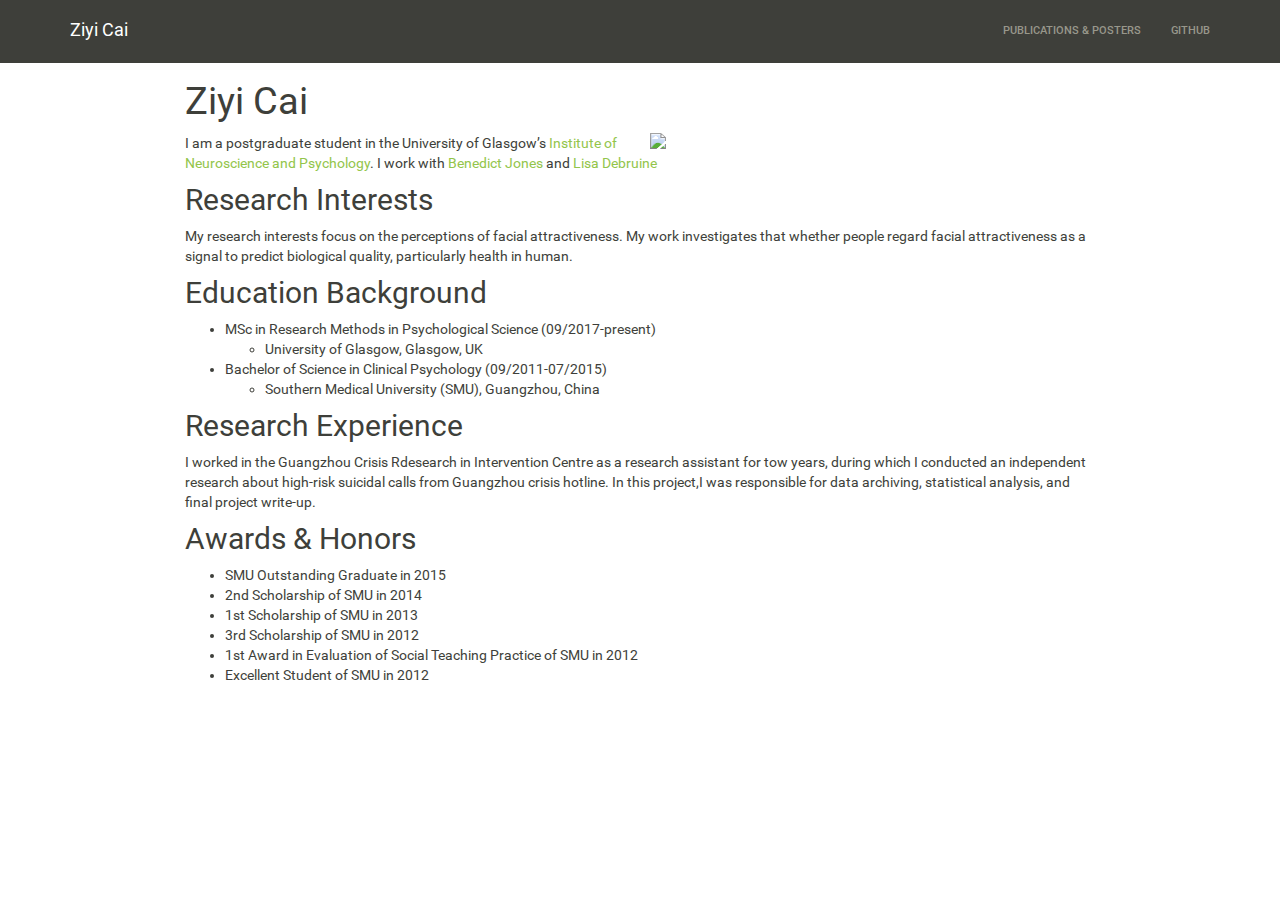
==== commit e8e25ef1: "jl;kkjk" ====
--- a/docs/index.html
+++ b/docs/index.html
@@ -179,10 +179,7 @@
       </ul>
       <ul class="nav navbar-nav navbar-right">
         <li>
-  <a href="Publications.html">Publications</a>
-</li>
-<li>
-  <a href="Publications.html#posters">Posters</a>
+  <a href="Publications.html">Publications &amp; Posters</a>
 </li>
 <li>
   <a href="https://github.com/abbycaiziyi">Github</a>
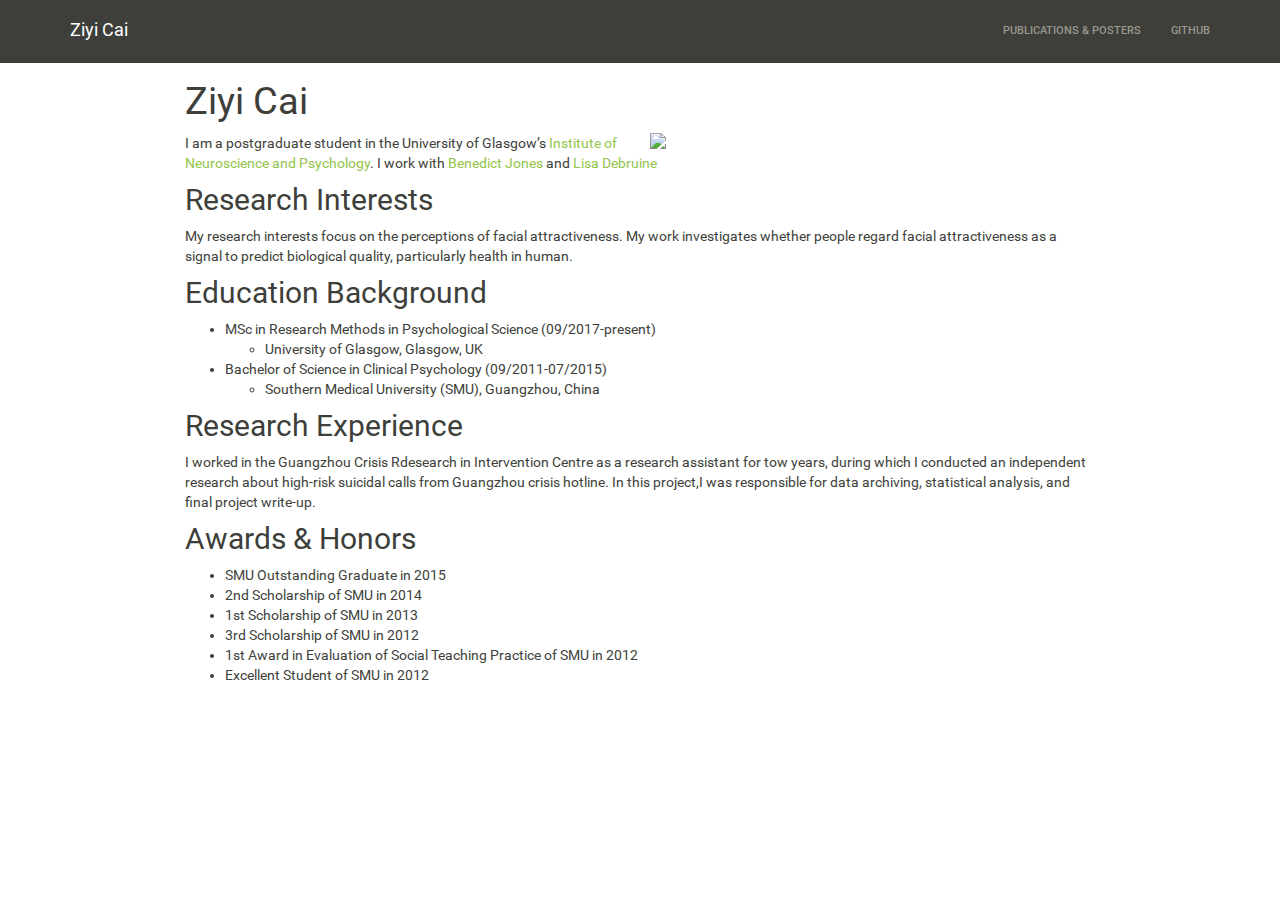
==== commit 70d99177: "hkjl" ====
--- a/docs/index.html
+++ b/docs/index.html
@@ -205,7 +205,7 @@
 <p>I am a postgraduate student in the University of Glasgow’s <a href="http://www.gla.ac.uk/researchinstitutes/neurosciencepsychology/">Institute of Neuroscience and Psychology</a>. I work with <a href="https://www.gla.ac.uk/researchinstitutes/neurosciencepsychology/staff/benjones/">Benedict Jones</a> and <a href="https://www.gla.ac.uk/researchinstitutes/neurosciencepsychology/staff/lisadebruine/">Lisa Debruine</a></p>
 <div id="research-interests" class="section level2">
 <h2>Research Interests</h2>
-<p>My research interests focus on the perceptions of facial attractiveness. My work investigates that whether people regard facial attractiveness as a signal to predict biological quality, particularly health in human.</p>
+<p>My research interests focus on the perceptions of facial attractiveness. My work investigates whether people regard facial attractiveness as a signal to predict biological quality, particularly health in human.</p>
 </div>
 <div id="education-background" class="section level2">
 <h2>Education Background</h2>
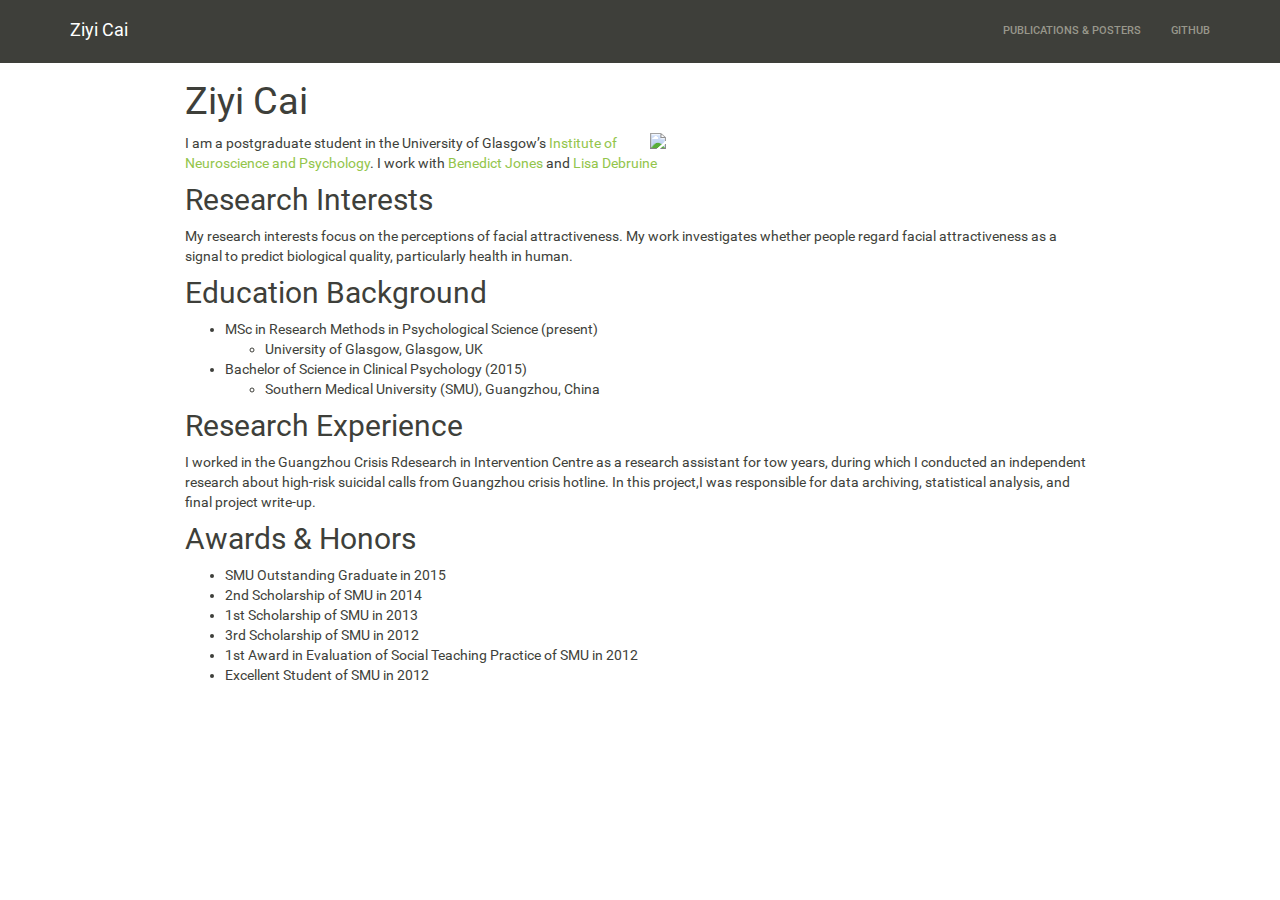
==== commit 21b05672: "uiop" ====
--- a/docs/index.html
+++ b/docs/index.html
@@ -210,11 +210,11 @@
 <div id="education-background" class="section level2">
 <h2>Education Background</h2>
 <ul>
-<li>MSc in Research Methods in Psychological Science (09/2017-present)
+<li>MSc in Research Methods in Psychological Science (present)
 <ul>
 <li>University of Glasgow, Glasgow, UK</li>
 </ul></li>
-<li>Bachelor of Science in Clinical Psychology (09/2011-07/2015)
+<li>Bachelor of Science in Clinical Psychology (2015)
 <ul>
 <li>Southern Medical University (SMU), Guangzhou, China</li>
 </ul></li>
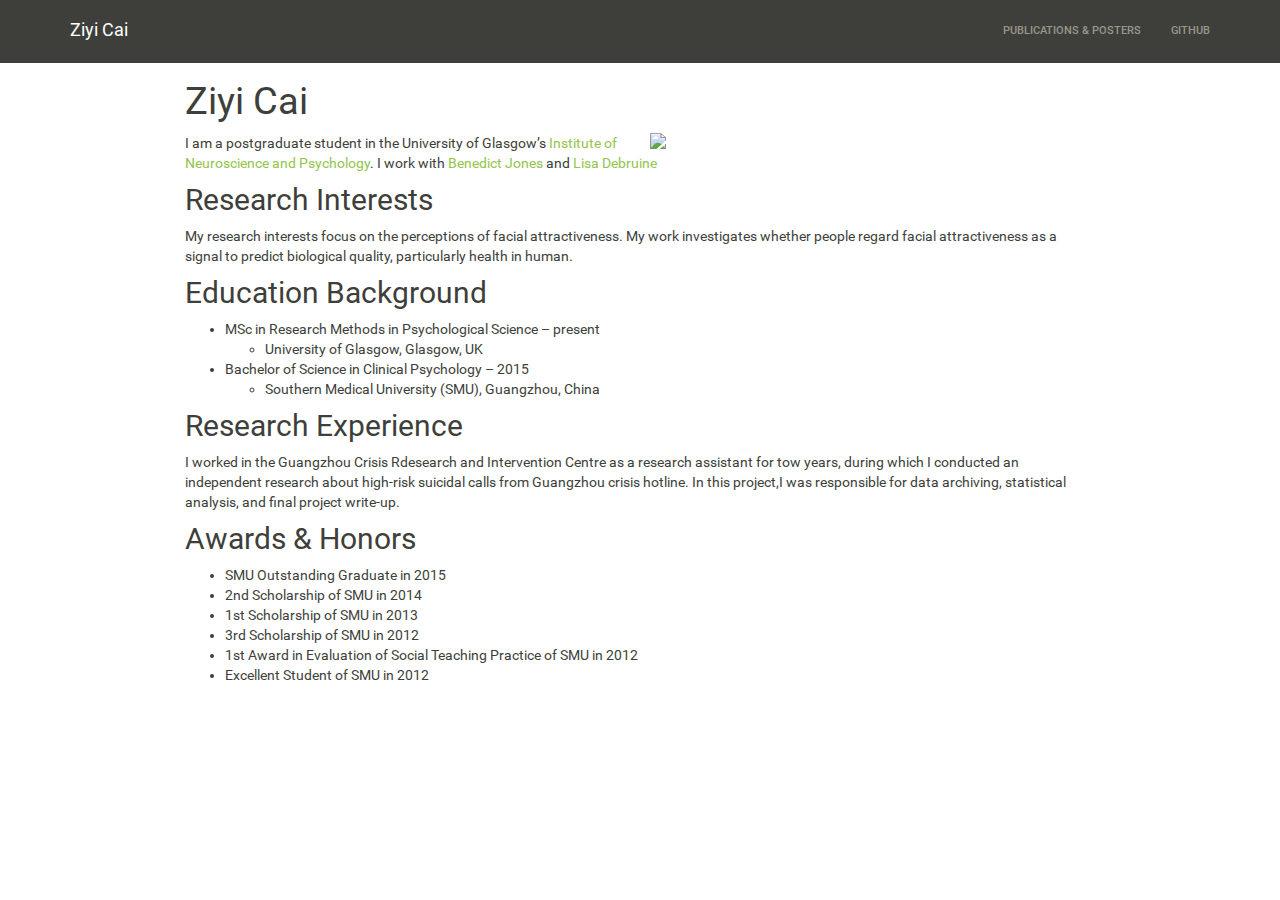
==== commit 249ac8ad: "4657" ====
--- a/docs/index.html
+++ b/docs/index.html
@@ -210,11 +210,11 @@
 <div id="education-background" class="section level2">
 <h2>Education Background</h2>
 <ul>
-<li>MSc in Research Methods in Psychological Science (present)
+<li>MSc in Research Methods in Psychological Science – present
 <ul>
 <li>University of Glasgow, Glasgow, UK</li>
 </ul></li>
-<li>Bachelor of Science in Clinical Psychology (2015)
+<li>Bachelor of Science in Clinical Psychology – 2015
 <ul>
 <li>Southern Medical University (SMU), Guangzhou, China</li>
 </ul></li>
@@ -222,7 +222,7 @@
 </div>
 <div id="research-experience" class="section level2">
 <h2>Research Experience</h2>
-<p>I worked in the Guangzhou Crisis Rdesearch in Intervention Centre as a research assistant for tow years, during which I conducted an independent research about high-risk suicidal calls from Guangzhou crisis hotline. In this project,I was responsible for data archiving, statistical analysis, and final project write-up.</p>
+<p>I worked in the Guangzhou Crisis Rdesearch and Intervention Centre as a research assistant for tow years, during which I conducted an independent research about high-risk suicidal calls from Guangzhou crisis hotline. In this project,I was responsible for data archiving, statistical analysis, and final project write-up.</p>
 </div>
 <div id="awards-honors" class="section level2">
 <h2>Awards &amp; Honors</h2>
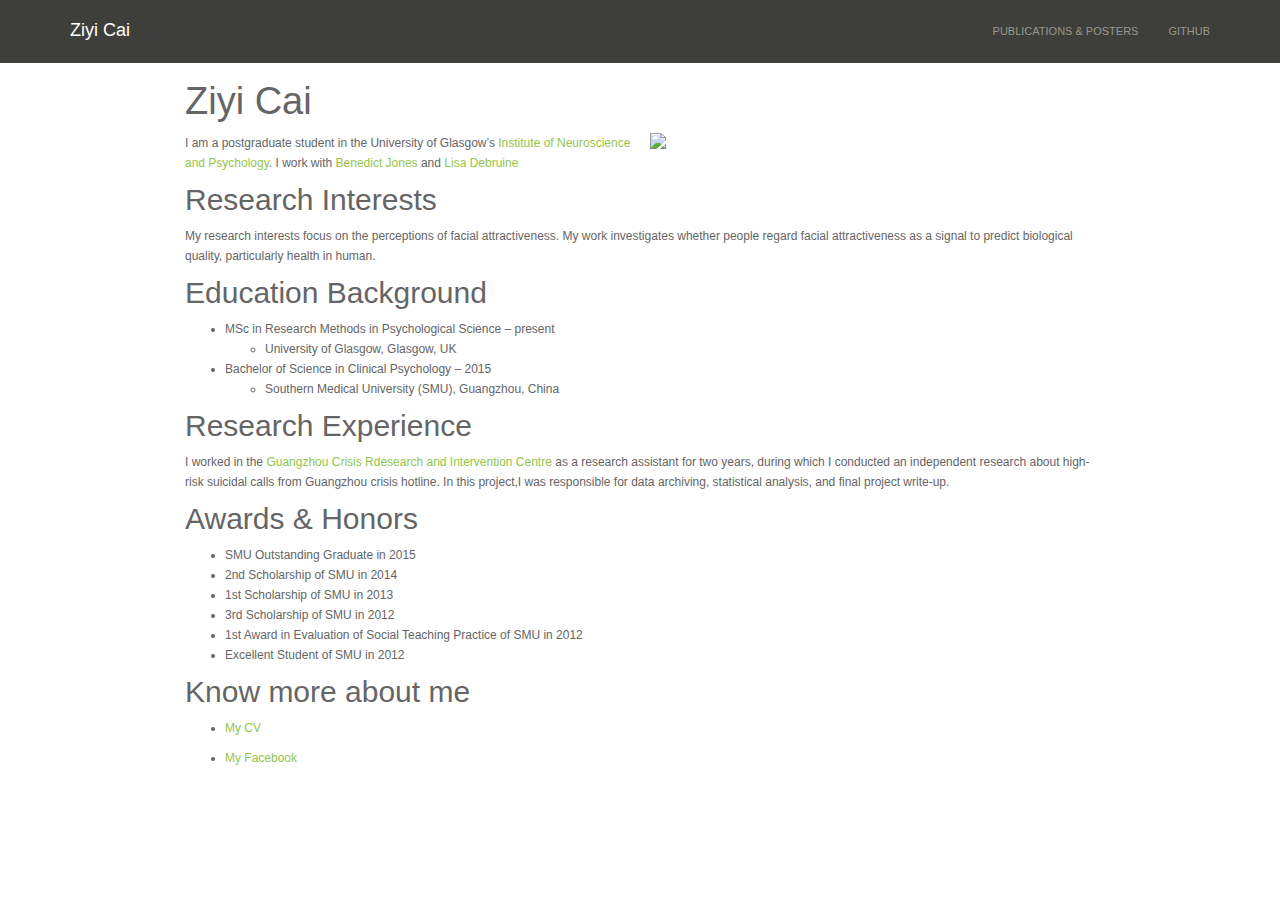
==== commit 0df337e1: "hujk" ====
--- a/docs/index.html
+++ b/docs/index.html
@@ -66,6 +66,7 @@
 }
 </style>
 
+<link rel="stylesheet" href="style.css" type="text/css" />
 
 </head>
 
@@ -222,7 +223,7 @@
 </div>
 <div id="research-experience" class="section level2">
 <h2>Research Experience</h2>
-<p>I worked in the Guangzhou Crisis Rdesearch and Intervention Centre as a research assistant for tow years, during which I conducted an independent research about high-risk suicidal calls from Guangzhou crisis hotline. In this project,I was responsible for data archiving, statistical analysis, and final project write-up.</p>
+<p>I worked in the <a href="http://www.gzcrisis.com">Guangzhou Crisis Rdesearch and Intervention Centre</a> as a research assistant for two years, during which I conducted an independent research about high-risk suicidal calls from Guangzhou crisis hotline. In this project,I was responsible for data archiving, statistical analysis, and final project write-up.</p>
 </div>
 <div id="awards-honors" class="section level2">
 <h2>Awards &amp; Honors</h2>
@@ -235,6 +236,13 @@
 <li>Excellent Student of SMU in 2012</li>
 </ul>
 </div>
+<div id="know-more-about-me" class="section level2">
+<h2>Know more about me</h2>
+<ul>
+<li><p><a href="CV.pdf">My CV</a></p></li>
+<li><p><a href="https://www.facebook.com/cai.abby">My Facebook</a></p></li>
+</ul>
+</div>
 
 
 
--- a/docs/style.css
+++ b/docs/style.css
@@ -0,0 +1,9 @@
+body {
+  margin: 0;
+  font-family: Arial, Helvetica, sans-serif;
+  font-size: 12px;
+  line-height: 20px;
+  color: #656566; <----
+  background-color: #262528;
+  background: url(../img/bg.jpg) 0 0 repeat;
+}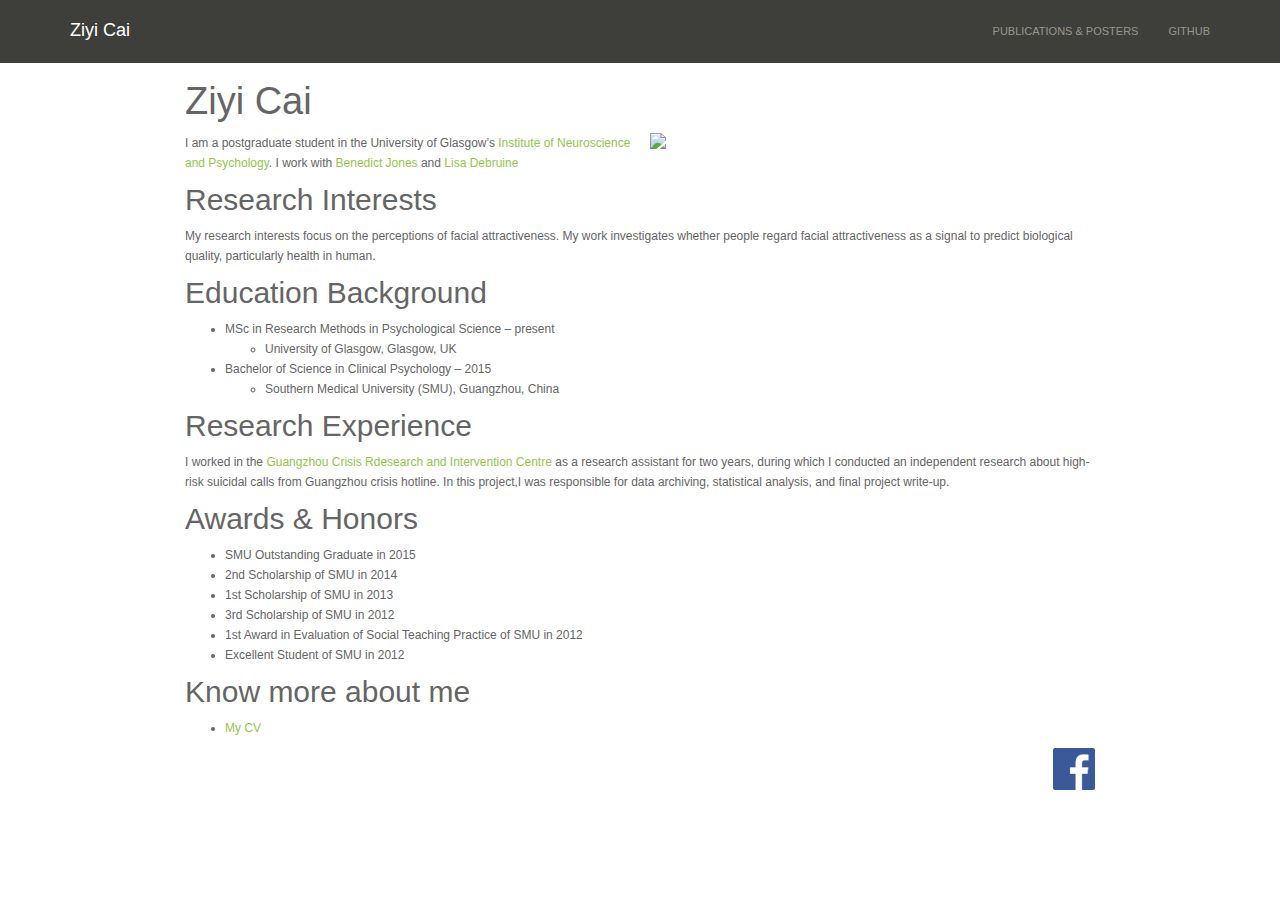
==== commit 1a20cfab: "hjkl" ====
--- a/docs/index.html
+++ b/docs/index.html
@@ -239,9 +239,9 @@
 <div id="know-more-about-me" class="section level2">
 <h2>Know more about me</h2>
 <ul>
-<li><p><a href="CV.pdf">My CV</a></p></li>
-<li><p><a href="https://www.facebook.com/cai.abby">My Facebook</a></p></li>
+<li><a href="CV.pdf">My CV</a></li>
 </ul>
+<p><a href="https://www.facebook.com/cai.abby"> <img src="Image/fb.png" align="right" style="width:42px;height:42px;border:0;"> </a></p>
 </div>
 
 
